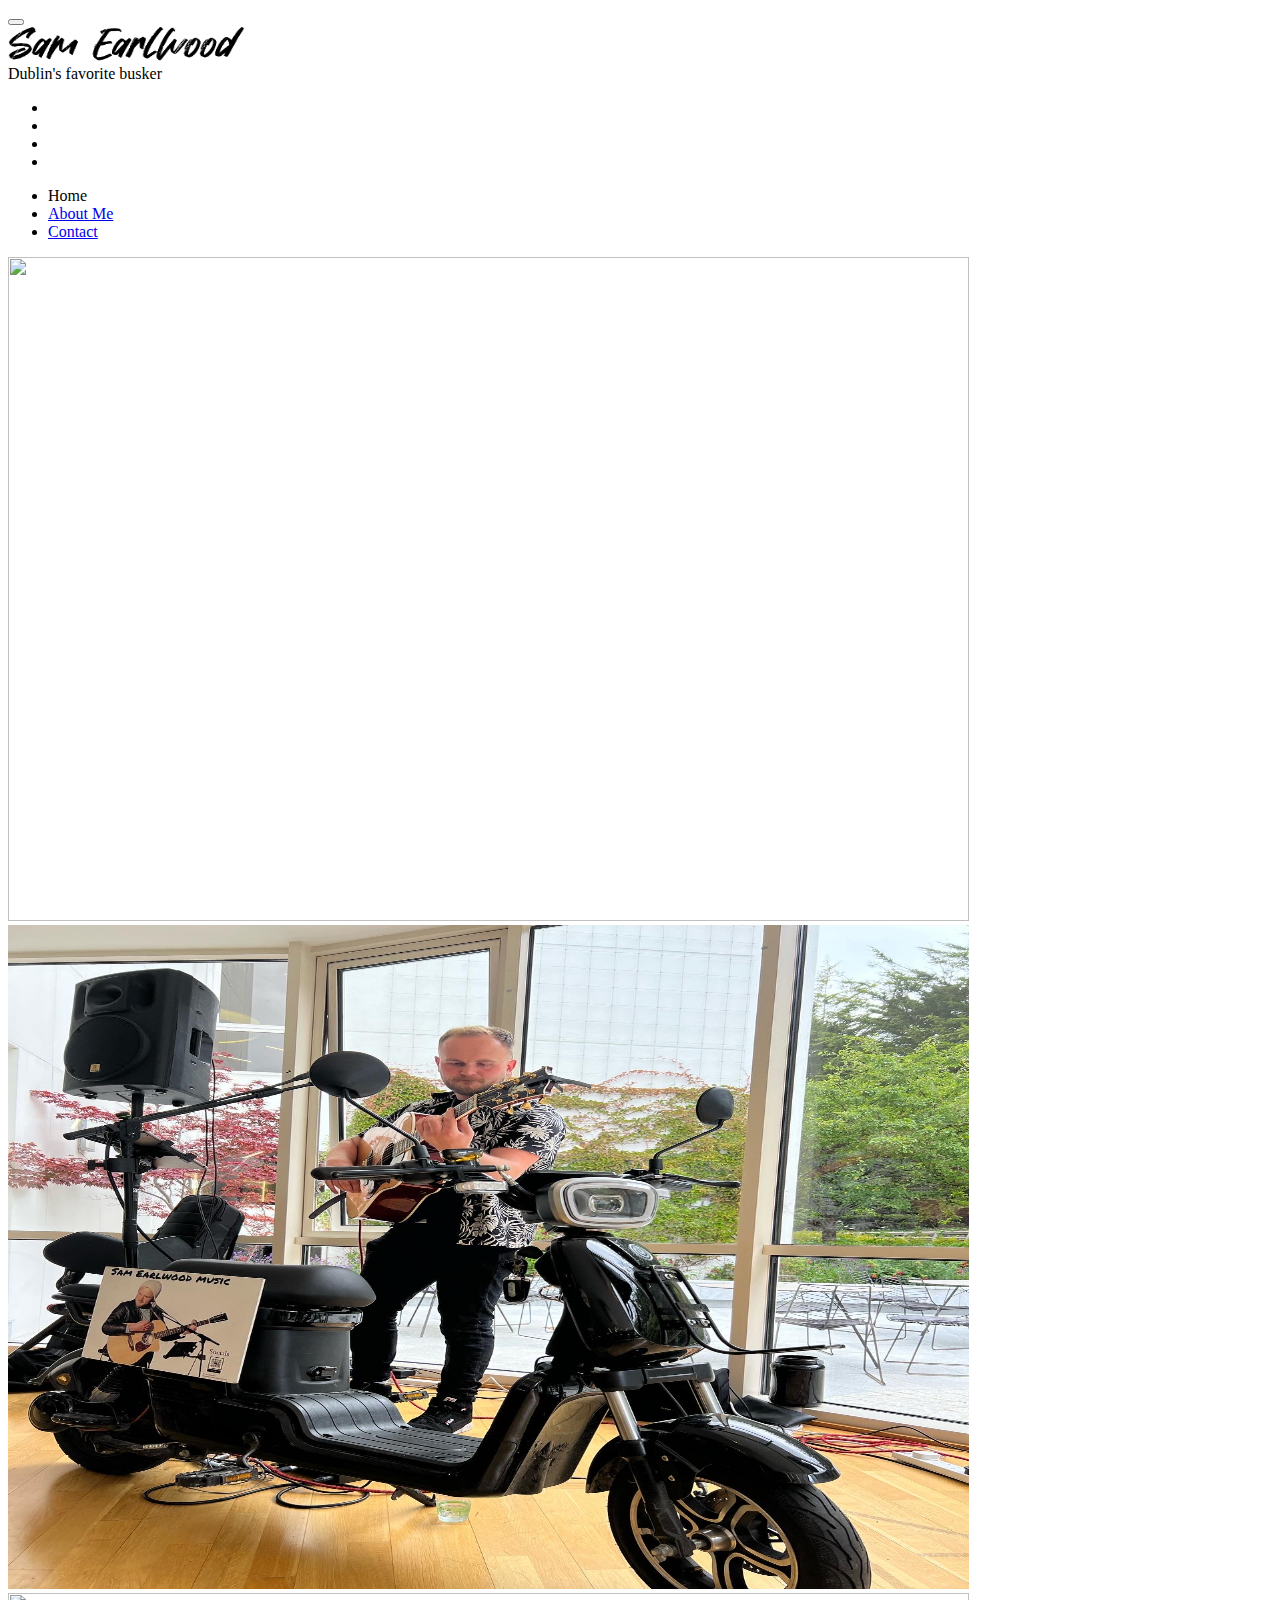
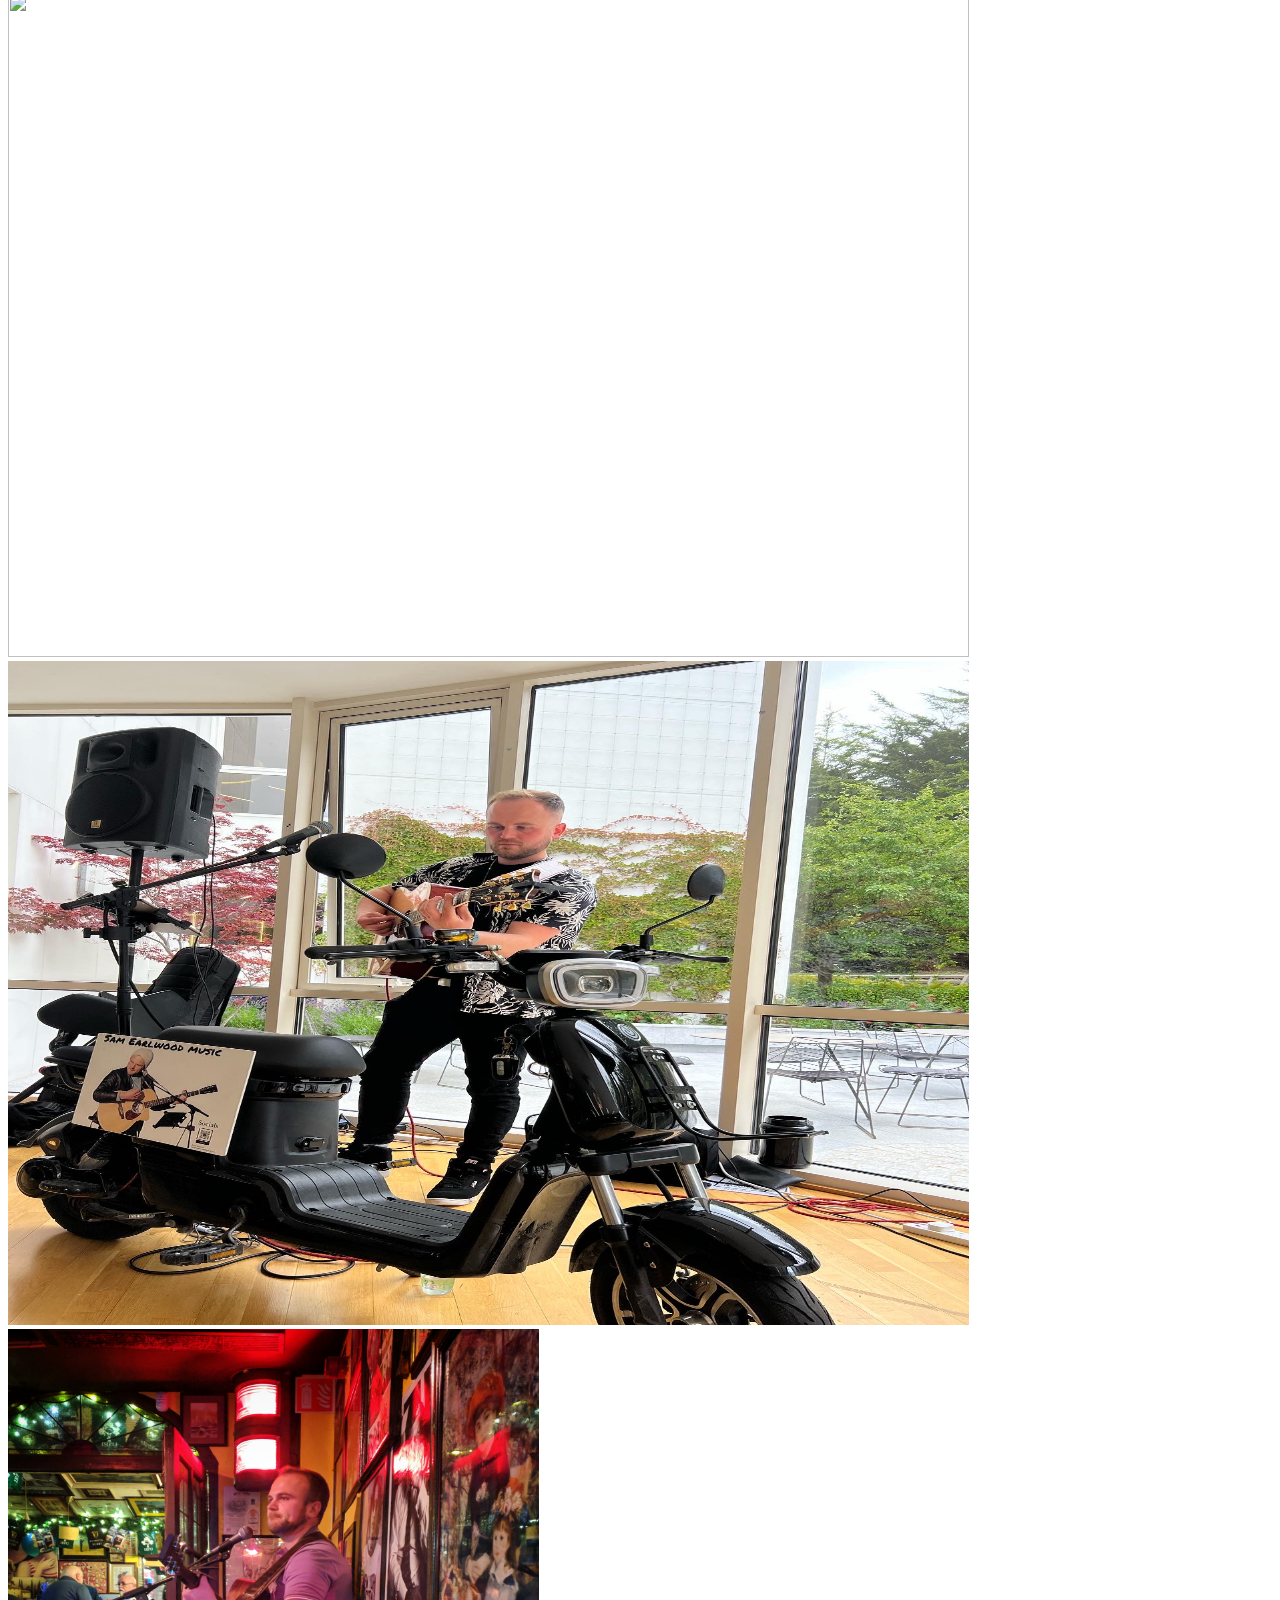
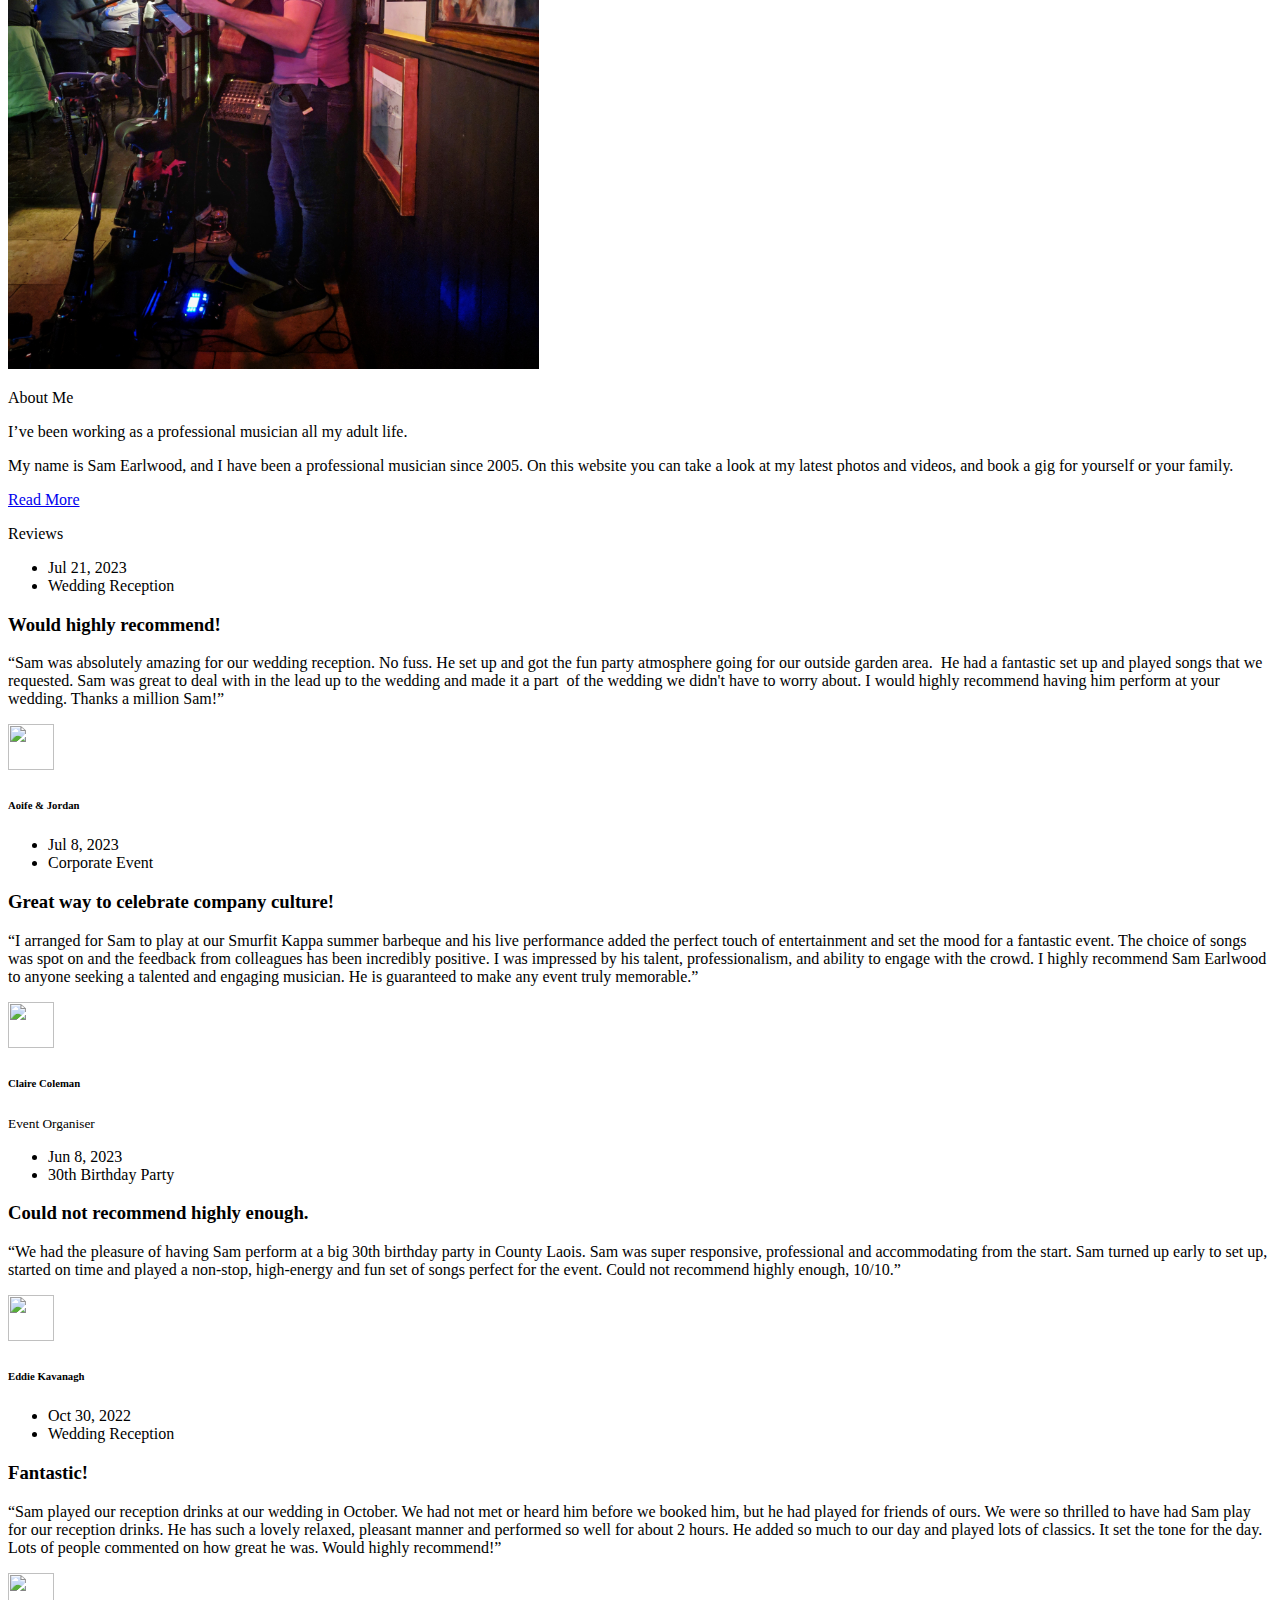
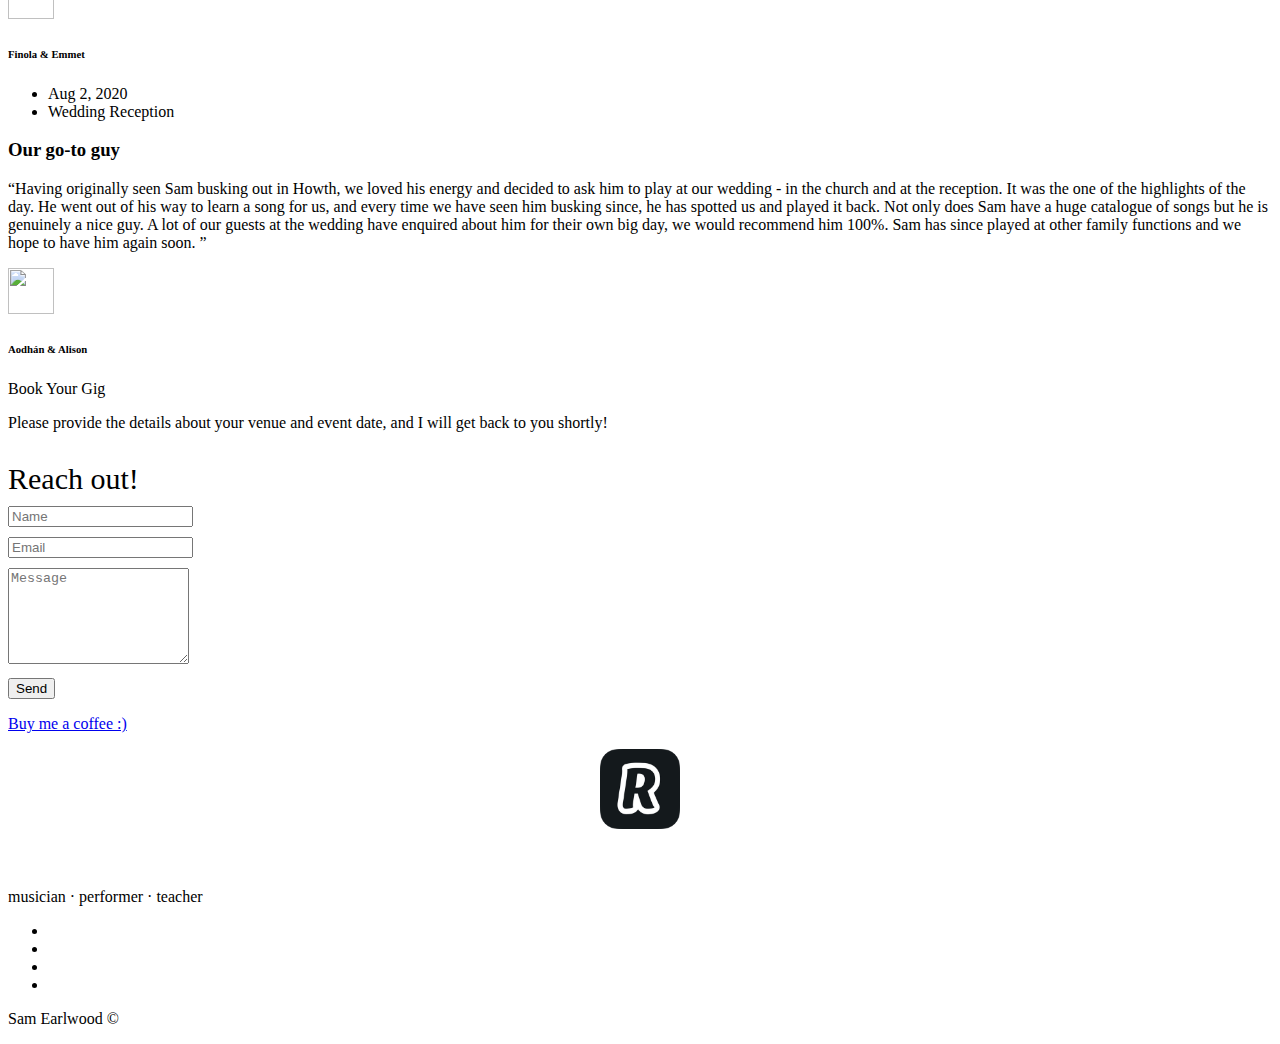
==== index.html @ df26194a "changed form" ====
<!DOCTYPE html>
<html class="wide wow-animation" lang="en"><head>
	<script src="https://kit.fontawesome.com/c8d0d8e462.js" crossorigin="anonymous"></script>
    <meta http-equiv="content-type" content="text/html; charset=utf-8">
    <!-- Site Title-->
    <title>Sam Earlwood</title>
    <meta name="format-detection" content="telephone=no">
    <meta name="viewport" content="width=device-width, height=device-height, initial-scale=1.0">
    <meta http-equiv="X-UA-Compatible" content="IE=edge">
    <link rel="icon" href="images/favicon.ico" type="image/x-icon">
    <!-- Stylesheets-->
    <link rel="stylesheet" type="text/css" href="//fonts.googleapis.com/css?family=Lato:300,400,700,400italic%7CJosefin+Sans:400,700,300italic">
    <link rel="stylesheet" href="css/bootstrap.css">
    <link rel="stylesheet" href="css/style.css">
    <style>.ie-panel{display: none;background: #ffffff;padding: 10px 0;box-shadow: 3px 3px 5px 0 rgba(0,0,0,.3);clear: both;text-align:center;position: relative;z-index: 1;} html.ie-10 .ie-panel, html.lt-ie-10 .ie-panel {display: block;}</style>
	<style> body {background-color: #ffffff; background-image: url('images/se3.jpg'); background-size: 100vw}
    </style>
  </head>
  <body>
    <div class="ie-panel"><a href="http://windows.microsoft.com/en-US/internet-explorer/"><img

          src="images/ie8-panel/warning_bar_0000_us.jpg" alt="You are using an outdated browser. For a faster, safer browsing experience, upgrade for free today."

          height="42" width="820"></a></div>
    <!-- Page Loader-->
    <div id="page-loader">
      <div class="page-loader-body">
        <div class="cssload-spinner">
          <div class="cssload-cube cssload-cube0"></div>
          <div class="cssload-cube cssload-cube1"></div>
          <div class="cssload-cube cssload-cube2"></div>
          <div class="cssload-cube cssload-cube3"></div>
          <div class="cssload-cube cssload-cube4"></div>
          <div class="cssload-cube cssload-cube5"></div>
          <div class="cssload-cube cssload-cube6"> </div>
          <div class="cssload-cube cssload-cube7"></div>
          <div class="cssload-cube cssload-cube8"></div>
          <div class="cssload-cube cssload-cube9"></div>
          <div class="cssload-cube cssload-cube10"></div>
          <div class="cssload-cube cssload-cube11"></div>
          <div class="cssload-cube cssload-cube12"></div>
          <div class="cssload-cube cssload-cube13"></div>
          <div class="cssload-cube cssload-cube14"></div>
          <div class="cssload-cube cssload-cube15"></div>
        </div>
      </div>
    </div>
    <!-- Page-->
    <div class="page">
      <!-- Page header-->
      <header class="section page-header">
        <!-- RD Navbar-->
        <div class="rd-navbar-wrap">
          <nav class="rd-navbar" data-layout="rd-navbar-fixed" data-sm-layout="rd-navbar-fixed"

            data-sm-device-layout="rd-navbar-fixed" data-md-layout="rd-navbar-static"

            data-md-device-layout="rd-navbar-fixed" data-lg-device-layout="rd-navbar-static"

            data-lg-layout="rd-navbar-static" data-stick-up-clone="false" data-md-stick-up-offset="5px"

            data-lg-stick-up-offset="5px" data-md-stick-up="true" data-lg-stick-up="true">
            <div class="rd-navbar-main-outer">
              <div class="rd-navbar-main">
                <!-- RD Navbar Panel-->
                <div class="rd-navbar-panel"> <button class="rd-navbar-toggle"

                    data-rd-navbar-toggle=".rd-navbar-nav-wrap"><span></span></button>
                  <!-- RD Navbar Brand-->
                  <div class="rd-navbar-brand"><a class="brand">
                      <div class="brand__name">
						  <img class="brand__logo-dark" src="images/sig.png" alt="" height="35" width="237">
						  <img class="brand__logo-light" src="images/sig_inverse.png" alt="" height="35" width="237">
					  </div>
                      <span class="brand__slogan text-center">Dublin's favorite busker</span></a></div>
                </div>
                <!-- RD Navbar Nav-->
                <div class="rd-navbar-nav-wrap">
                  <div class="rd-navbar-element">
                    <ul class="list-icons list-inline-sm">
                      <li><a class="icon icon-sm fa fa-instagram icon-style-camera"

                          href="https://www.instagram.com/sam_earlwood_music"><span></span><span></span><span></span><span></span></a><br>
                      </li>
                      <li><a class="icon icon-sm fa fa-facebook icon-style-camera"

                          href="https://www.facebook.com/samearlwoodmusic/"><span></span><span></span><span></span><span></span></a><br>
                      </li>
                      <li><a class="icon icon-sm fa fa-tiktok icon-style-camera"

                          href="https://www.tiktok.com/discover/sam-earlwood-music"><span></span><span></span><span></span><span></span></a><br>
                      </li>
					  <li><a class="icon icon-sm fa-brands fa-youtube icon-style-camera" 
						  href="https://www.youtube.com/user/SamTheMano7"><span></span><span></span><span></span><span></span></a><br>
						</li>
                    </ul>
                  </div>
                  <!-- RD Navbar Nav-->
                  <ul class="rd-navbar-nav">
		    <li>
		    <a onclick="window.scroll({ top: 0, behavior: 'smooth' }); window.location.hash = '';">Home
			<span></span><span></span><span></span><span></span></a>
                    </li>
                    <li><a href="#about">About Me<span></span><span></span><span></span><span></span></a>
                    </li>
                    <li><a href="#contact">Contact<span></span><span></span><span></span><span></span></a>
                    </li>
                  </ul>
                </div>
              </div>
            </div>
          </nav>
        </div>
      </header>
      <!-- My Best Photos -->
    <div class="nav" id="home"></div>
      <section class="section bg-gray-lighter text-center">
        <!-- Slick Carousel-->
        <div class="slick-wrap">
          <div class="slick-slider slick-style-1" data-arrows="true" data-autoplay="true"

            data-loop="true" data-dots="true" data-swipe="true" data-xs-swipe="true"

            data-sm-swipe="false" data-items="1" data-sm-items="3" data-md-items="3"

            data-lg-items="3" data-center-mode="true" data-lightgallery="group-slick">
            <div class="item">
              <div class="slick-slide-inner">
                <div class="slick-slide-caption"><a class="thumb-ann thumb-mixed_large"

                    href="images/IMG_20230707_122517-01.jpeg" data-lightgallery="item"><img

                      class="thumb-ann__image" src="images/IMG_20230707_122517-01.jpeg"

                      alt="" height="664" width="961">
                  </a> </div>
              </div>
            </div>
            <div class="item">
              <div class="slick-slide-inner">
                <div class="slick-slide-caption"><a class="thumb-ann thumb-mixed_large"

                    href="images/s8.JPG" data-lightgallery="item"><img

                      class="thumb-ann__image" src="images/s8.JPG"

                      alt="" height="664" width="961">
                  </a> </div>
              </div>
            </div>
            <div class="item">
              <div class="slick-slide-inner">
                <div class="slick-slide-caption"><a class="thumb-ann thumb-mixed_large"

                    href="images/s11.jpeg" data-lightgallery="item"><img

                      class="thumb-ann__image" src="images/s11.jpeg"

                      alt="" height="664" width="961">
                  </a> </div>
              </div>
            </div>
            <div class="item">
              <div class="slick-slide-inner">
                <div class="slick-slide-caption"><a class="thumb-ann thumb-mixed_large"

                    href="images/s9.JPG" data-lightgallery="item"><img

                      class="thumb-ann__image" src="images/s9.JPG"

                      alt="" height="664" width="961">
                  </a> </div>
              </div>
            </div>
          </div>
        </div>
      </section>
      <!-- About Me-->
		
	<div class="nav" id="about"></div>
      <section class="section section-md bg-white">
        <div class="shell">
          <div class="range range-50 range-sm-center range-md-left range-md-middle range-md-reverse">
            <div class="cell-sm-6 wow fadeInRightSmall">
              <div class="thumb-line"><img src="images/se4.jpeg" alt=""

                  height="640" width="531"> </div>
            </div>
            <div class="cell-sm-6">
              <div class="box-width-3">
                <p class="heading-1 wow fadeInLeftSmall">About Me</p>
                <article class="quote-big wow fadeInLeftSmall" data-wow-delay=".1s">
                  <p class="q">I’ve been working as a professional musician all my adult life.</p>
                </article>
                <div class="divider wow fadeInLeftSmall" data-wow-delay=".2s"></div>
                <p class="wow fadeInLeftSmall" data-wow-delay=".3s">My name is
                  Sam Earlwood, and I have been a professional musician since 2005. On this website you can take a look
                  at my latest photos and videos, and book a gig for yourself or
                  your family.</p>
                <a class="button button-primary-outline button-ujarak button-size-1 wow fadeInLeftSmall"

                  href="#about" data-wow-delay=".4s">Read More</a> </div>
            </div>
          </div>
        </div>
      </section>

      <!-- Reviews -->
     <section class="section section-md bg-gray-lighter text-center">
        <div class="shell">
          <p class="heading-1">Reviews</p>
          <div class="range range-30">
            <div class="cell-sm-6 cell-md-4 wow fadeInLeftSmall">
              <!-- Post boxed-->
              <article class="post-boxed">
                <ul class="post-boxed__meta">
                  <li> <time datetime="2023">Jul 21, 2023</time> </li>
                  <li>Wedding Reception</li>
                </ul>
                <div class="post-boxed__main">
                  <h3 class="post-boxed__title">Would highly recommend!</h3>
                  <p>“Sam was absolutely amazing for our wedding reception. No fuss. He set up and got the fun party atmosphere going for our outside garden area.
			  He had a fantastic set up and played songs that we requested. Sam was great to deal with in the lead up to the wedding and made it a part 
			  of the wedding we didn't have to worry about. I would highly recommend having him perform at your wedding. Thanks a million Sam!”</p>
                </div>
                <div class="post-boxed__aside">
                  <div class="unit unit-horizontal unit-middle unit-spacing-xs">
                    <div class="unit__left"><img class="post-boxed__avatar" src="images/user-6-46x46.jpg"

                        alt="" height="46" width="46"> </div>
                    <div class="unit__body">
                      <h6 class="text-uppercase">Aoife & Jordan</h6>
                    </div>
                  </div>
                </div>
              </article>
            </div>
            <div class="cell-sm-6 cell-md-4 wow fadeInLeftSmall">
              <!-- Post boxed-->
              <article class="post-boxed">
                <ul class="post-boxed__meta">
                  <li> <time datetime="2023">Jul 8, 2023</time> </li>
                  <li>Corporate Event</li>
                </ul>
                <div class="post-boxed__main">
                  <h3 class="post-boxed__title">Great way to celebrate company culture!</h3>
                  <p>“I arranged for Sam to play at our Smurfit Kappa summer barbeque and his live performance added the perfect touch of entertainment 
			  and set the mood for a fantastic event. The choice of songs was spot on and the feedback from colleagues has been incredibly positive.
			  I was impressed by his talent, professionalism, and ability to engage with the crowd. I highly recommend Sam Earlwood to anyone seeking a 
			  talented and engaging musician. He is guaranteed to make any event truly memorable.”</p>
                </div>
                <div class="post-boxed__aside">
                  <div class="unit unit-horizontal unit-middle unit-spacing-xs">
                    <div class="unit__left"><img class="post-boxed__avatar" src="images/user-6-46x46.jpg"

                        alt="" height="46" width="46"> </div>
                    <div class="unit__body">
                      <h6 class="text-uppercase">Claire Coleman</h6>
			<small>Event Organiser</small>
                    </div>
                  </div>
                </div>
              </article>
            </div>
	    <div class="cell-sm-6 cell-md-4 wow fadeInLeftSmall">
              <!-- Post boxed-->
              <article class="post-boxed">
                <ul class="post-boxed__meta">
                  <li> <time datetime="2023">Jun 8, 2023</time> </li>
                  <li>30th Birthday Party</li>
                </ul>
                <div class="post-boxed__main">
                  <h3 class="post-boxed__title">Could not recommend highly enough.</h3>
                  <p>“We had the pleasure of having Sam perform at a big 30th birthday party in County Laois. Sam was super responsive, professional and accommodating from the start.
			  Sam turned up early to set up, started on time and played a non-stop, high-energy and fun set of songs perfect for the event.
			  Could not recommend highly enough, 10/10.”</p>
                </div>
                <div class="post-boxed__aside">
                  <div class="unit unit-horizontal unit-middle unit-spacing-xs">
                    <div class="unit__left"><img class="post-boxed__avatar" src="images/user-6-46x46.jpg"

                        alt="" height="46" width="46"> </div>
                    <div class="unit__body">
                      <h6 class="text-uppercase">Eddie Kavanagh</h6>
                    </div>
                  </div>
                </div>
              </article>
            </div>
            <div class="cell-sm-6 cell-md-4 wow fadeInLeftSmall" data-wow-delay=".15s">
              <!-- Post boxed-->
              <article class="post-boxed">
                <ul class="post-boxed__meta">
                  <li> <time datetime="2022">Oct 30, 2022</time> </li>
                  <li>Wedding Reception</li>
                </ul>
                <div class="post-boxed__main">
                  <h3 class="post-boxed__title">Fantastic!</h3>
                  <p>“Sam played our reception drinks at our wedding in October. 
			  We had not met or heard him before we booked him, but he had played for friends of ours. 
We were so thrilled to have had Sam play for our reception drinks. He has such a lovely relaxed, pleasant manner and performed so well for about 2 hours.
			  He added so much to our day and played lots of classics. It set the tone for the day. Lots of people commented on how great he was.
			  Would highly recommend!”</p>
                </div>
                <div class="post-boxed__aside">
                  <div class="unit unit-horizontal unit-middle unit-spacing-xs">
                    <div class="unit__left"><img class="post-boxed__avatar" src="images/user-6-46x46.jpg"

                        alt="" height="46" width="46"> </div>
                    <div class="unit__body">
                      <h6 class="text-uppercase">Finola & Emmet</h6>
                    </div>
                  </div>
                </div>
              </article>
            </div>
            <div class="cell-sm-6 cell-md-4 wow fadeInLeftSmall" data-wow-delay=".3s">
              <!-- Post boxed-->
              <article class="post-boxed">
                <ul class="post-boxed__meta">
                  <li> <time datetime="2022">Aug 2, 2020</time> </li>
                  <li>Wedding Reception</li>
                </ul>
                <div class="post-boxed__main">
                  <h3 class="post-boxed__title">Our go-to guy</h3>
                  <p>“Having originally seen Sam busking out in Howth, we loved his energy and decided to ask him to play at our wedding - in the church and at the reception. It was the one of the highlights of the day. He went out of his way to learn a song for us, and every time we have seen him busking since, he has spotted us and played it back. Not only does Sam have a huge catalogue of songs but he is genuinely a nice guy. A lot of our guests at the wedding have enquired about him for their own big day, we would recommend him 100%. Sam has since played at other family functions and we hope to have him again soon. ”</p>
                </div>
                <div class="post-boxed__aside">
                  <div class="unit unit-horizontal unit-middle unit-spacing-xs">
                    <div class="unit__left"><img class="post-boxed__avatar" src="images/user-6-46x46.jpg"

                        alt="" height="46" width="46"> </div>
                    <div class="unit__body">
                      <h6 class="text-uppercase">Aodhán & Alison</h6>
                    </div>
                  </div>
                </div>
              </article>
            </div>
          </div>
        </div>
      </section>
      <!-- Book Your Photo Shoot-->
	<div class="nav" id="contact"></div>
      <section class="section section-md bg-white">
        <div class="shell">
          <div class="range range-50 range-sm-center range-md-left range-md-reverse range-md-middle">
            <div class="cell-sm-10 cell-md-6 wow fadeInRight">
              <div class="box-width-4 box-centered">
                <p class="heading-1">Book Your Gig</p>
                <p>Please provide the details about your
                  venue and event date, and I will get back to you shortly!</p>
              </div>
            </div>
            <div class="cell-sm-10 cell-md-6 wow fadeInLeft">
              <article class="box-line"><span></span><span></span><span></span><span></span>
                <div class="box-line__main">
					<p class="heading-1 text-center" style="margin-bottom:10px; font-size:30px;">Reach out!</p>
                  <!-- RD Mailform-->
				<form class="row g-3" action="https://formsubmit.co/72b14a71f861f041593f1333d36245db" method="POST">
					
				  <!-- Honeypot -->
				  <input type="text" name="_honey" style="display: none;">

				  <!-- Disable Captcha -->
				  <input type="hidden" name="_captcha" value="false">

				  <input type="hidden" name="_next" value="https://www.samearlwoodmusic.com/#contact" >
				<div class="d-grid gap-3">
				  <div class="col-md-12" style="margin-bottom:10px">
					<input type="text" class="form-control" name="name" id="Name" placeholder="Name" required>
				  </div>
				  <div class="col-md-12" style="margin-bottom:10px">
					<input type="email" class="form-control" name="email" id="Email" placeholder="Email" required>
				  </div>
				  <div class="col-md-12" style="margin-bottom:10px">
					<textarea class="form-control" id="message" name="comments,&nbsp;questions" rows="6" placeholder="Message"  required></textarea>
				  </div>
				  <div class="col-md-12 text-center">
					<button type="submit" class="btn btn-primary">Send</button>
				  </div>
								</div>
				</form>
				<!-- Option 1: Bootstrap Bundle with Popper -->
				<script src="https://cdn.jsdelivr.net/npm/bootstrap@5.0.1/dist/js/bootstrap.bundle.min.js" integrity="sha384-gtEjrD/SeCtmISkJkNUaaKMoLD0//ElJ19smozuHV6z3Iehds+3Ulb9Bn9Plx0x4" crossorigin="anonymous"></script>
                </div>
              </article>
            </div>
          </div>
        </div>
			</section>

      <!-- Tips -->
	<section class="section bg-white text-center">
	    <p class="heading-1"><a href="https://revolut.me/samearlwoodmusic">Buy me a coffee :)</a></p>
	    <center><p class="centered-image"><a href="https://revolut.me/samearlwoodmusic">
	        <img src="images/Revolut.png" style="width: 80px; height: auto; max-width: 100%;" alt="Revolut">
	    </a></p></center>
	</section>
	    
      <!-- Page Footer-->
      <footer class="footer-centered section bg-gray-darker">
        <div class="shell nav" id="tips">
          <div class="range range-sm-center">
            <div class="cell-sm-10 cell-md-8 cell-lg-6">
              <!-- Brand--><a class="brand">
                <div class="brand__name"><img src="images/sig_inverse.png" alt="" height="35" width="237"> </div>
                <span class="brand__slogan text-center">musician &middot performer &middot teacher</span></a>
				
              <ul class="list-icons list-inline-sm">
                <li><a class="icon icon-sm fa fa-instagram icon-style-camera" href="https://www.instagram.com/sam_earlwood_music"><span></span><span></span><span></span><span></span></a><br>
                </li>
                <li><a class="icon icon-sm fa fa-facebook icon-style-camera" href="https://www.facebook.com/samearlwoodmusic/"><span></span><span></span><span></span><span></span></a><br>
                </li>
                <li><a class="icon icon-sm fa-brands fa-tiktok icon-style-camera" href="https://www.tiktok.com/discover/sam-earlwood-music"><span></span><span></span><span></span><span></span></a><br>
                </li>
                <li><a class="icon icon-sm fa-brands fa-youtube icon-style-camera" href="https://www.youtube.com/user/SamTheMano7"><span></span><span></span><span></span><span></span></a><br>
                </li>
              </ul>
              <!-- Rights-->
              <p class="rights"><span>Sam Earlwood</span><span>&nbsp;©&nbsp; </span>
				  <span class="copyright-year"></span>&nbsp; <br class="veil-xs">
              </p>
            </div>
          </div>
        </div>
      </footer>
    </div>
    <!-- Global Mailform Output-->
    <div class="snackbars" id="form-output-global"></div>
    <!-- Javascript-->
    <script src="js/core.min.js"></script>
    <script src="js/script.js"></script>
    <!-- coded by Himic-->
  </body>
</html>
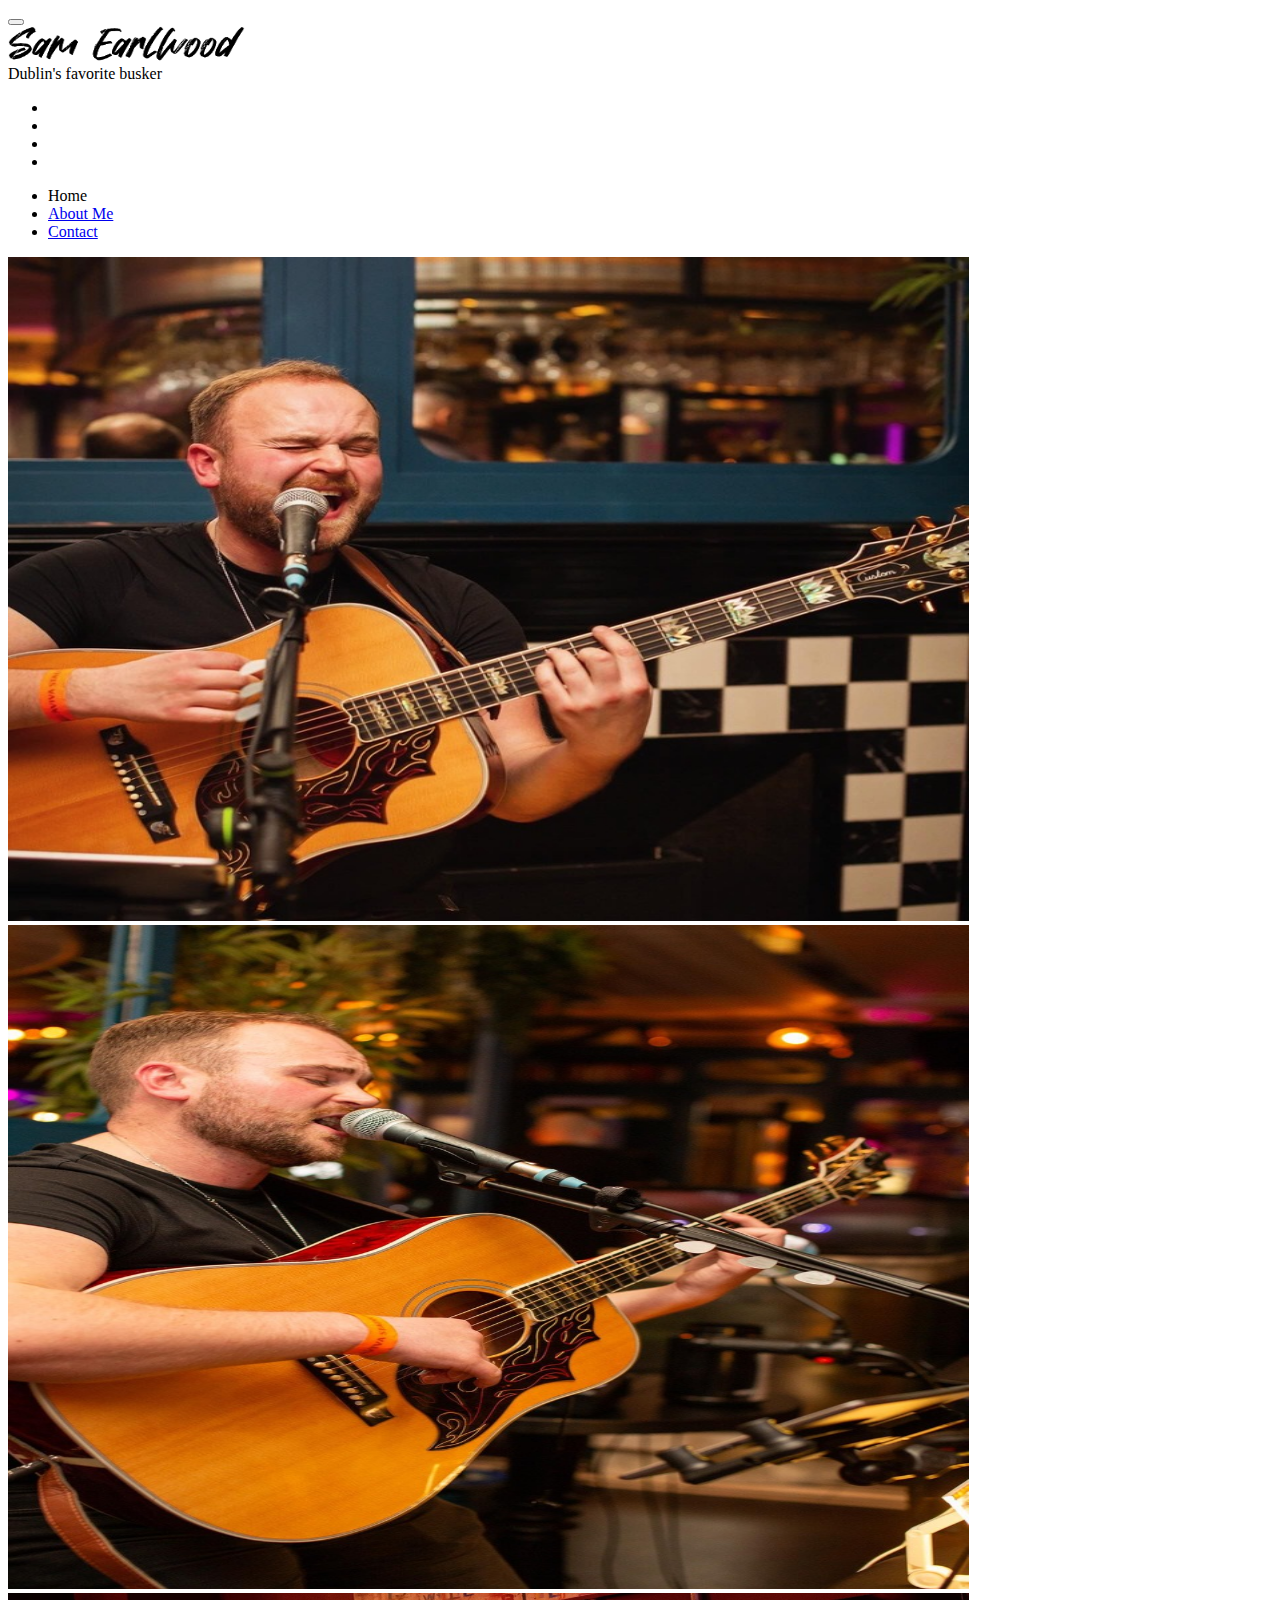
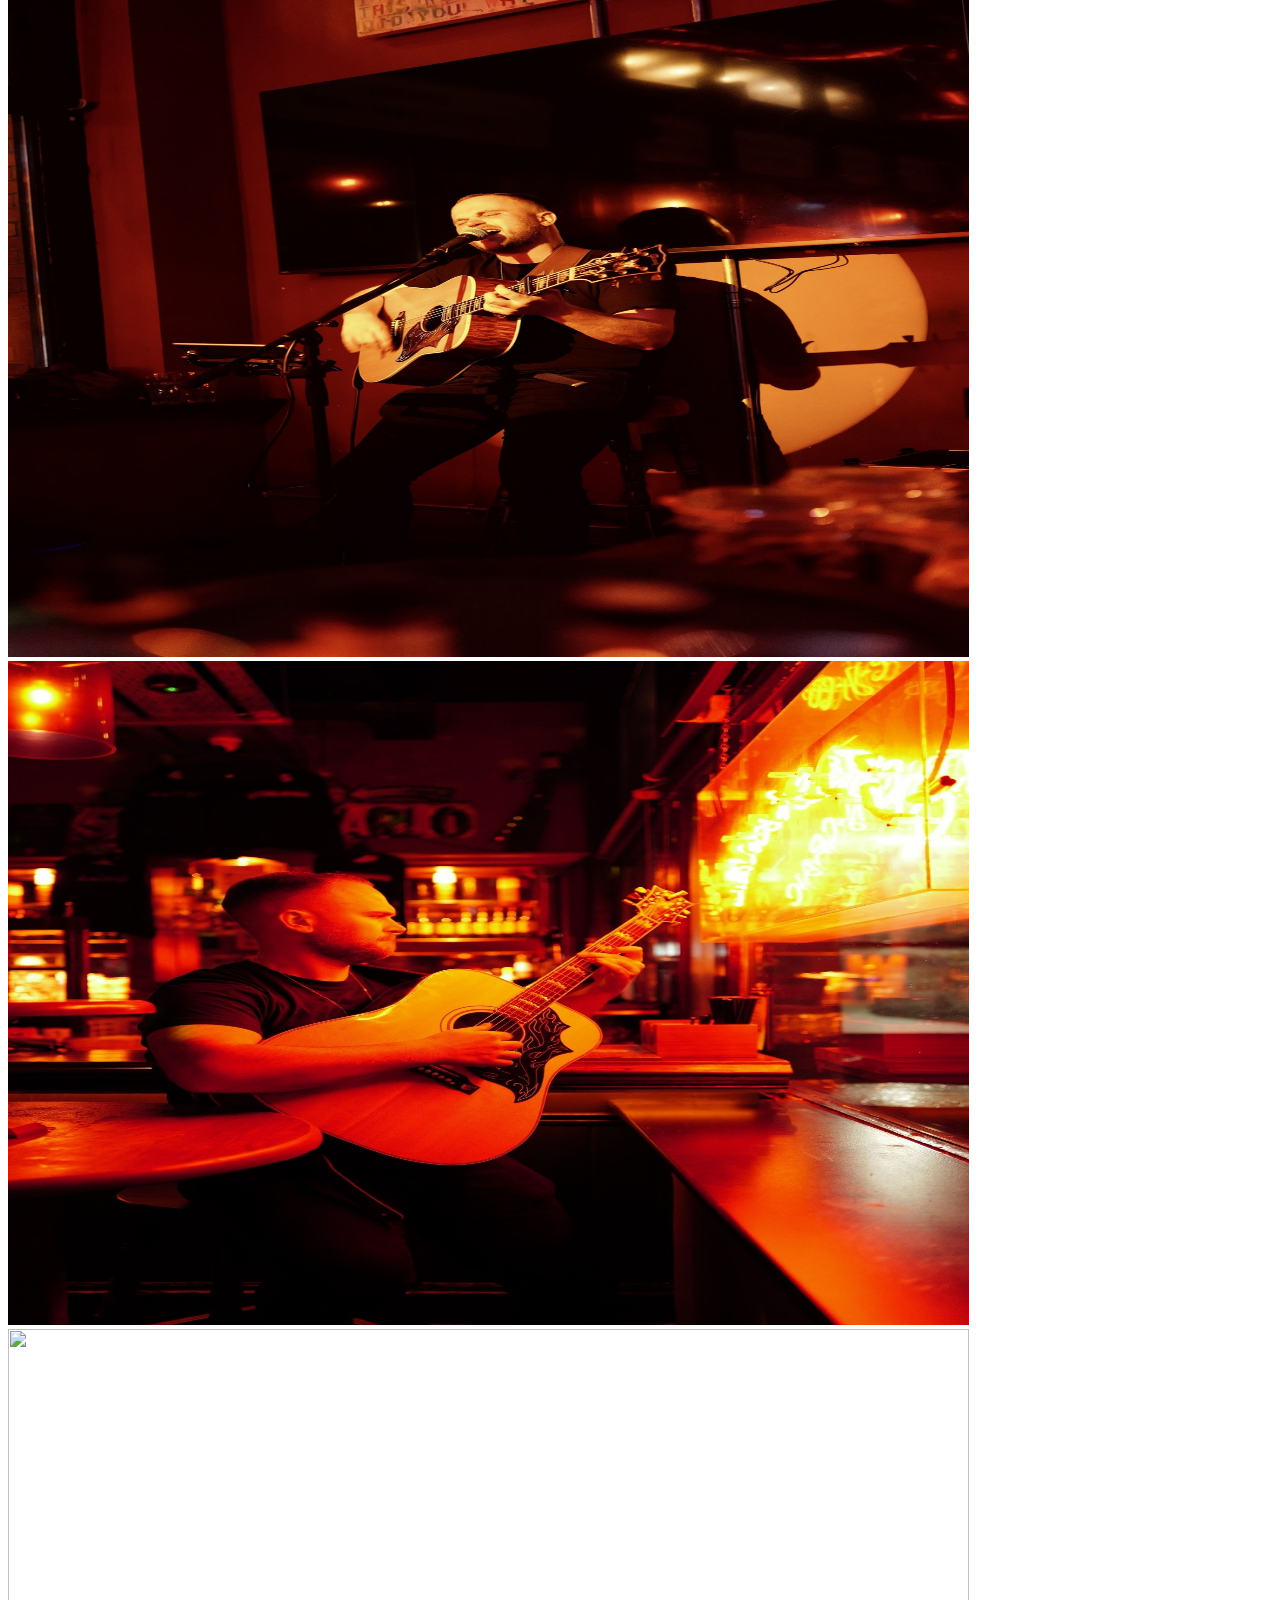
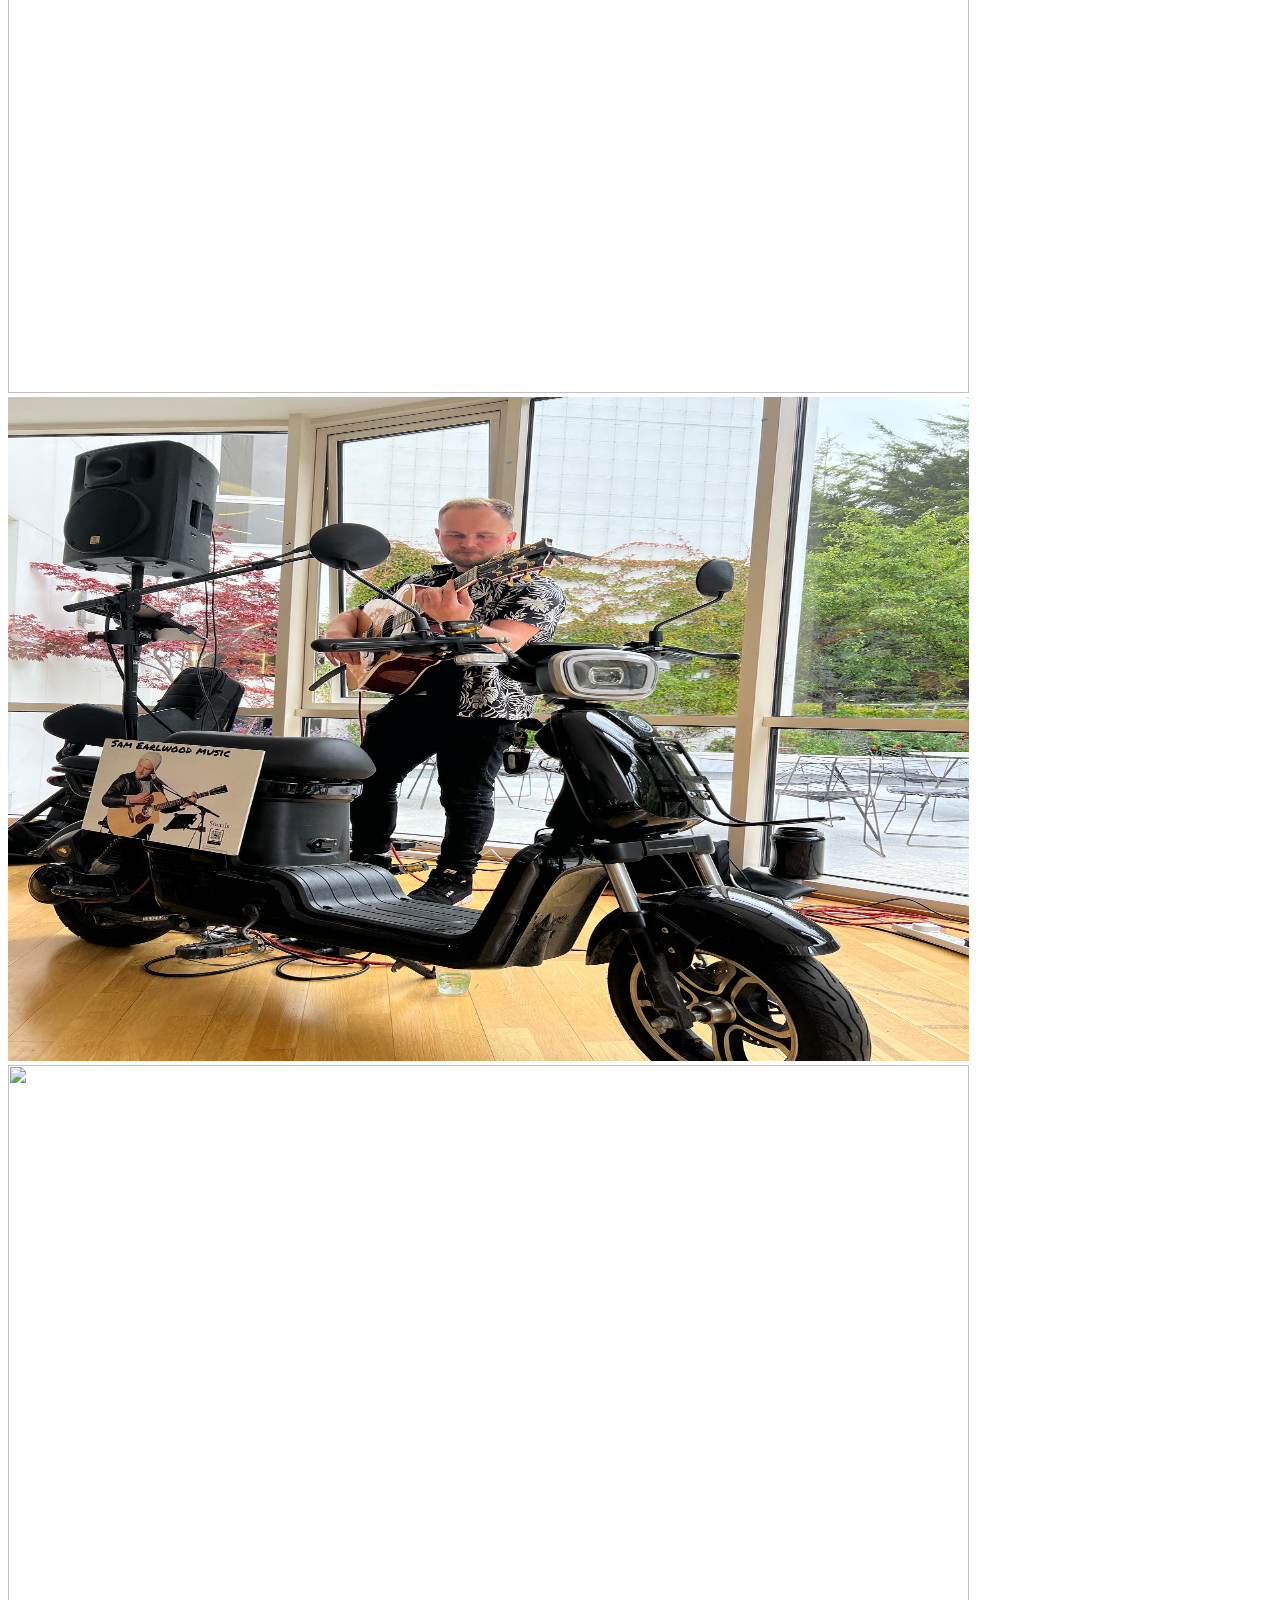
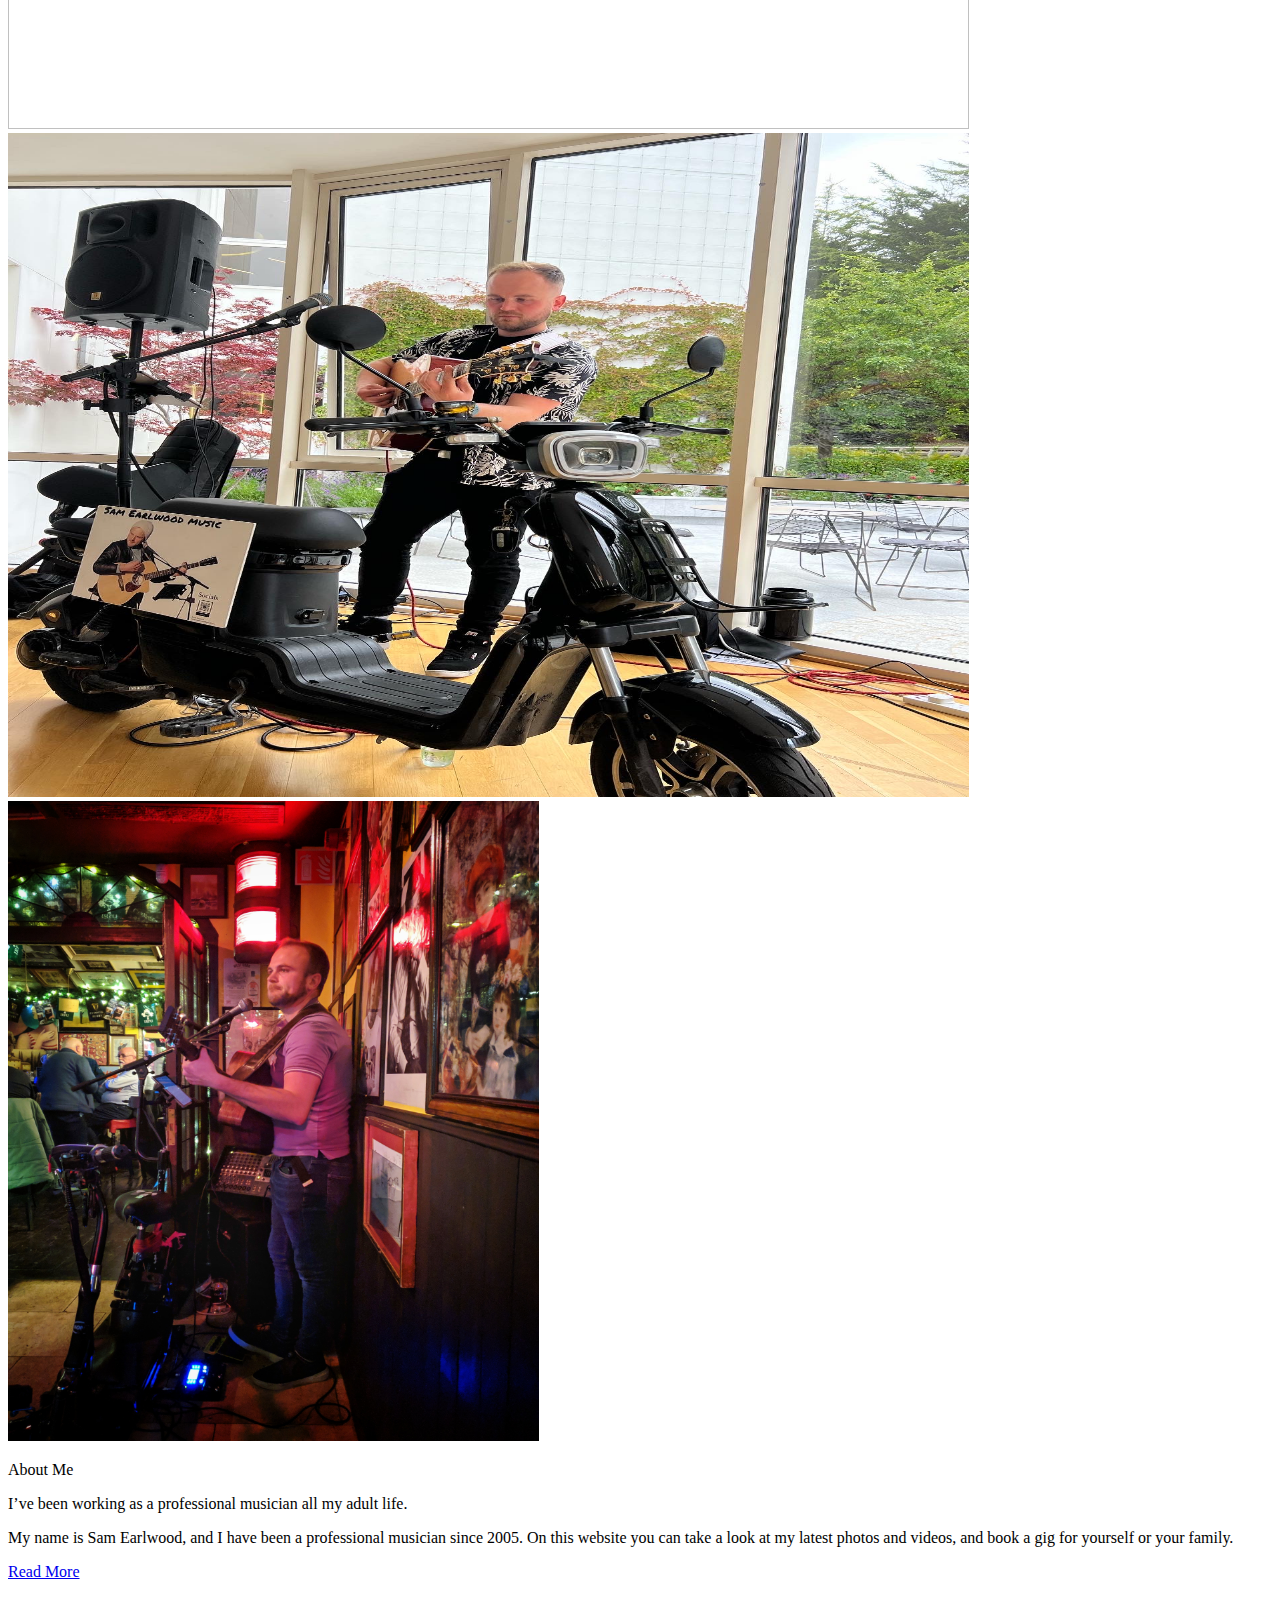
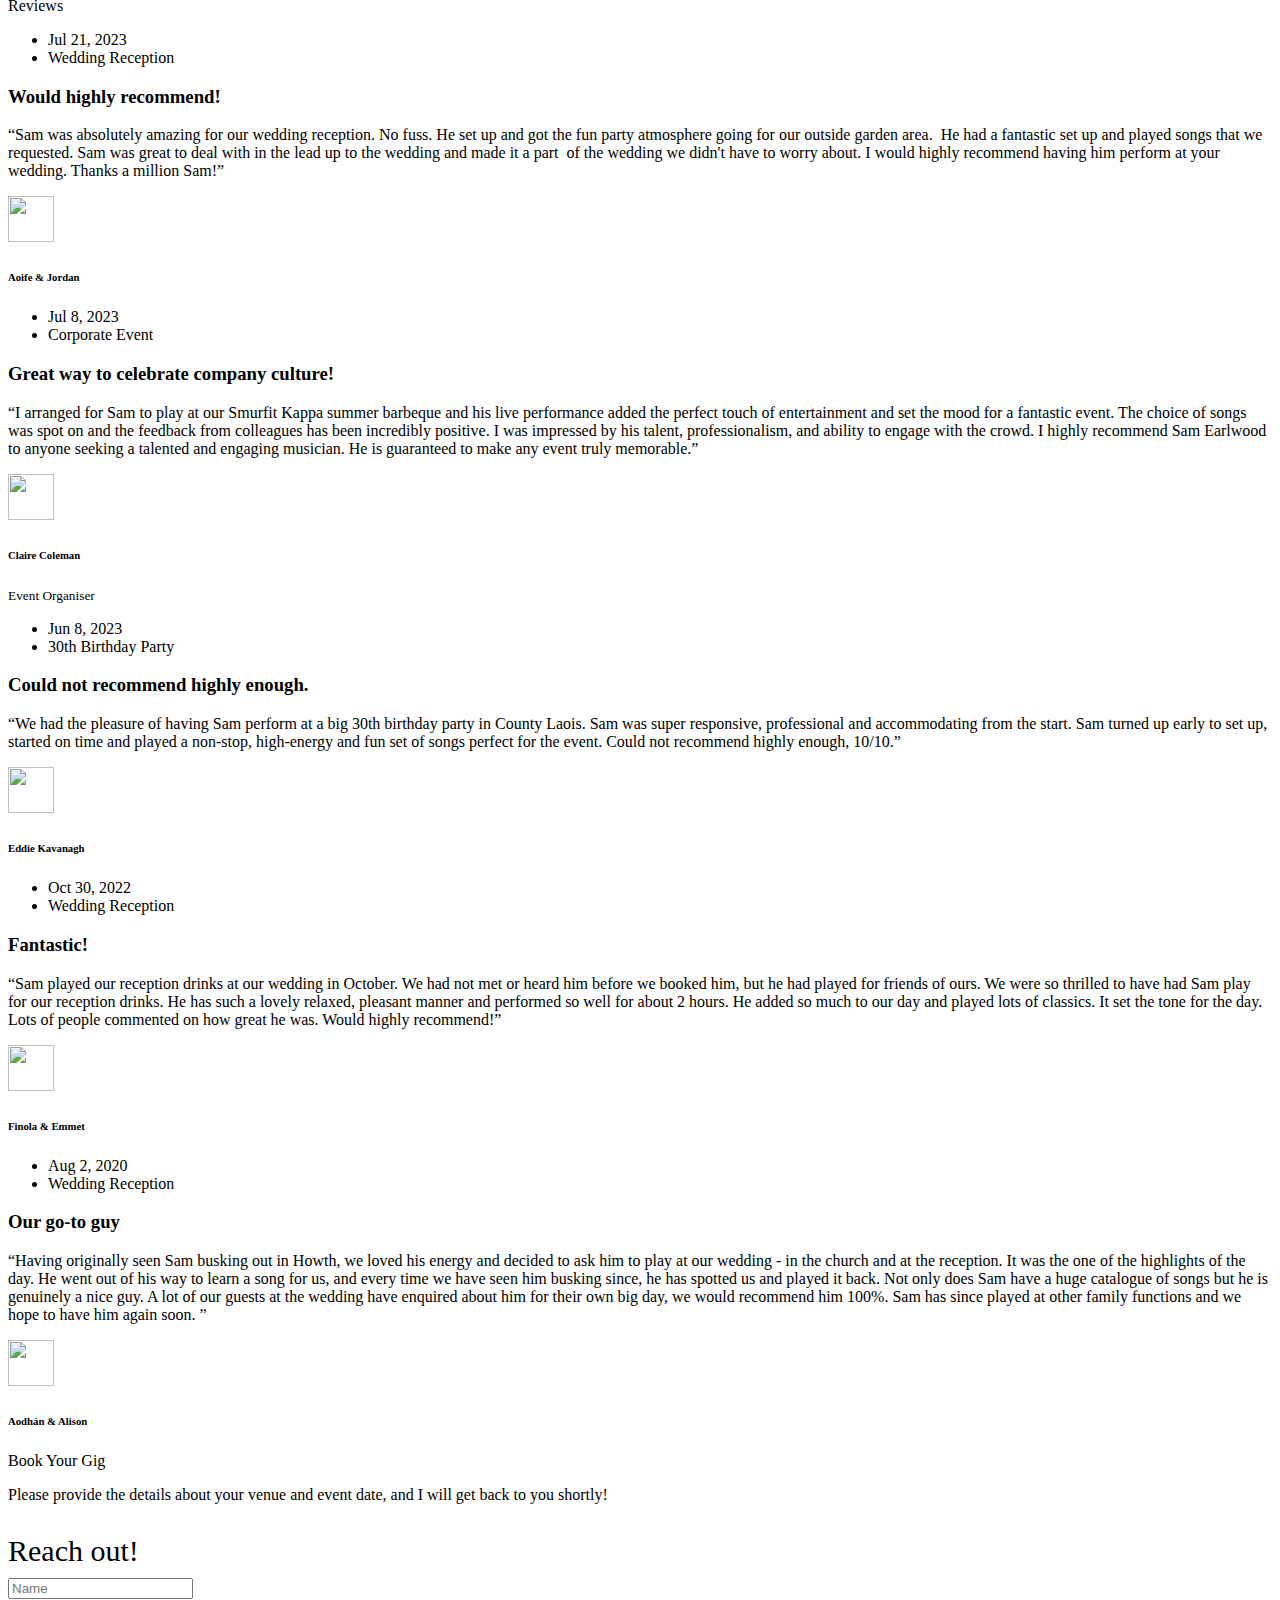
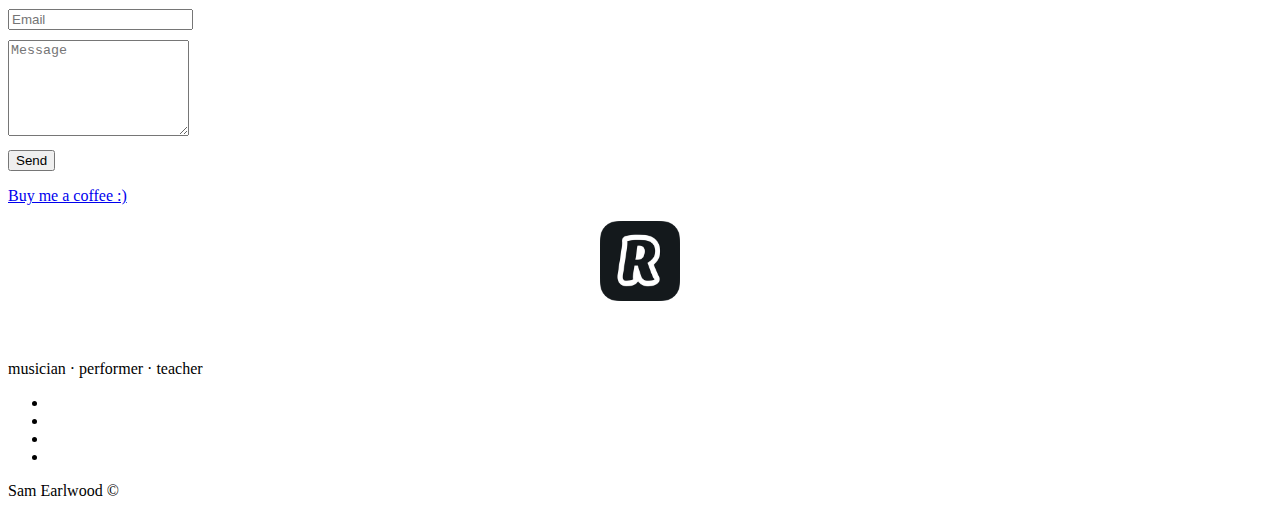
==== commit 7233e33d: "added more pics" ====
--- a/index.html
+++ b/index.html
@@ -124,6 +124,58 @@
             data-sm-swipe="false" data-items="1" data-sm-items="3" data-md-items="3"
 
             data-lg-items="3" data-center-mode="true" data-lightgallery="group-slick">
+            <div class="item">
+              <div class="slick-slide-inner">
+                <div class="slick-slide-caption"><a class="thumb-ann thumb-mixed_large"
+
+                    href="images/se12.jpg" data-lightgallery="item"><img
+
+                      class="thumb-ann__image" src="images/se12s.jpg"
+
+                      alt="" height="664" width="961">
+                  </a> </div>
+              </div>
+            </div>
+		  
+            <div class="item">
+              <div class="slick-slide-inner">
+                <div class="slick-slide-caption"><a class="thumb-ann thumb-mixed_large"
+
+                    href="images/se13.jpg" data-lightgallery="item"><img
+
+                      class="thumb-ann__image" src="images/se13s.jpg"
+
+                      alt="" height="664" width="961">
+                  </a> </div>
+              </div>
+            </div>
+		  
+            <div class="item">
+              <div class="slick-slide-inner">
+                <div class="slick-slide-caption"><a class="thumb-ann thumb-mixed_large"
+
+                    href="images/se14.jpg" data-lightgallery="item"><img
+
+                      class="thumb-ann__image" src="images/se14s.jpg"
+
+                      alt="" height="664" width="961">
+                  </a> </div>
+              </div>
+            </div>
+		  
+            <div class="item">
+              <div class="slick-slide-inner">
+                <div class="slick-slide-caption"><a class="thumb-ann thumb-mixed_large"
+
+                    href="images/se15.jpg" data-lightgallery="item"><img
+
+                      class="thumb-ann__image" src="images/se15s.jpg"
+
+                      alt="" height="664" width="961">
+                  </a> </div>
+              </div>
+            </div>
+		  
             <div class="item">
               <div class="slick-slide-inner">
                 <div class="slick-slide-caption"><a class="thumb-ann thumb-mixed_large"
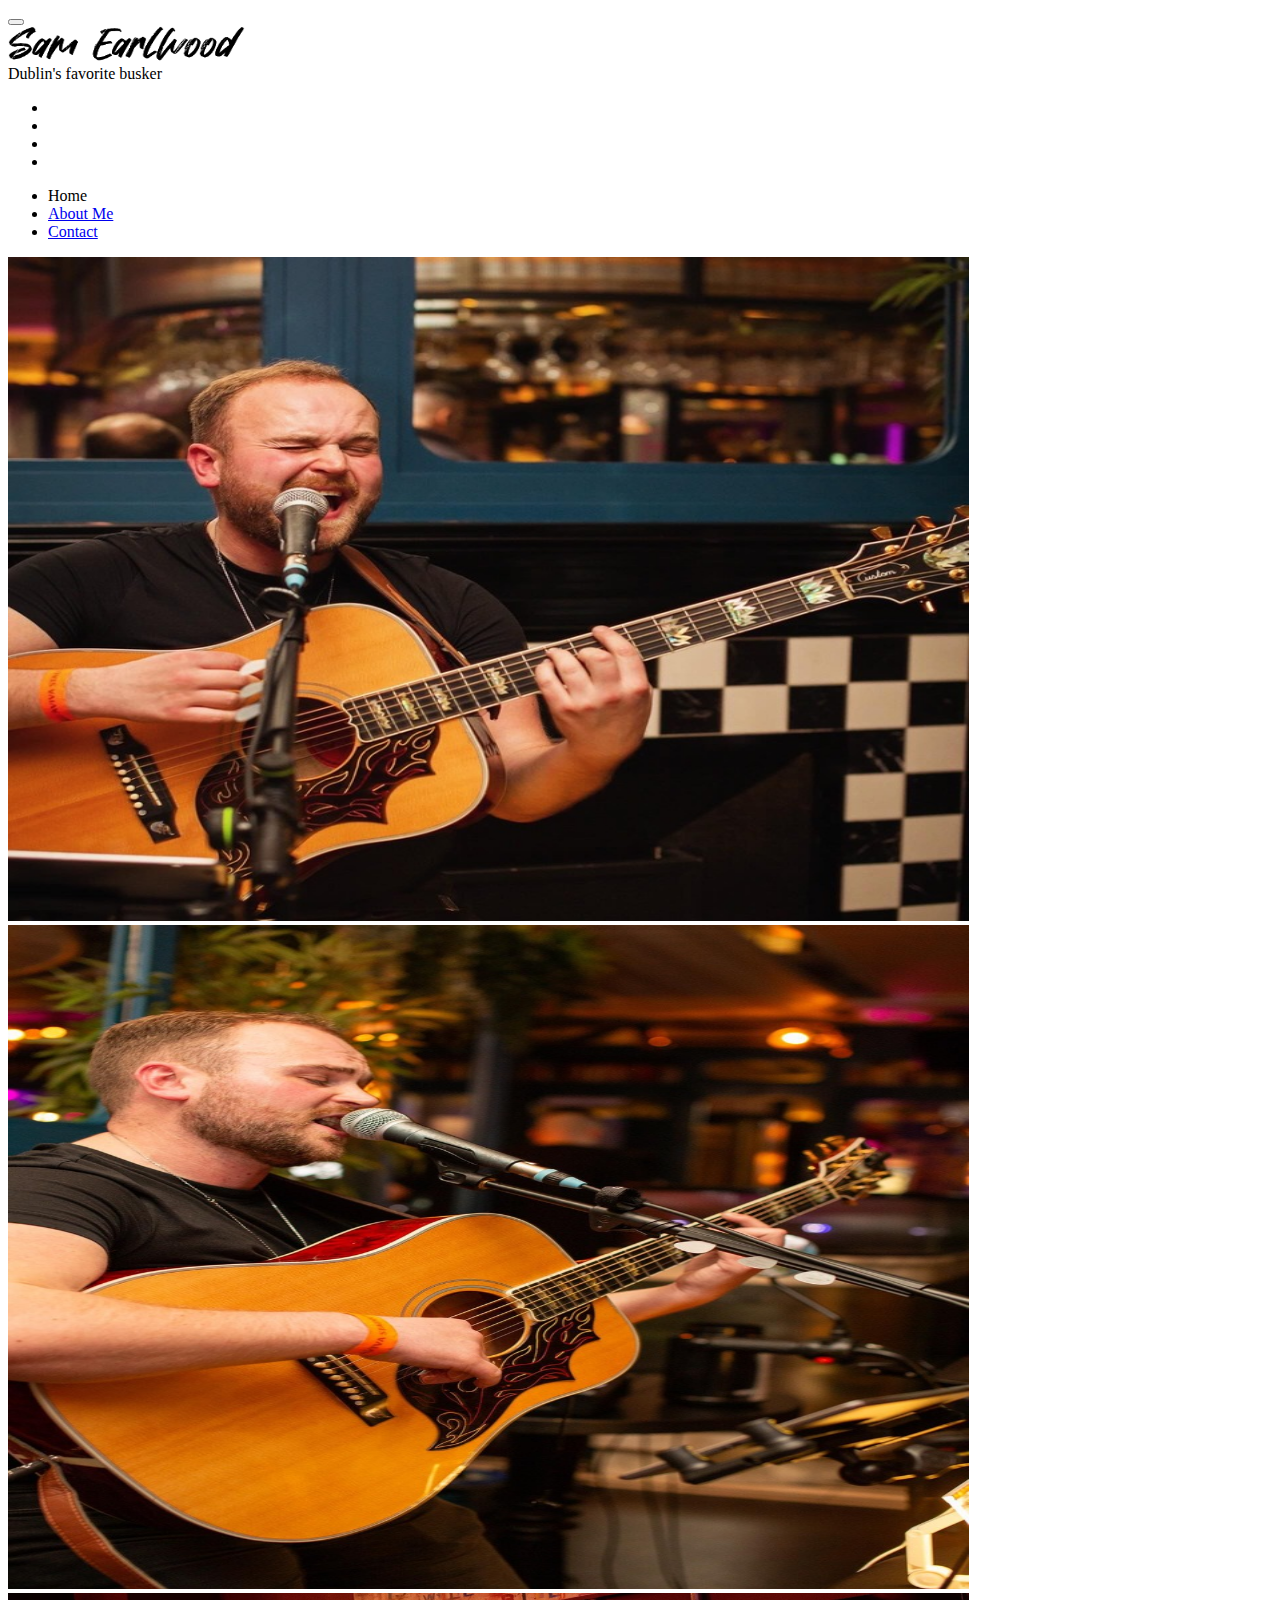
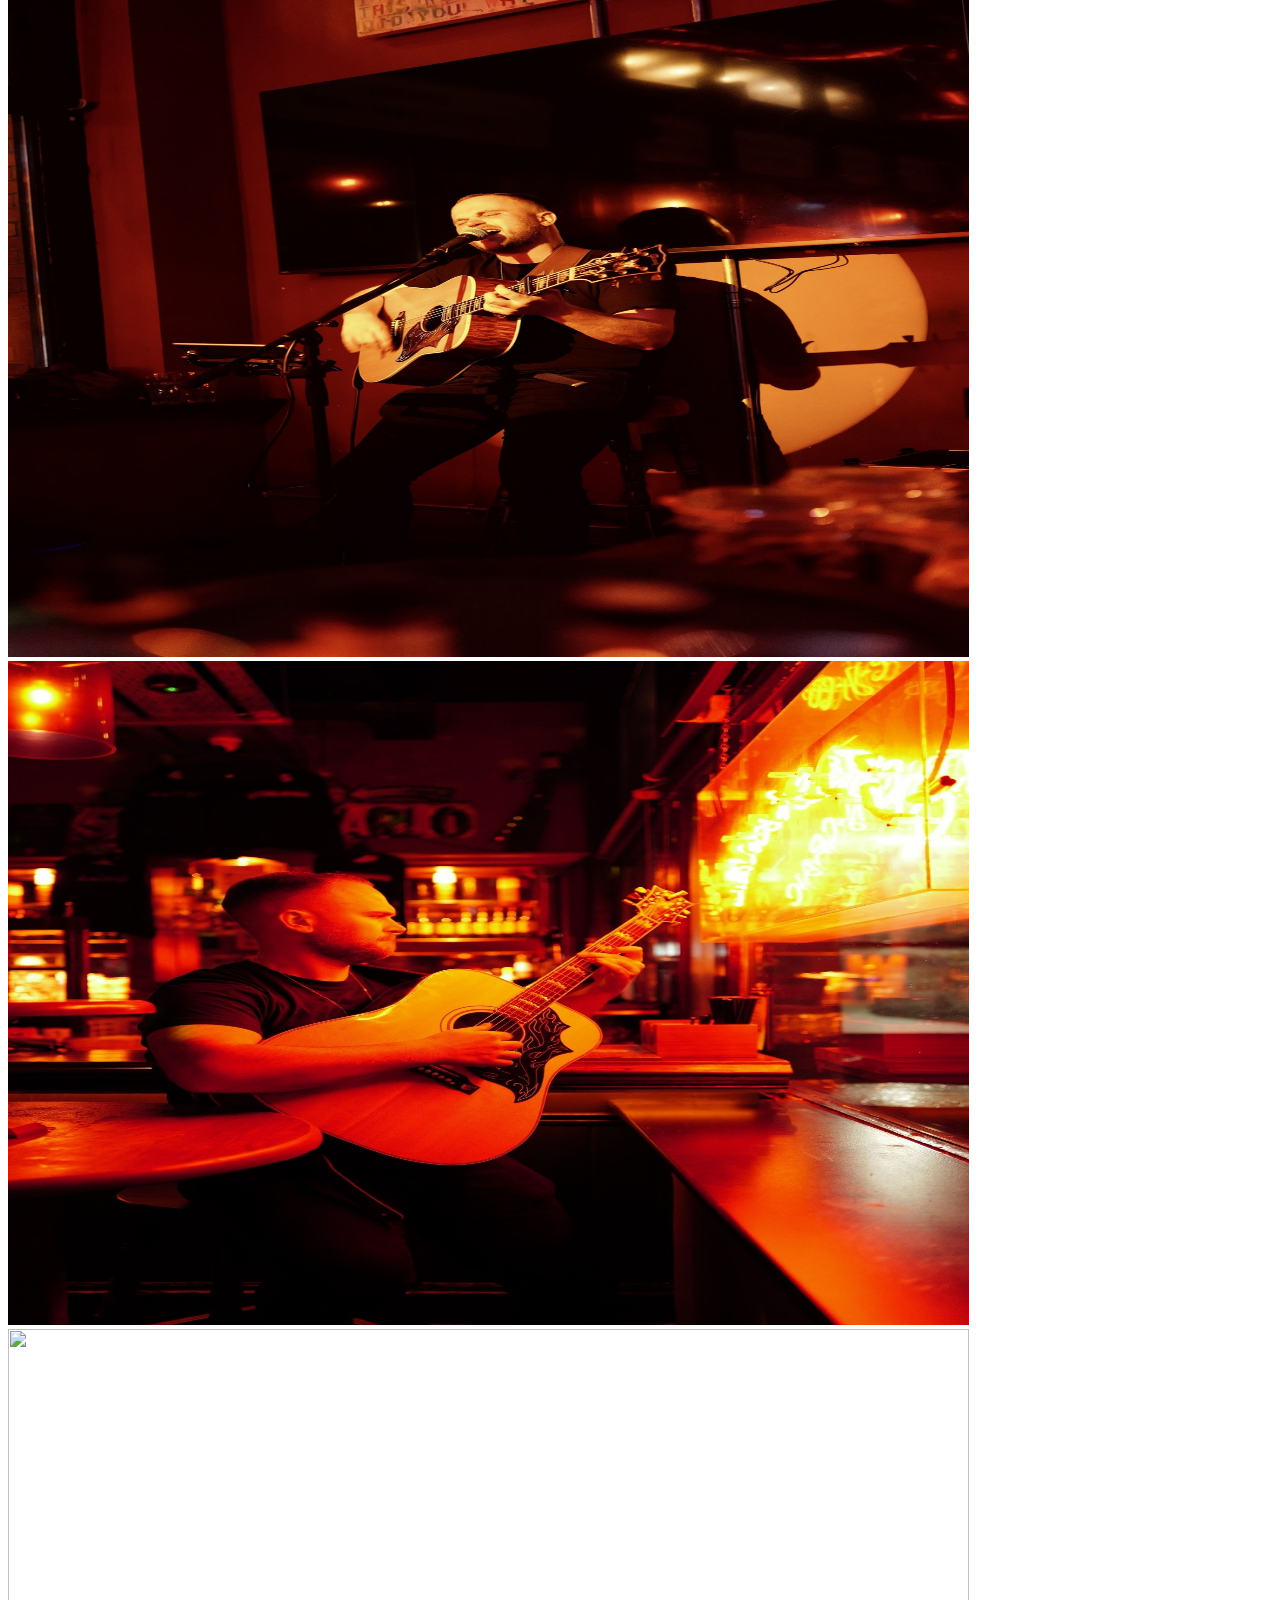
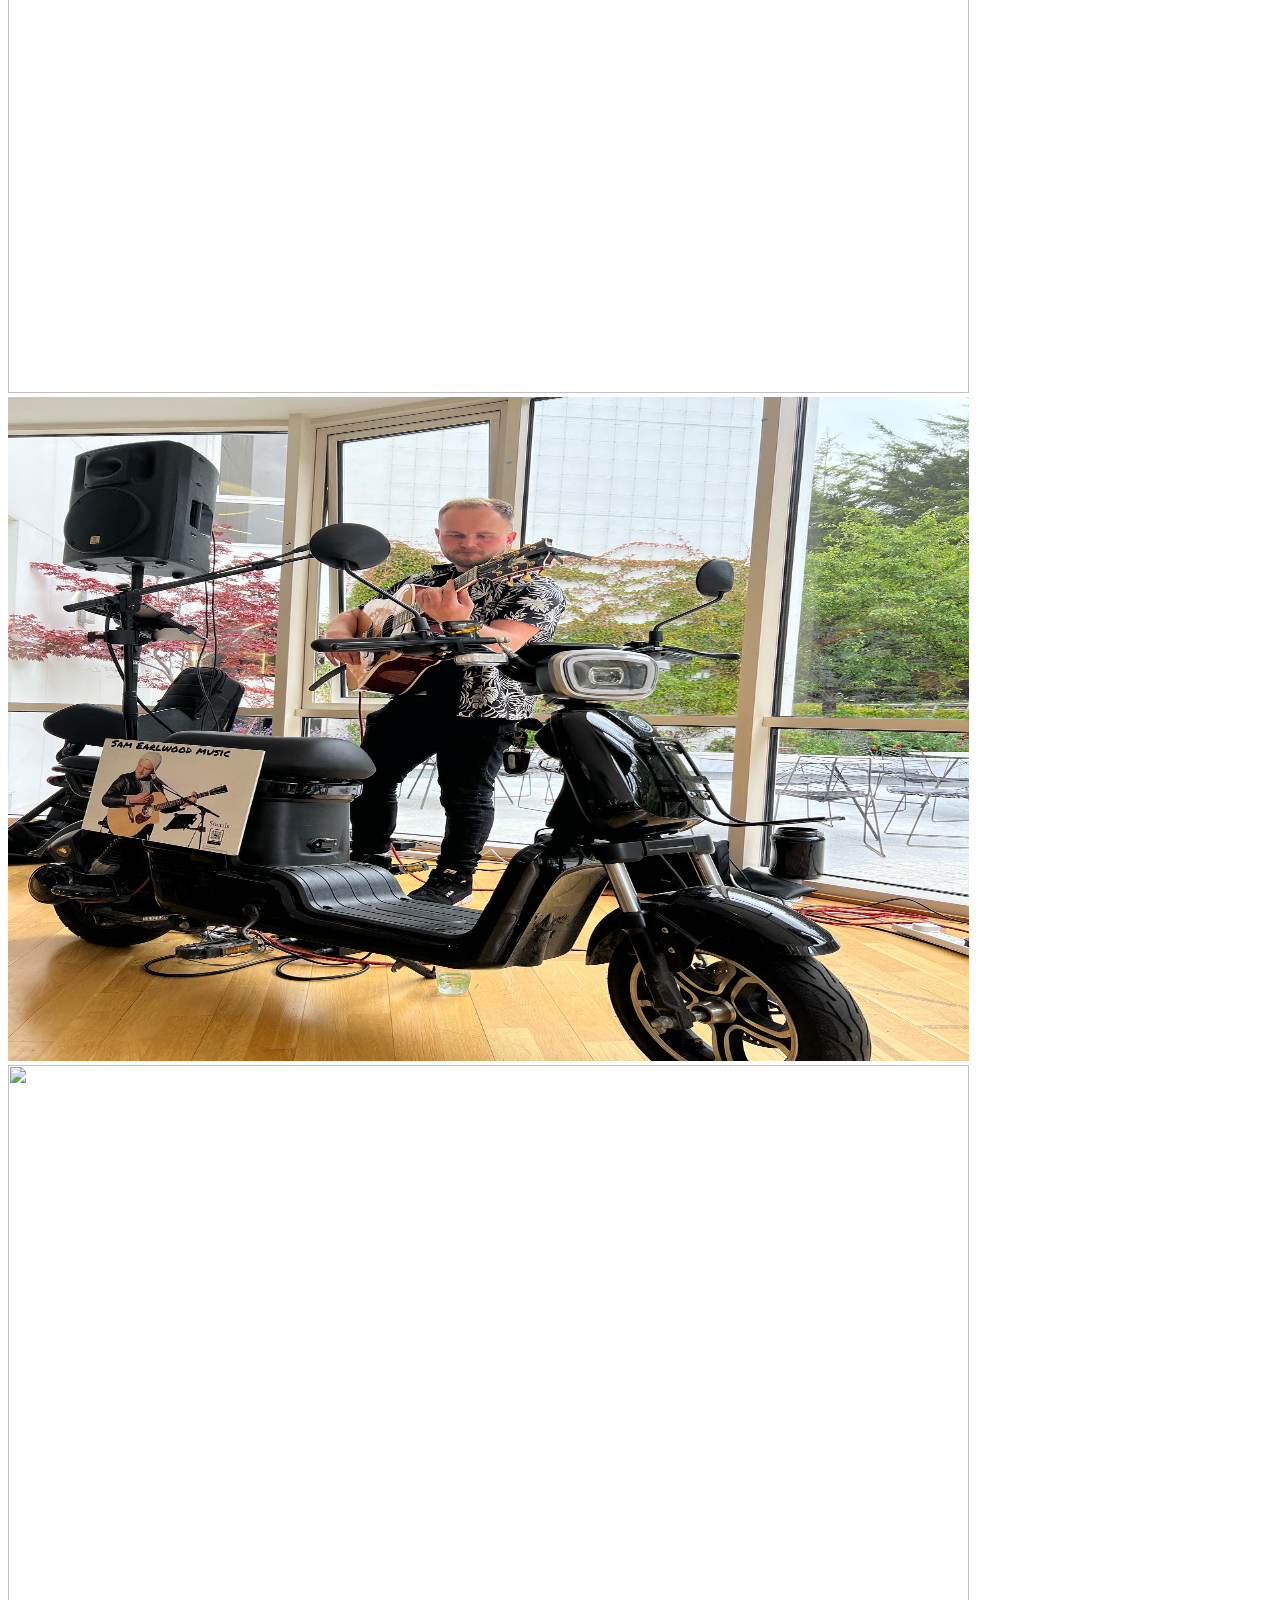
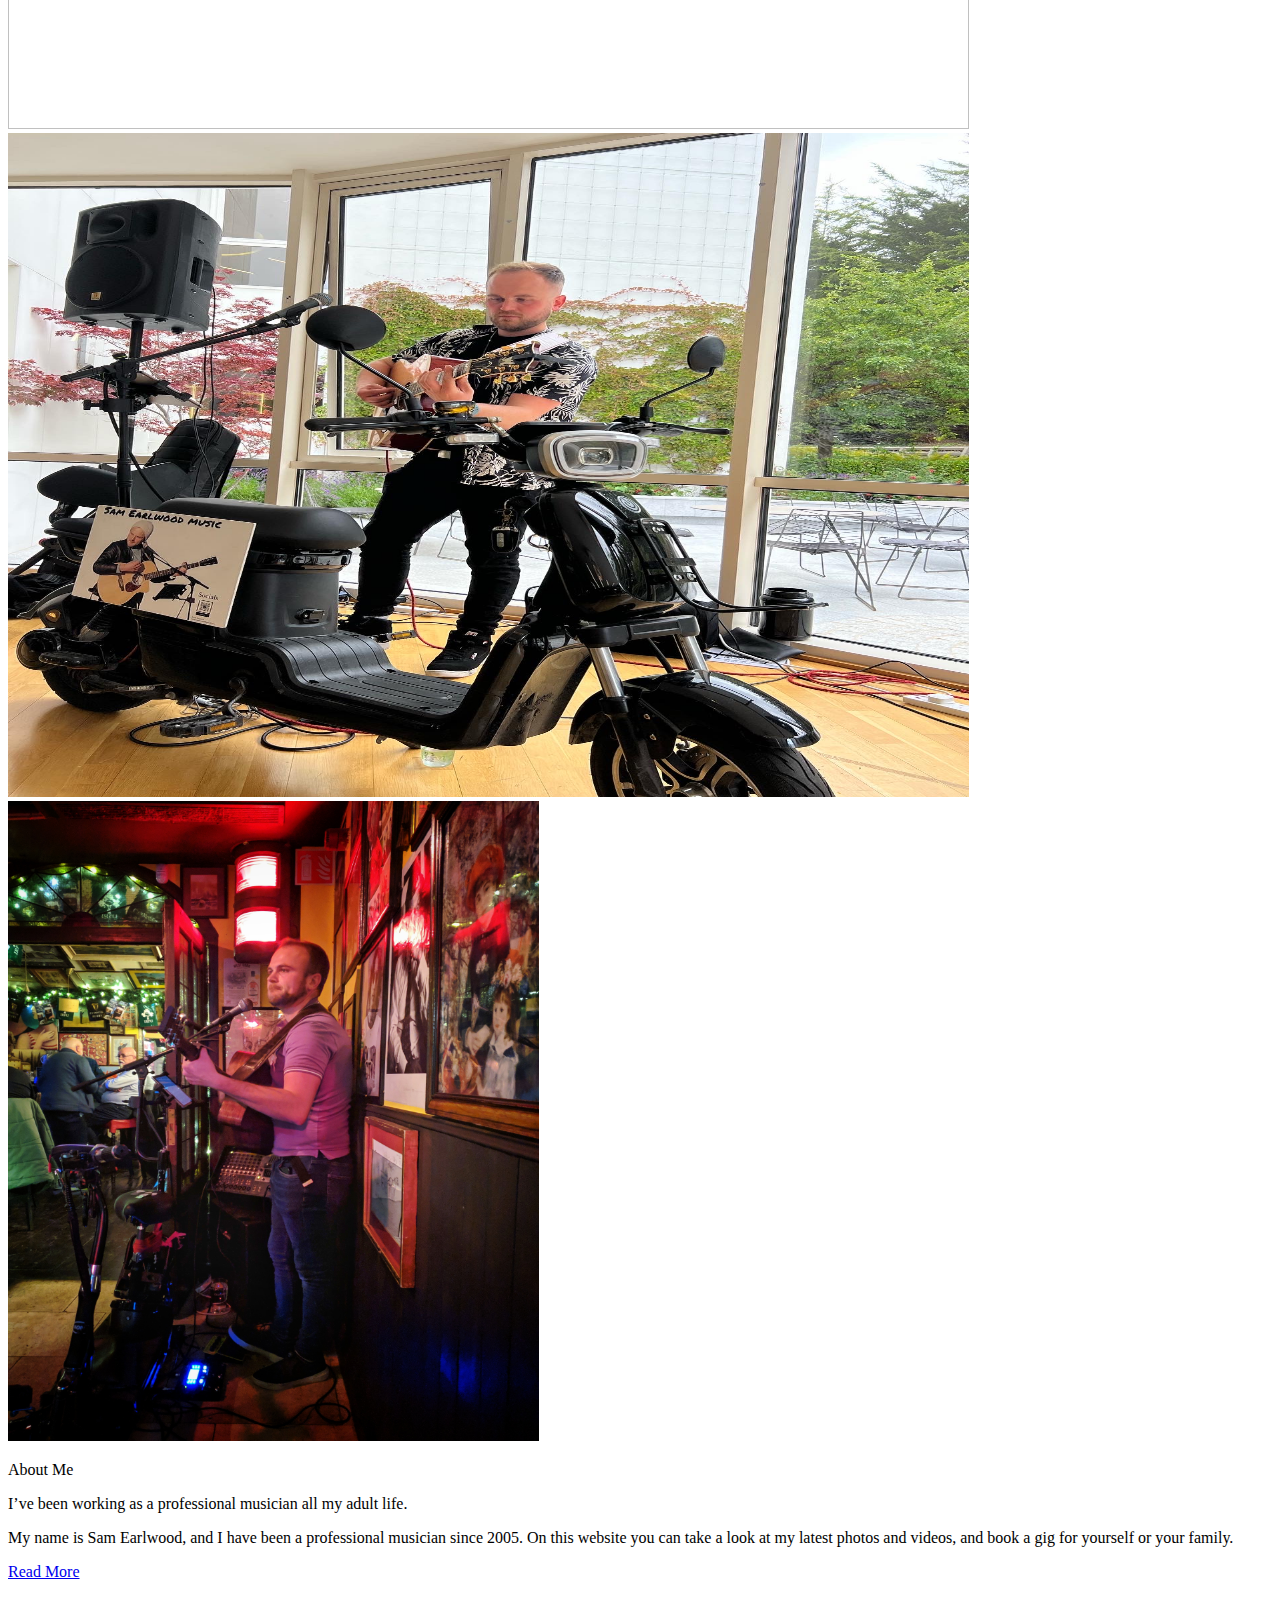
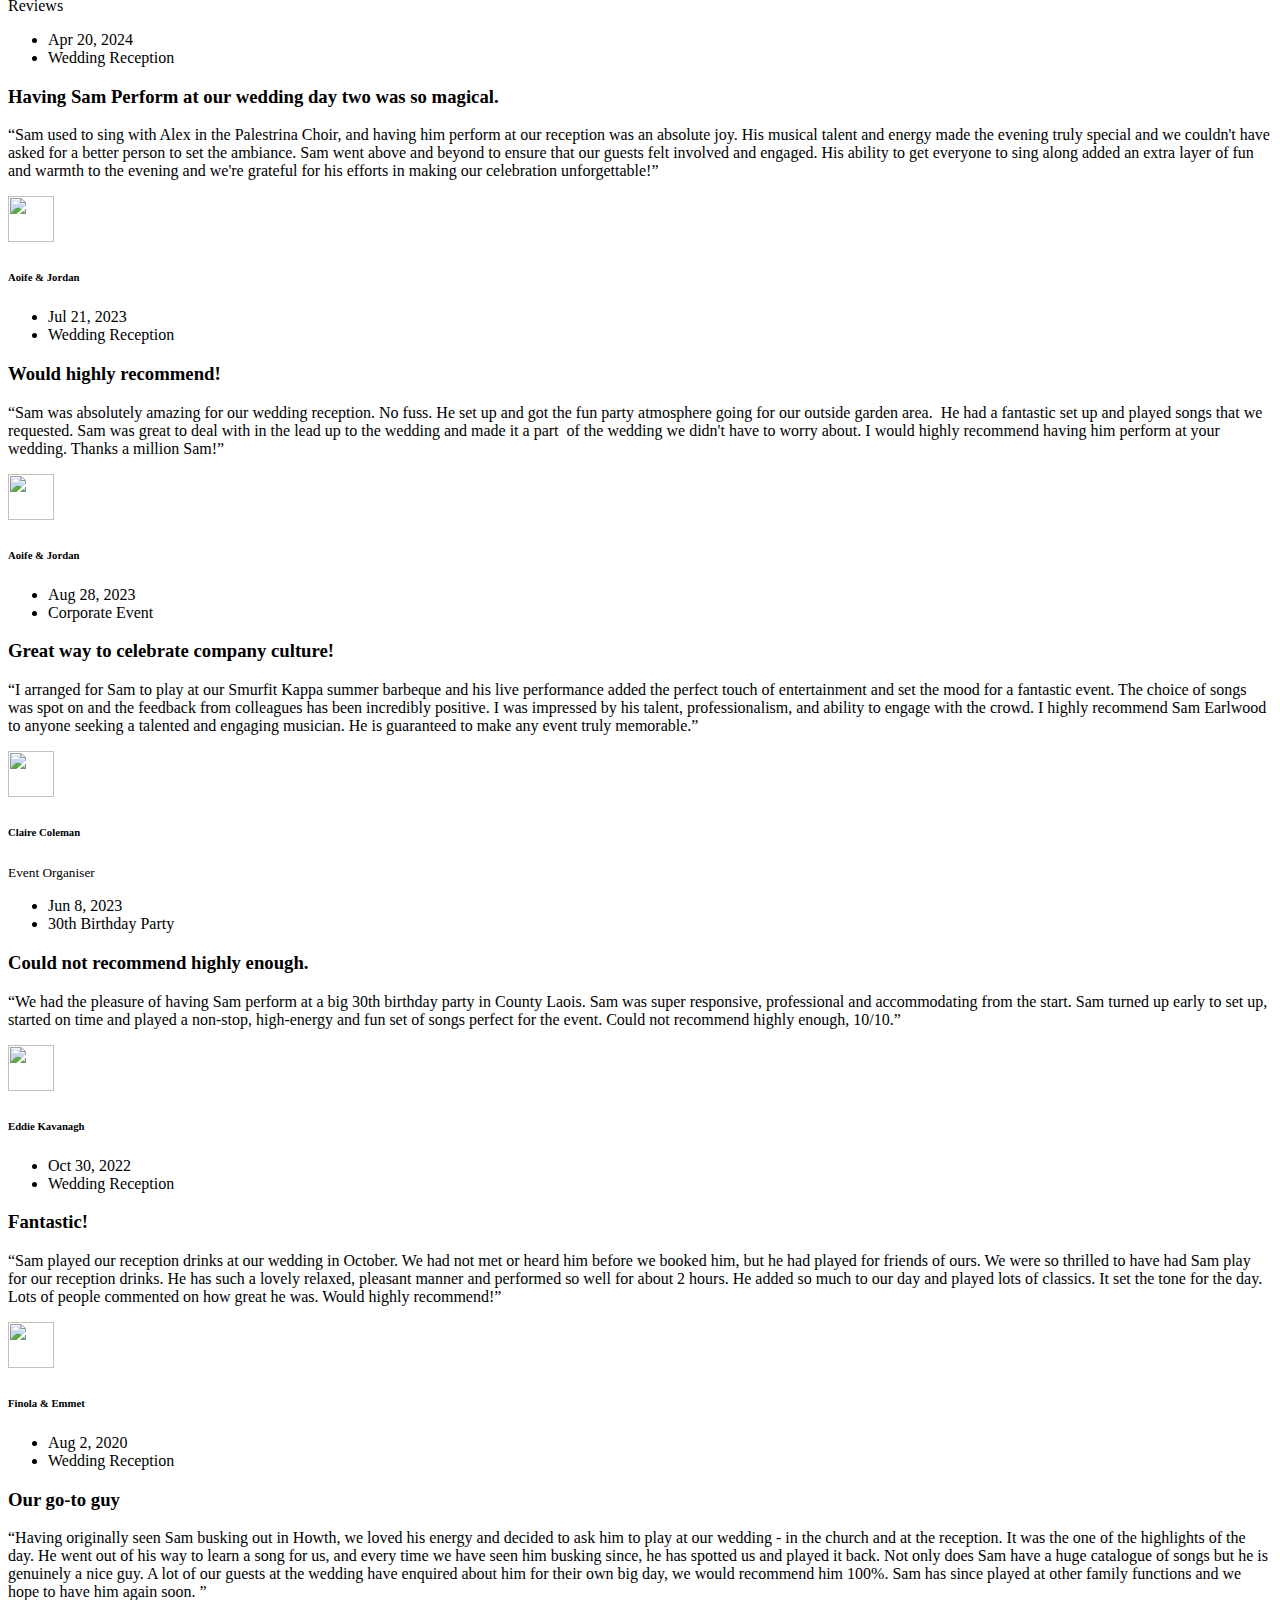
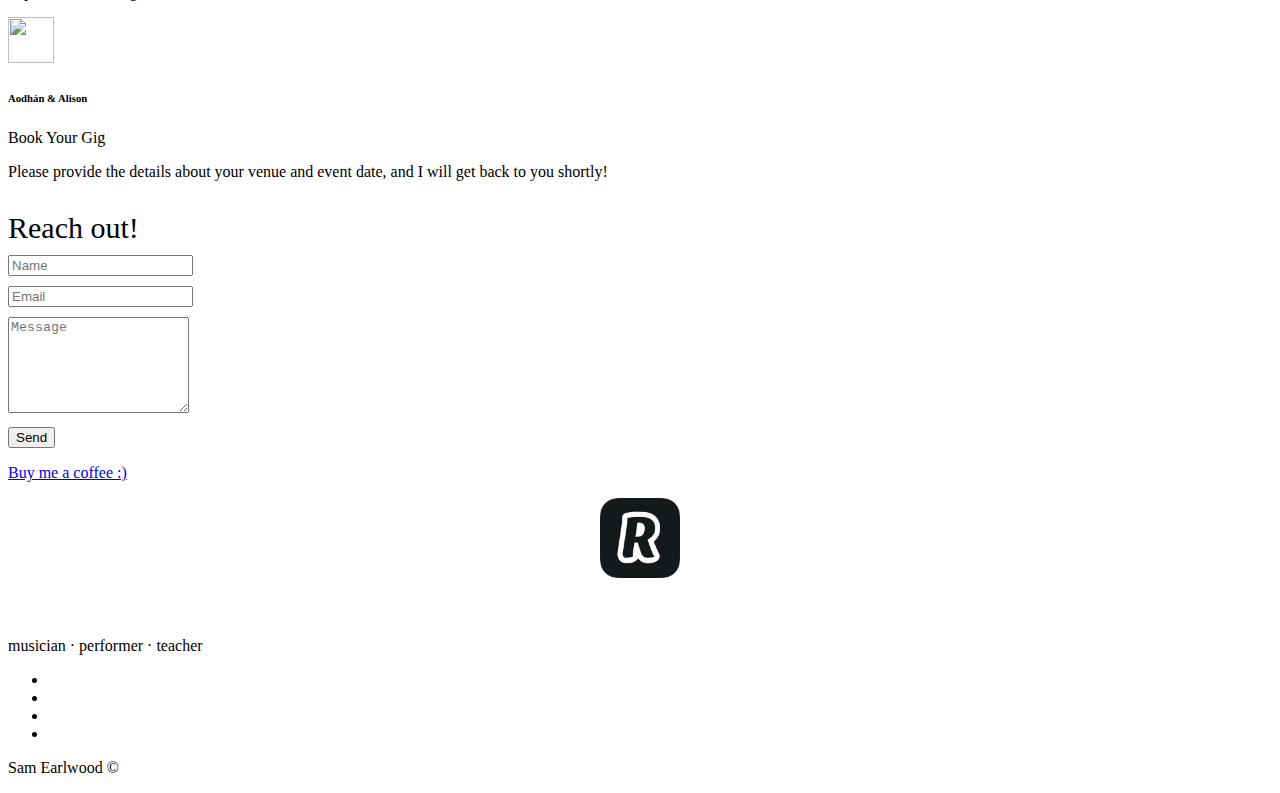
==== commit 66c25bc8: "review" ====
--- a/index.html
+++ b/index.html
@@ -266,6 +266,33 @@
               <!-- Post boxed-->
               <article class="post-boxed">
                 <ul class="post-boxed__meta">
+                  <li> <time datetime="2023">Apr 20, 2024</time> </li>
+                  <li>Wedding Reception</li>
+                </ul>
+                <div class="post-boxed__main">
+                  <h3 class="post-boxed__title">Having Sam Perform at our wedding day two was so magical.</h3>
+                  <p>“Sam used to sing with Alex in the Palestrina Choir, and having him perform at our reception was an absolute joy.
+			  His musical talent and energy made the evening truly special and we couldn't have asked for a better person to set the ambiance.
+			  Sam went above and beyond to ensure that our guests felt involved and engaged.
+			  His ability to get everyone to sing along added an extra layer of fun and warmth to the evening and 
+			  we're grateful for his efforts in making our celebration unforgettable!”</p>
+                </div>
+                <div class="post-boxed__aside">
+                  <div class="unit unit-horizontal unit-middle unit-spacing-xs">
+                    <div class="unit__left"><img class="post-boxed__avatar" src="images/user-6-46x46.jpg"
+
+                        alt="" height="46" width="46"> </div>
+                    <div class="unit__body">
+                      <h6 class="text-uppercase">Aoife & Jordan</h6>
+                    </div>
+                  </div>
+                </div>
+              </article>
+            </div>
+            <div class="cell-sm-6 cell-md-4 wow fadeInLeftSmall">
+              <!-- Post boxed-->
+              <article class="post-boxed">
+                <ul class="post-boxed__meta">
                   <li> <time datetime="2023">Jul 21, 2023</time> </li>
                   <li>Wedding Reception</li>
                 </ul>
@@ -291,7 +318,7 @@
               <!-- Post boxed-->
               <article class="post-boxed">
                 <ul class="post-boxed__meta">
-                  <li> <time datetime="2023">Jul 8, 2023</time> </li>
+                  <li> <time datetime="2023">Aug 28, 2023</time> </li>
                   <li>Corporate Event</li>
                 </ul>
                 <div class="post-boxed__main">
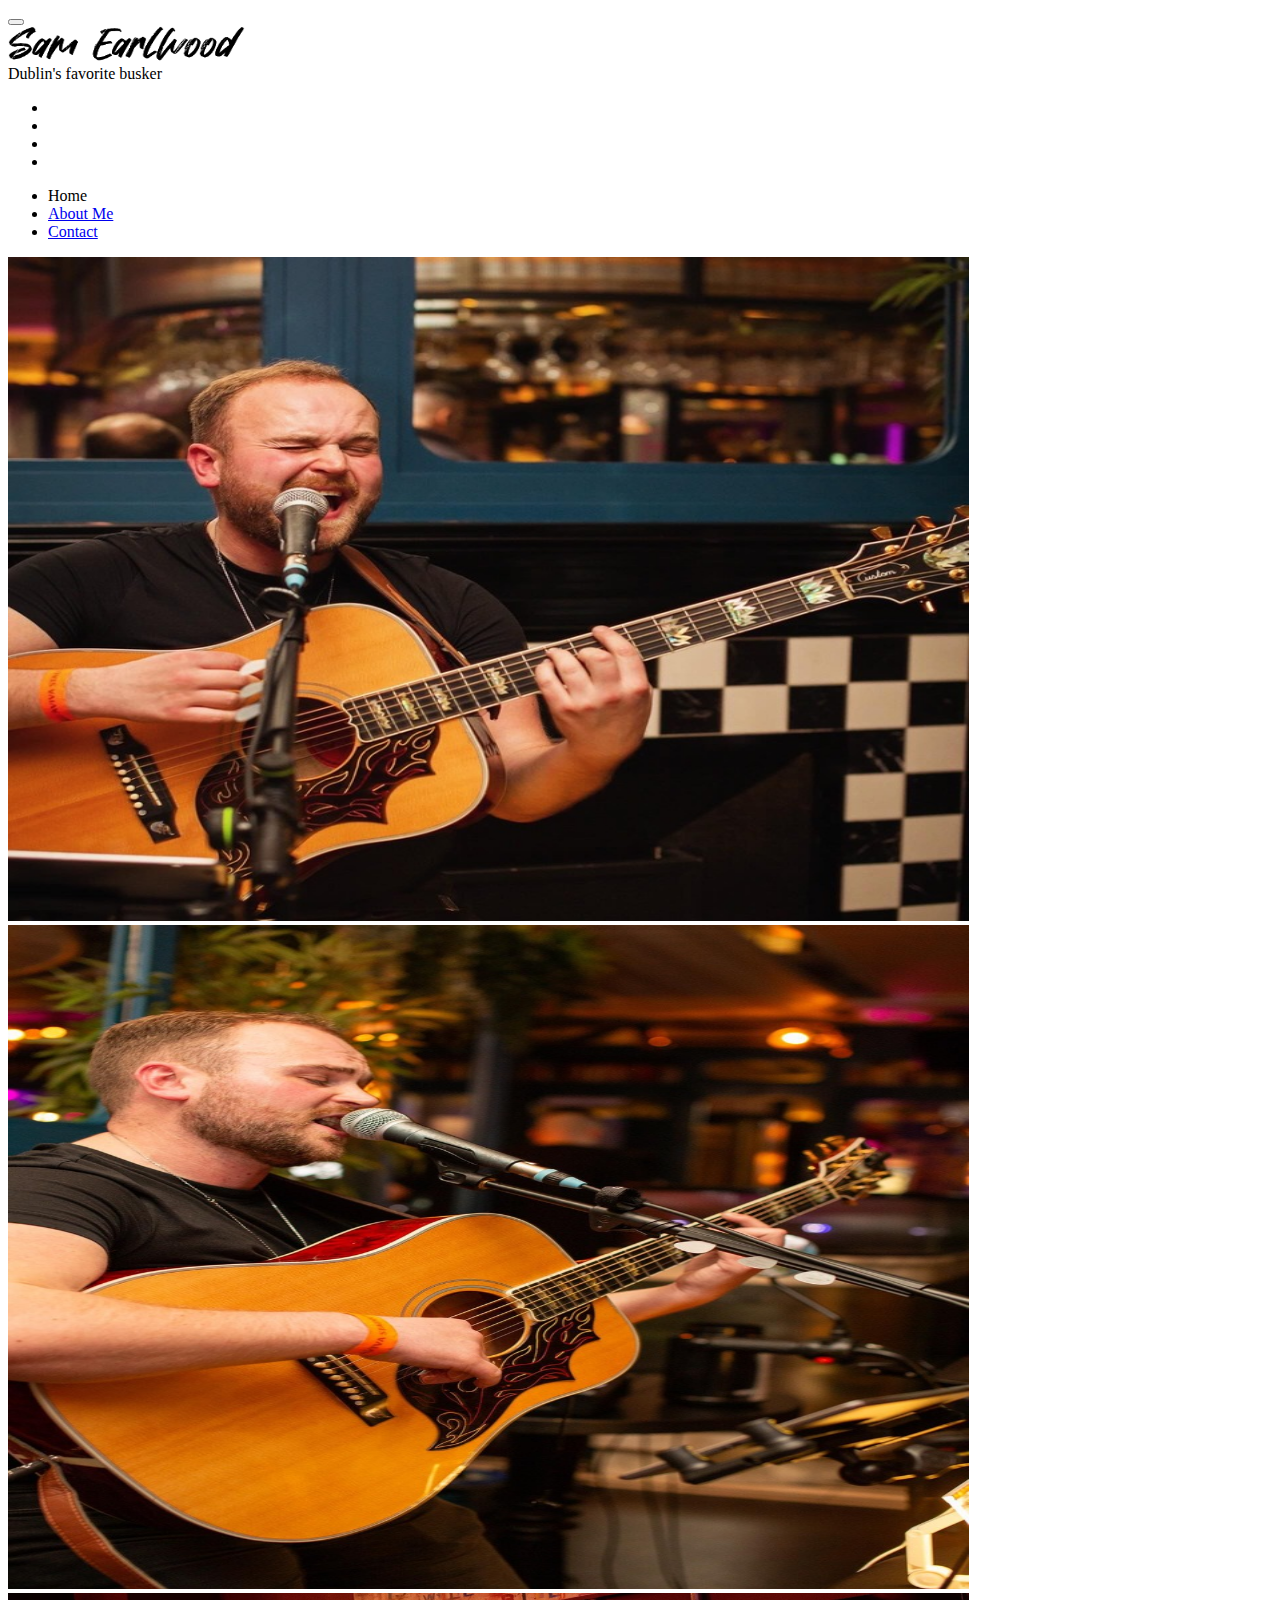
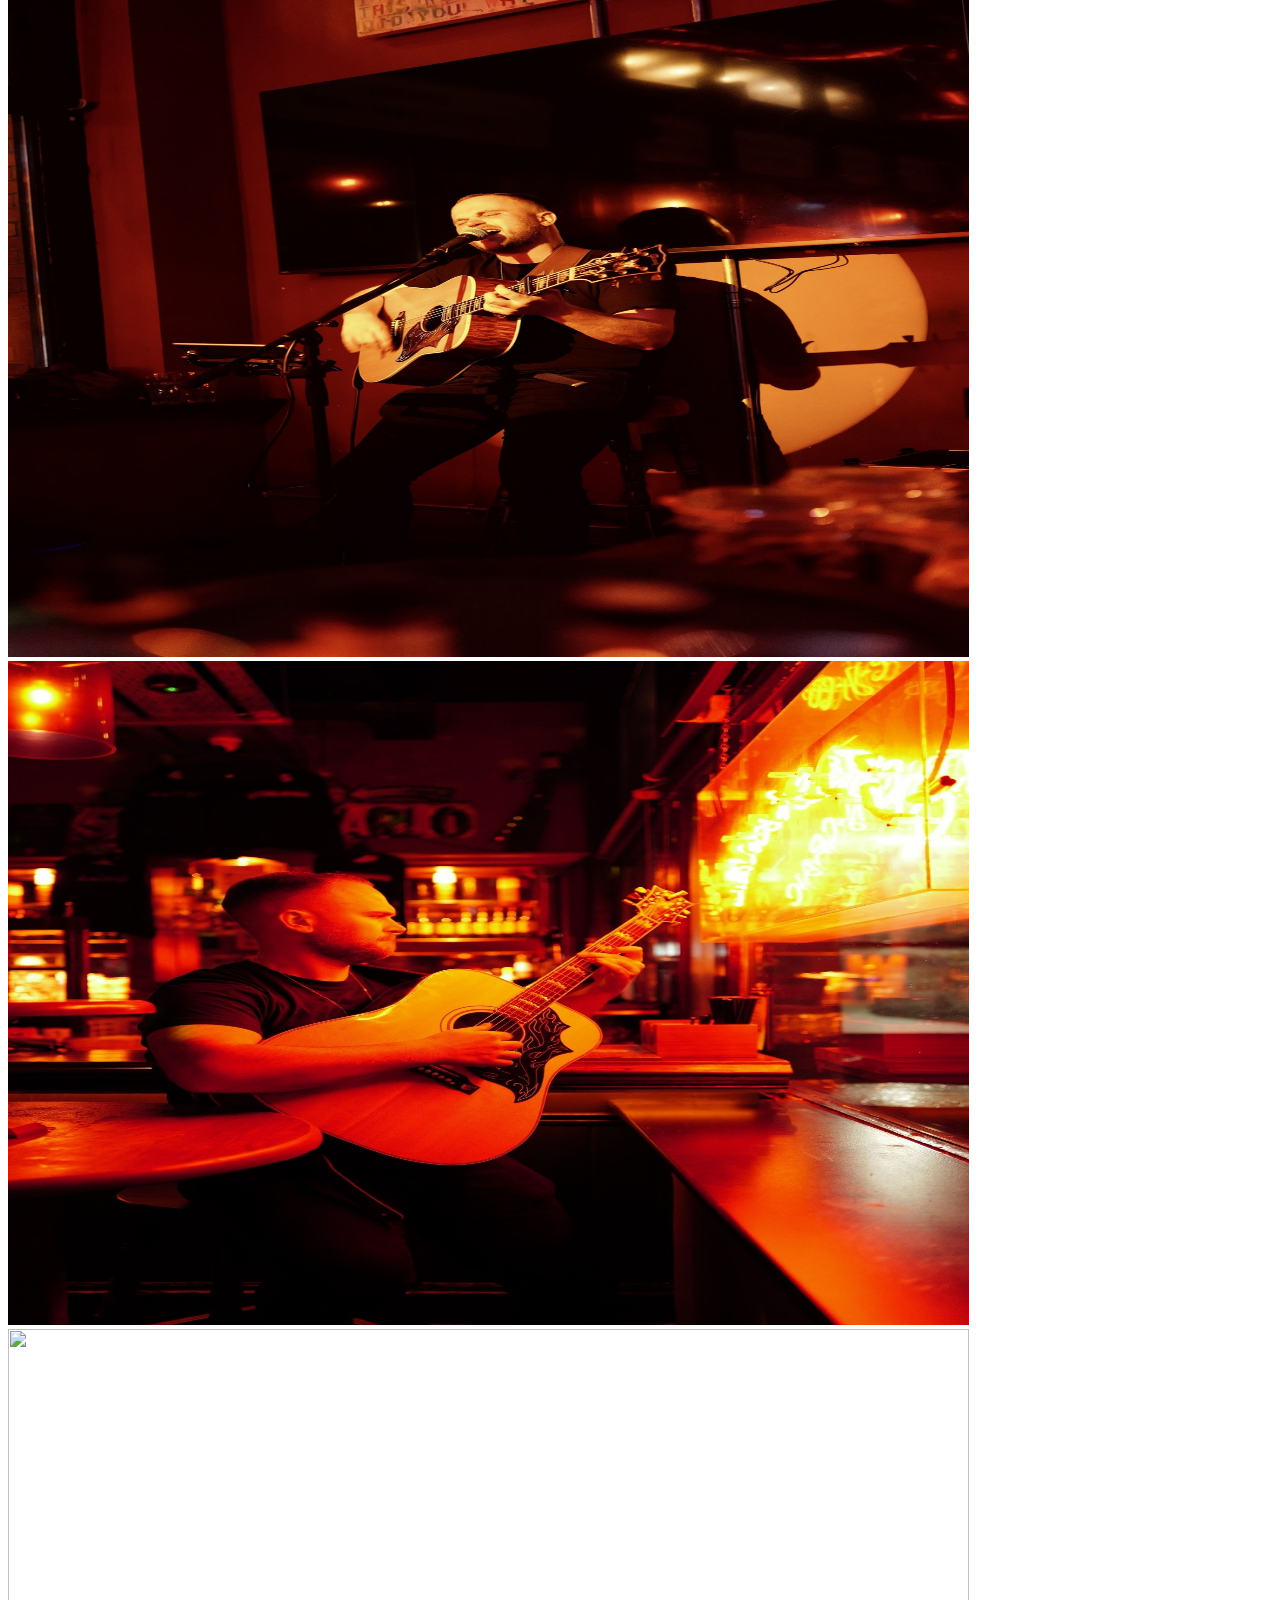
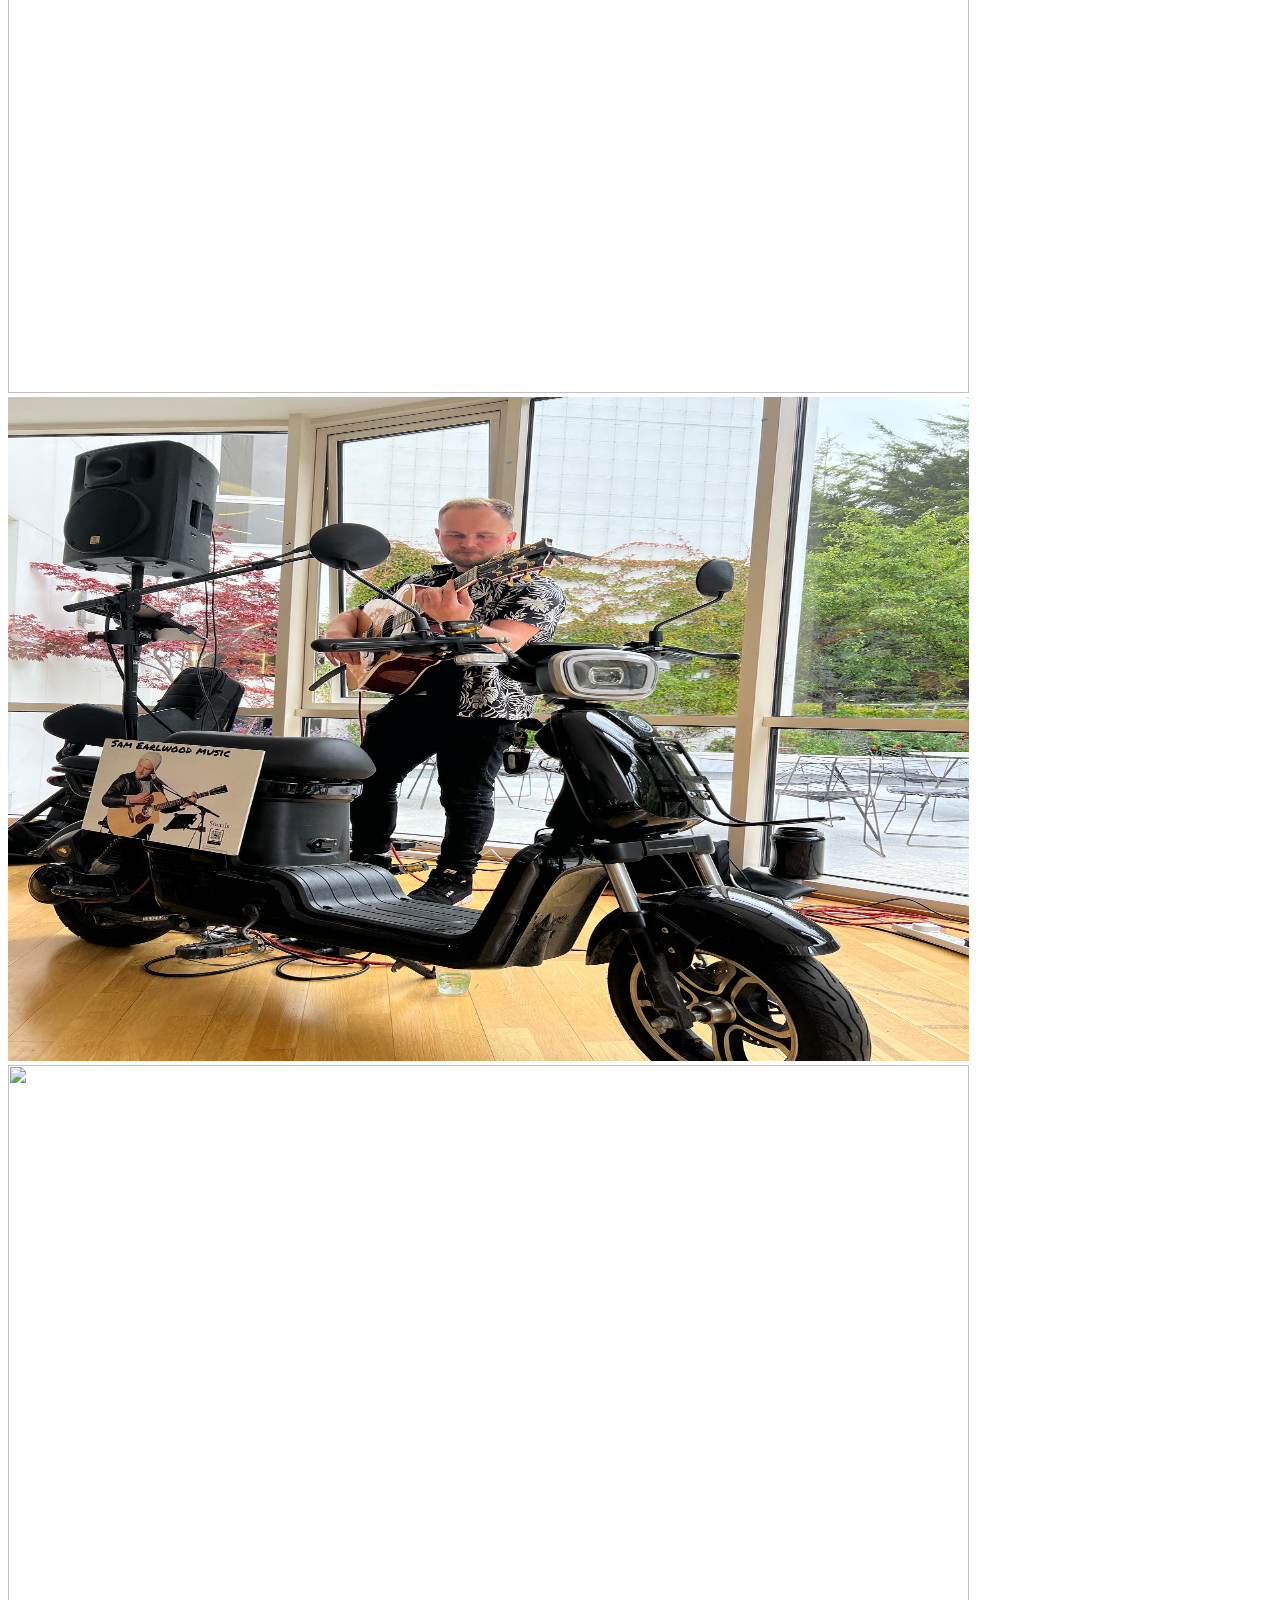
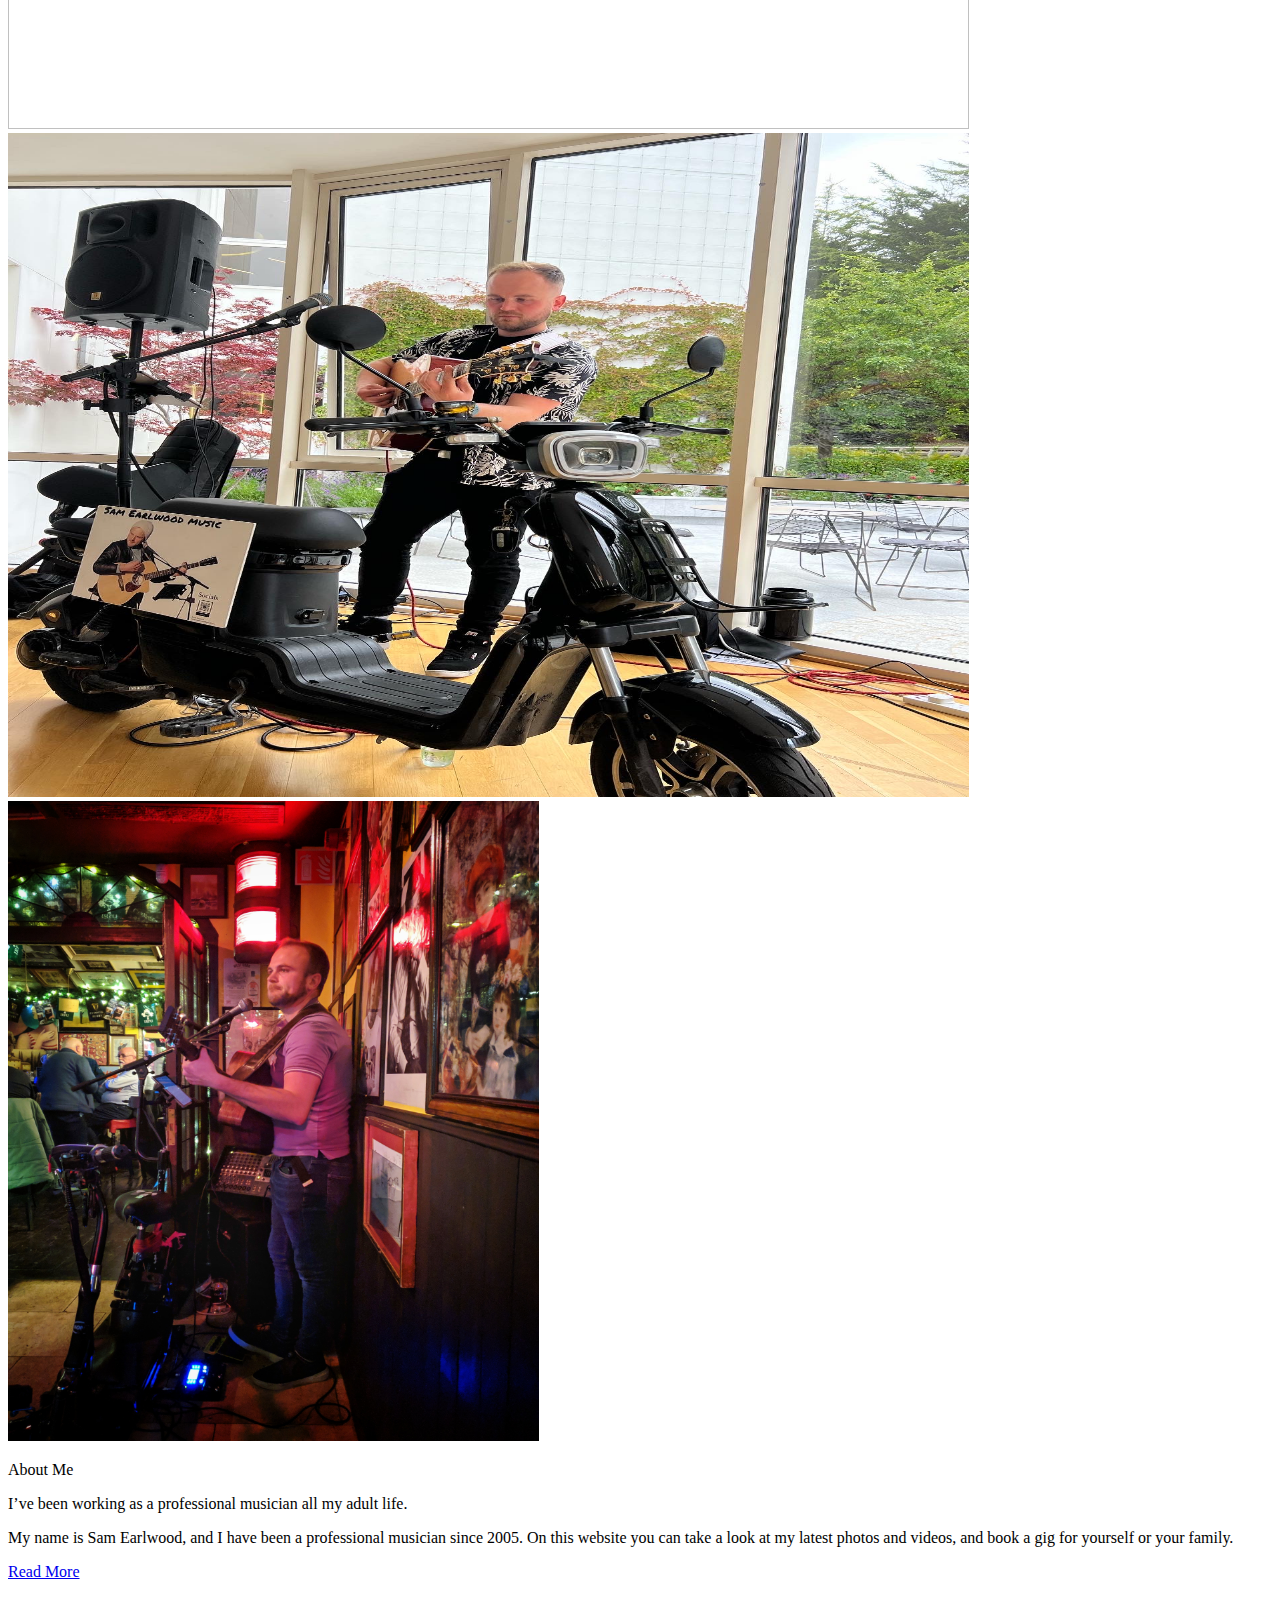
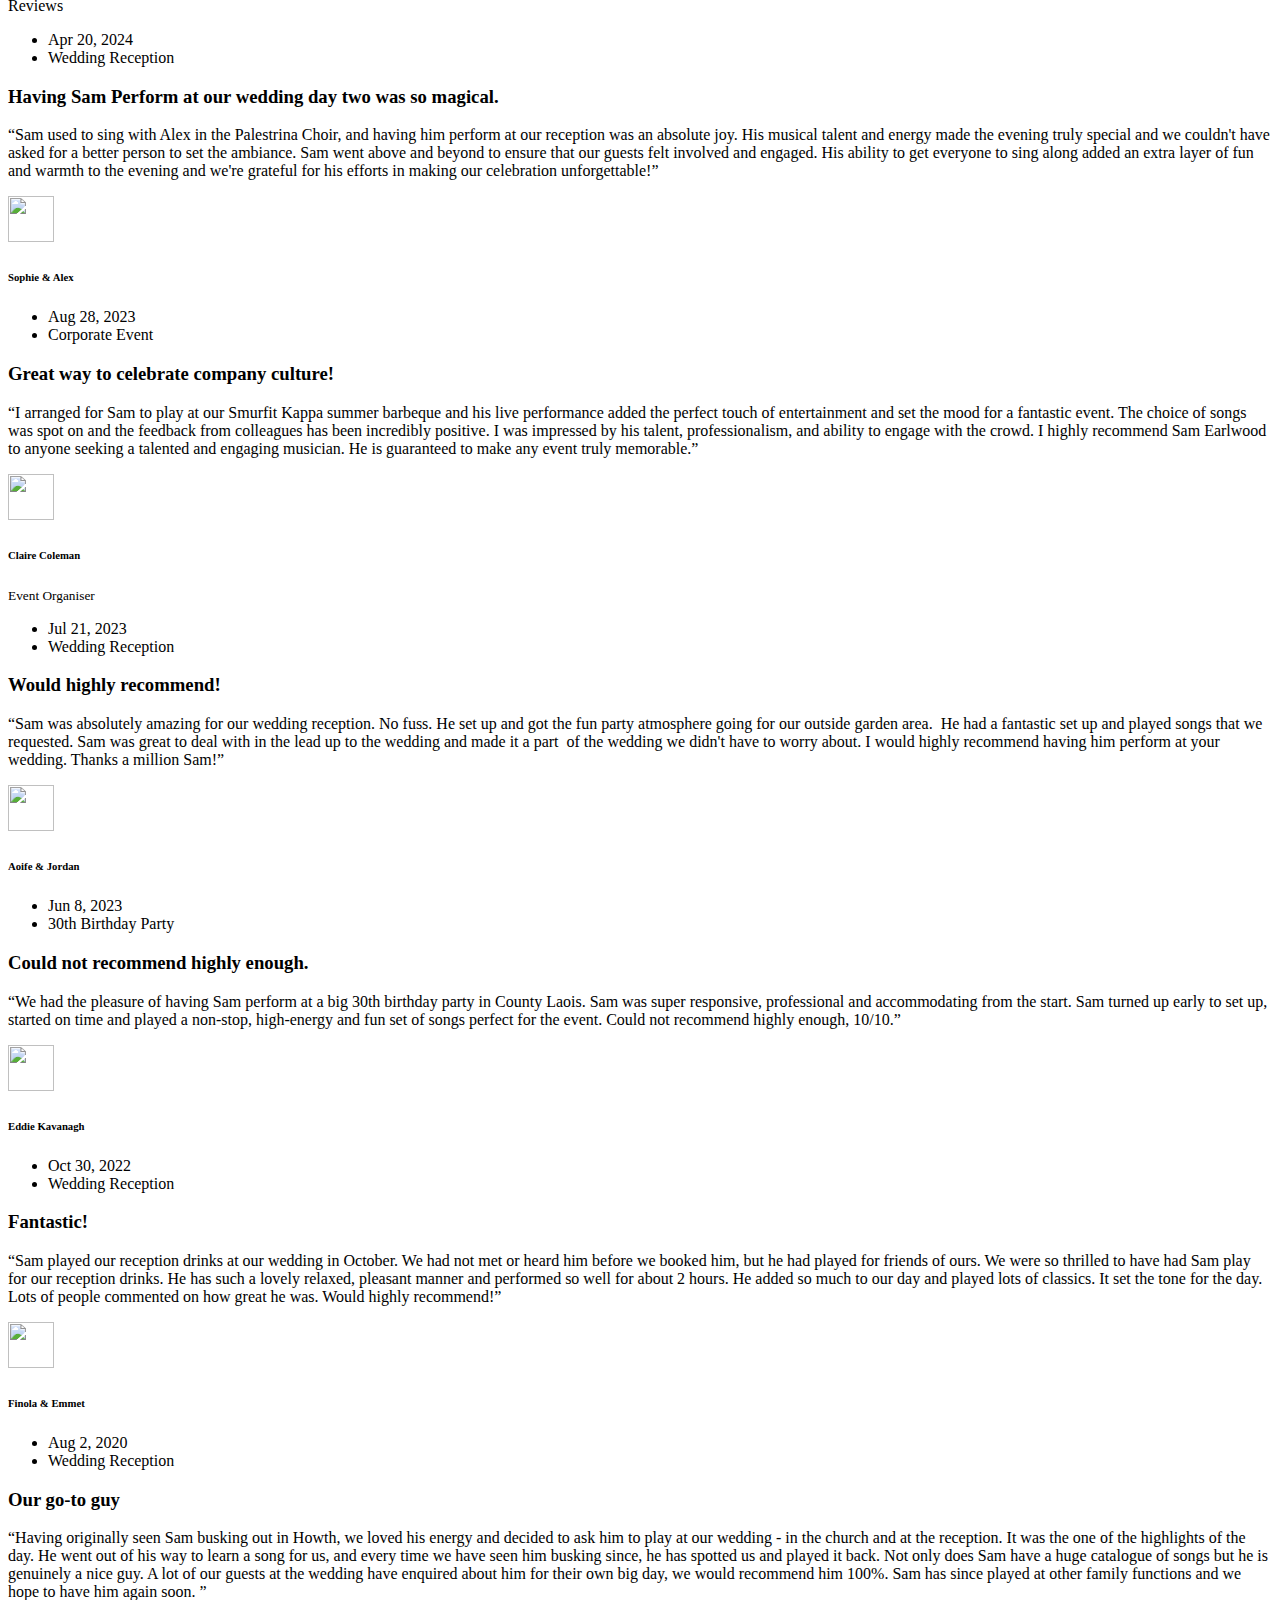
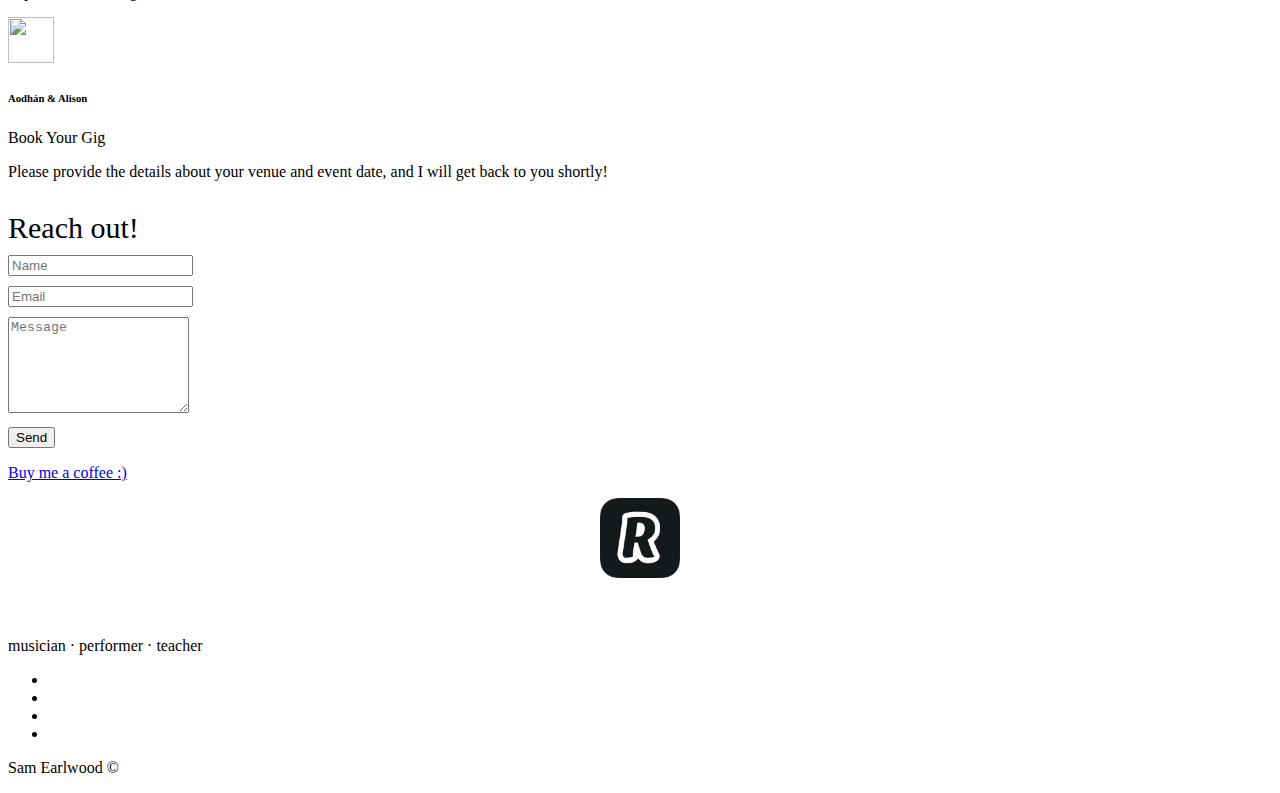
==== commit cd7d1d40: "updated review" ====
--- a/index.html
+++ b/index.html
@@ -283,32 +283,7 @@
 
                         alt="" height="46" width="46"> </div>
                     <div class="unit__body">
-                      <h6 class="text-uppercase">Aoife & Jordan</h6>
-                    </div>
-                  </div>
-                </div>
-              </article>
-            </div>
-            <div class="cell-sm-6 cell-md-4 wow fadeInLeftSmall">
-              <!-- Post boxed-->
-              <article class="post-boxed">
-                <ul class="post-boxed__meta">
-                  <li> <time datetime="2023">Jul 21, 2023</time> </li>
-                  <li>Wedding Reception</li>
-                </ul>
-                <div class="post-boxed__main">
-                  <h3 class="post-boxed__title">Would highly recommend!</h3>
-                  <p>“Sam was absolutely amazing for our wedding reception. No fuss. He set up and got the fun party atmosphere going for our outside garden area.
-			  He had a fantastic set up and played songs that we requested. Sam was great to deal with in the lead up to the wedding and made it a part 
-			  of the wedding we didn't have to worry about. I would highly recommend having him perform at your wedding. Thanks a million Sam!”</p>
-                </div>
-                <div class="post-boxed__aside">
-                  <div class="unit unit-horizontal unit-middle unit-spacing-xs">
-                    <div class="unit__left"><img class="post-boxed__avatar" src="images/user-6-46x46.jpg"
-
-                        alt="" height="46" width="46"> </div>
-                    <div class="unit__body">
-                      <h6 class="text-uppercase">Aoife & Jordan</h6>
+                      <h6 class="text-uppercase">Sophie & Alex</h6>
                     </div>
                   </div>
                 </div>
@@ -342,6 +317,31 @@
               </article>
             </div>
 	    <div class="cell-sm-6 cell-md-4 wow fadeInLeftSmall">
+              <!-- Post boxed-->
+              <article class="post-boxed">
+                <ul class="post-boxed__meta">
+                  <li> <time datetime="2023">Jul 21, 2023</time> </li>
+                  <li>Wedding Reception</li>
+                </ul>
+                <div class="post-boxed__main">
+                  <h3 class="post-boxed__title">Would highly recommend!</h3>
+                  <p>“Sam was absolutely amazing for our wedding reception. No fuss. He set up and got the fun party atmosphere going for our outside garden area.
+			  He had a fantastic set up and played songs that we requested. Sam was great to deal with in the lead up to the wedding and made it a part 
+			  of the wedding we didn't have to worry about. I would highly recommend having him perform at your wedding. Thanks a million Sam!”</p>
+                </div>
+                <div class="post-boxed__aside">
+                  <div class="unit unit-horizontal unit-middle unit-spacing-xs">
+                    <div class="unit__left"><img class="post-boxed__avatar" src="images/user-6-46x46.jpg"
+
+                        alt="" height="46" width="46"> </div>
+                    <div class="unit__body">
+                      <h6 class="text-uppercase">Aoife & Jordan</h6>
+                    </div>
+                  </div>
+                </div>
+              </article>
+            </div>
+            <div class="cell-sm-6 cell-md-4 wow fadeInLeftSmall">
               <!-- Post boxed-->
               <article class="post-boxed">
                 <ul class="post-boxed__meta">
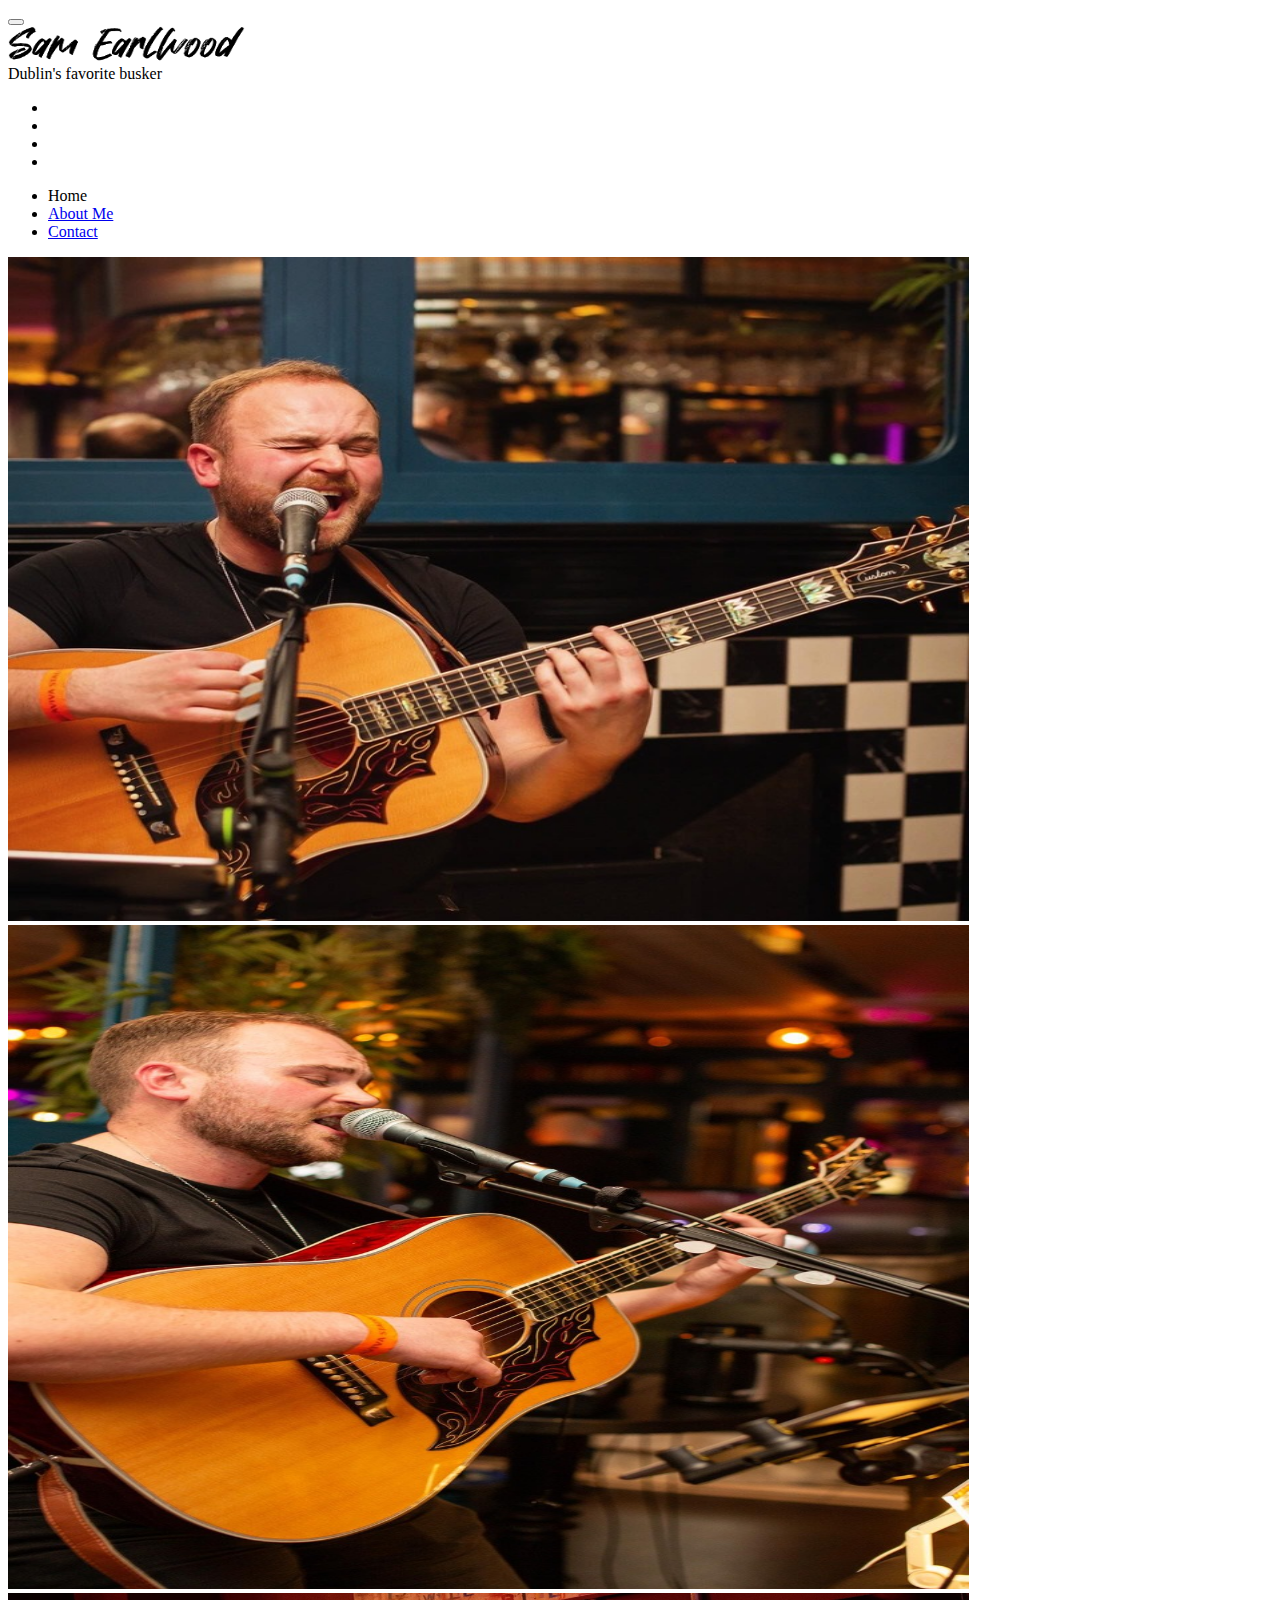
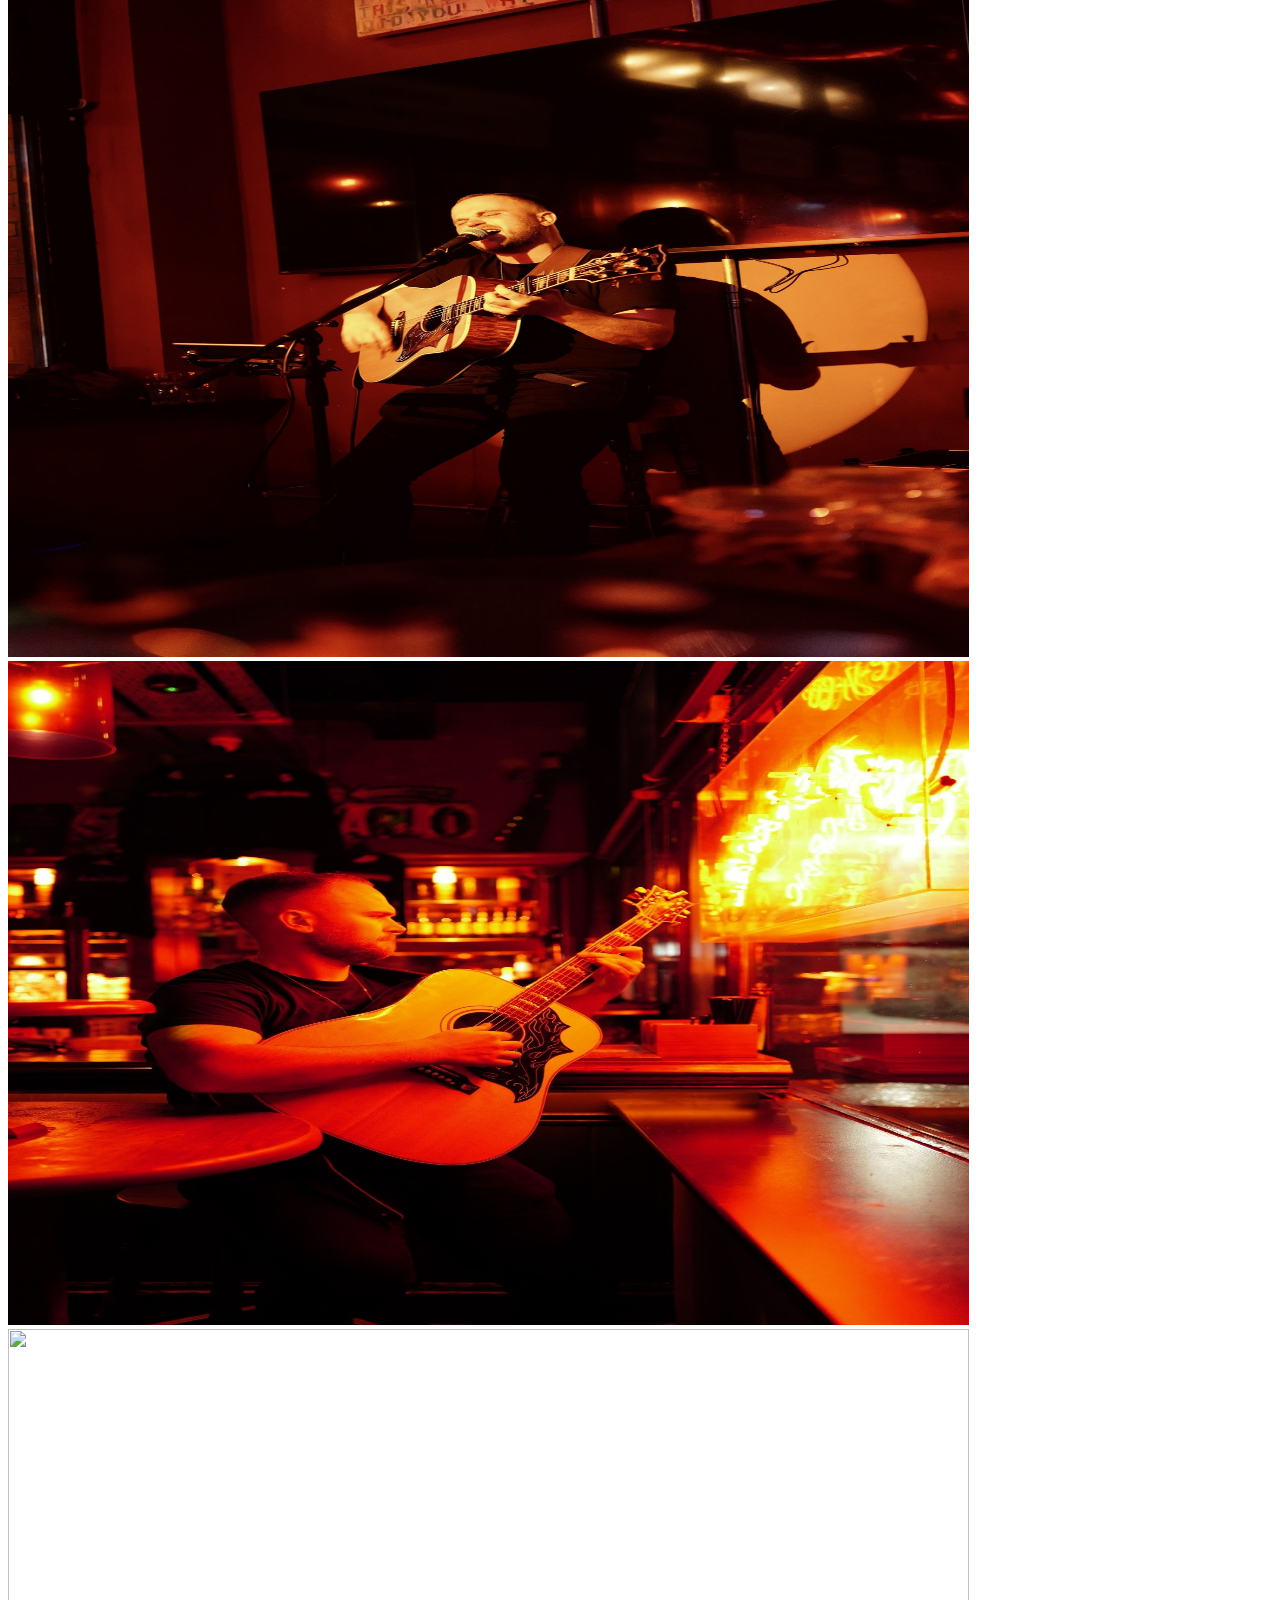
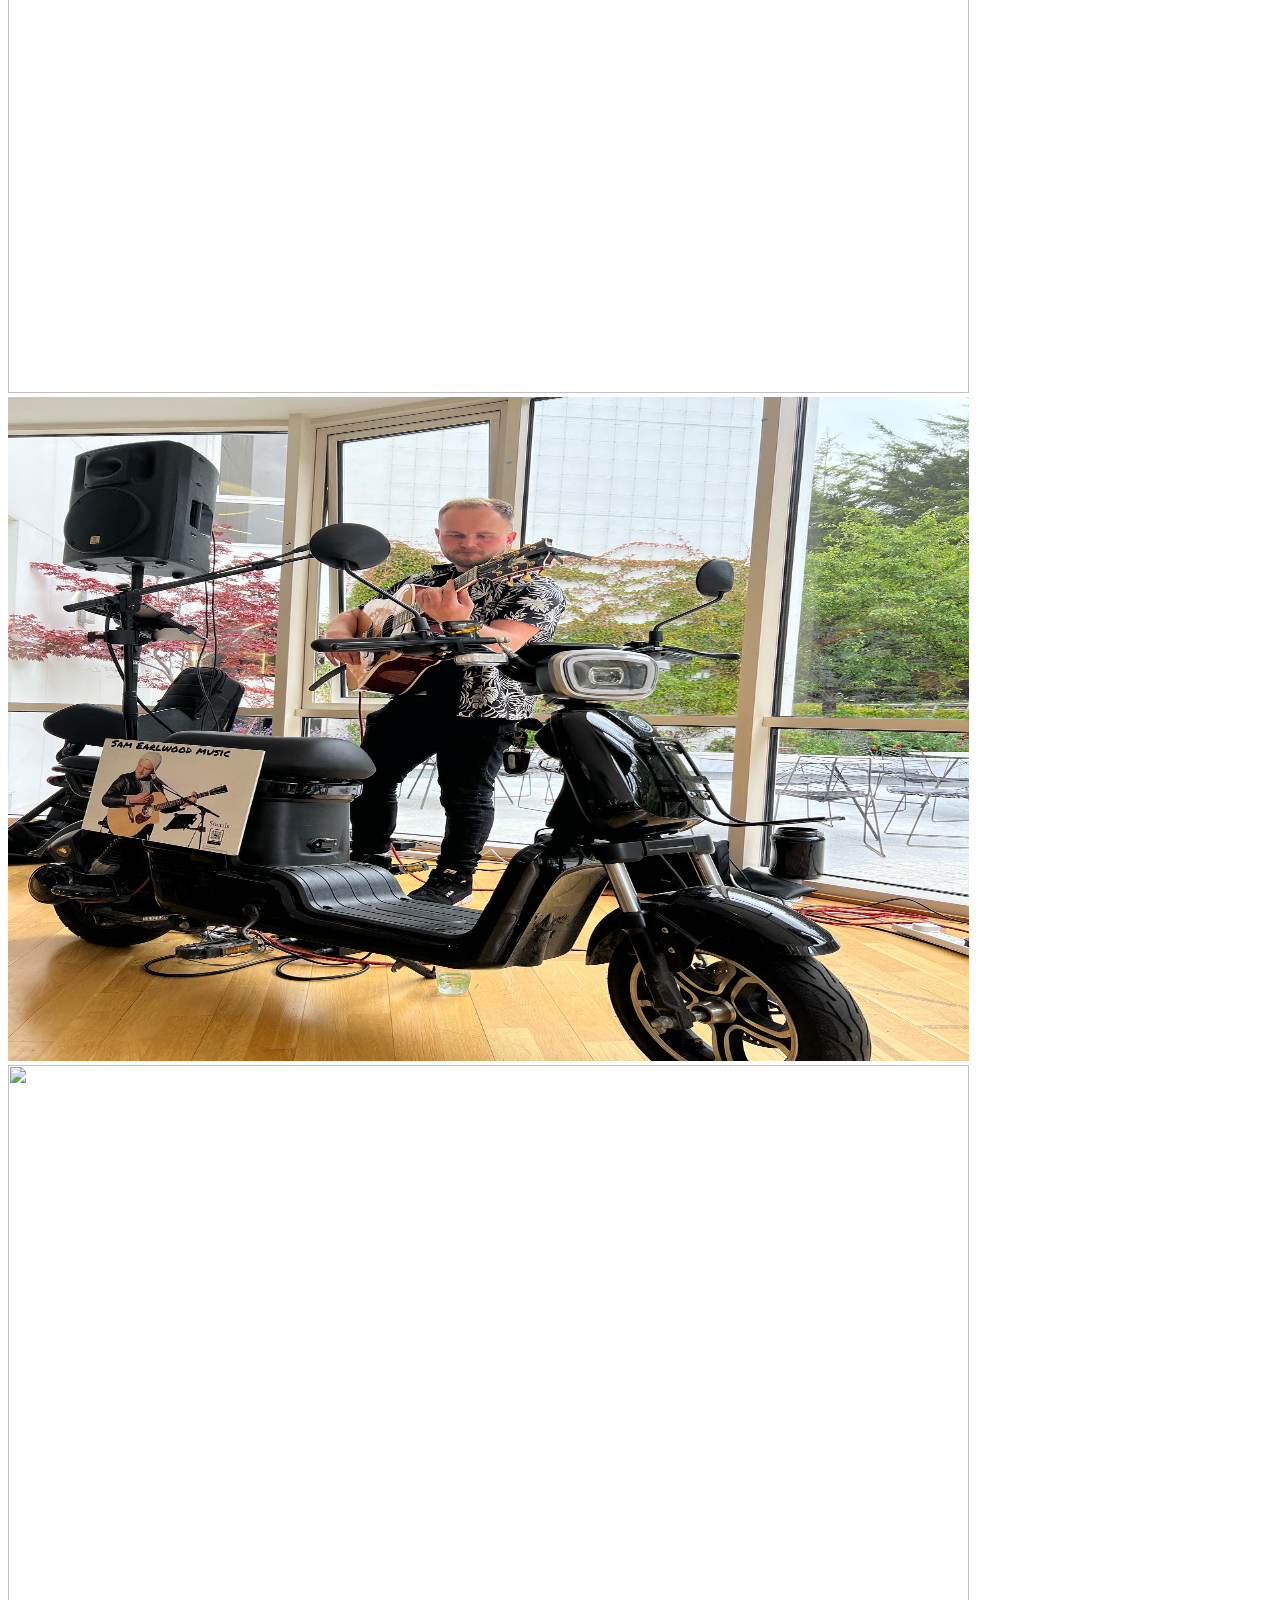
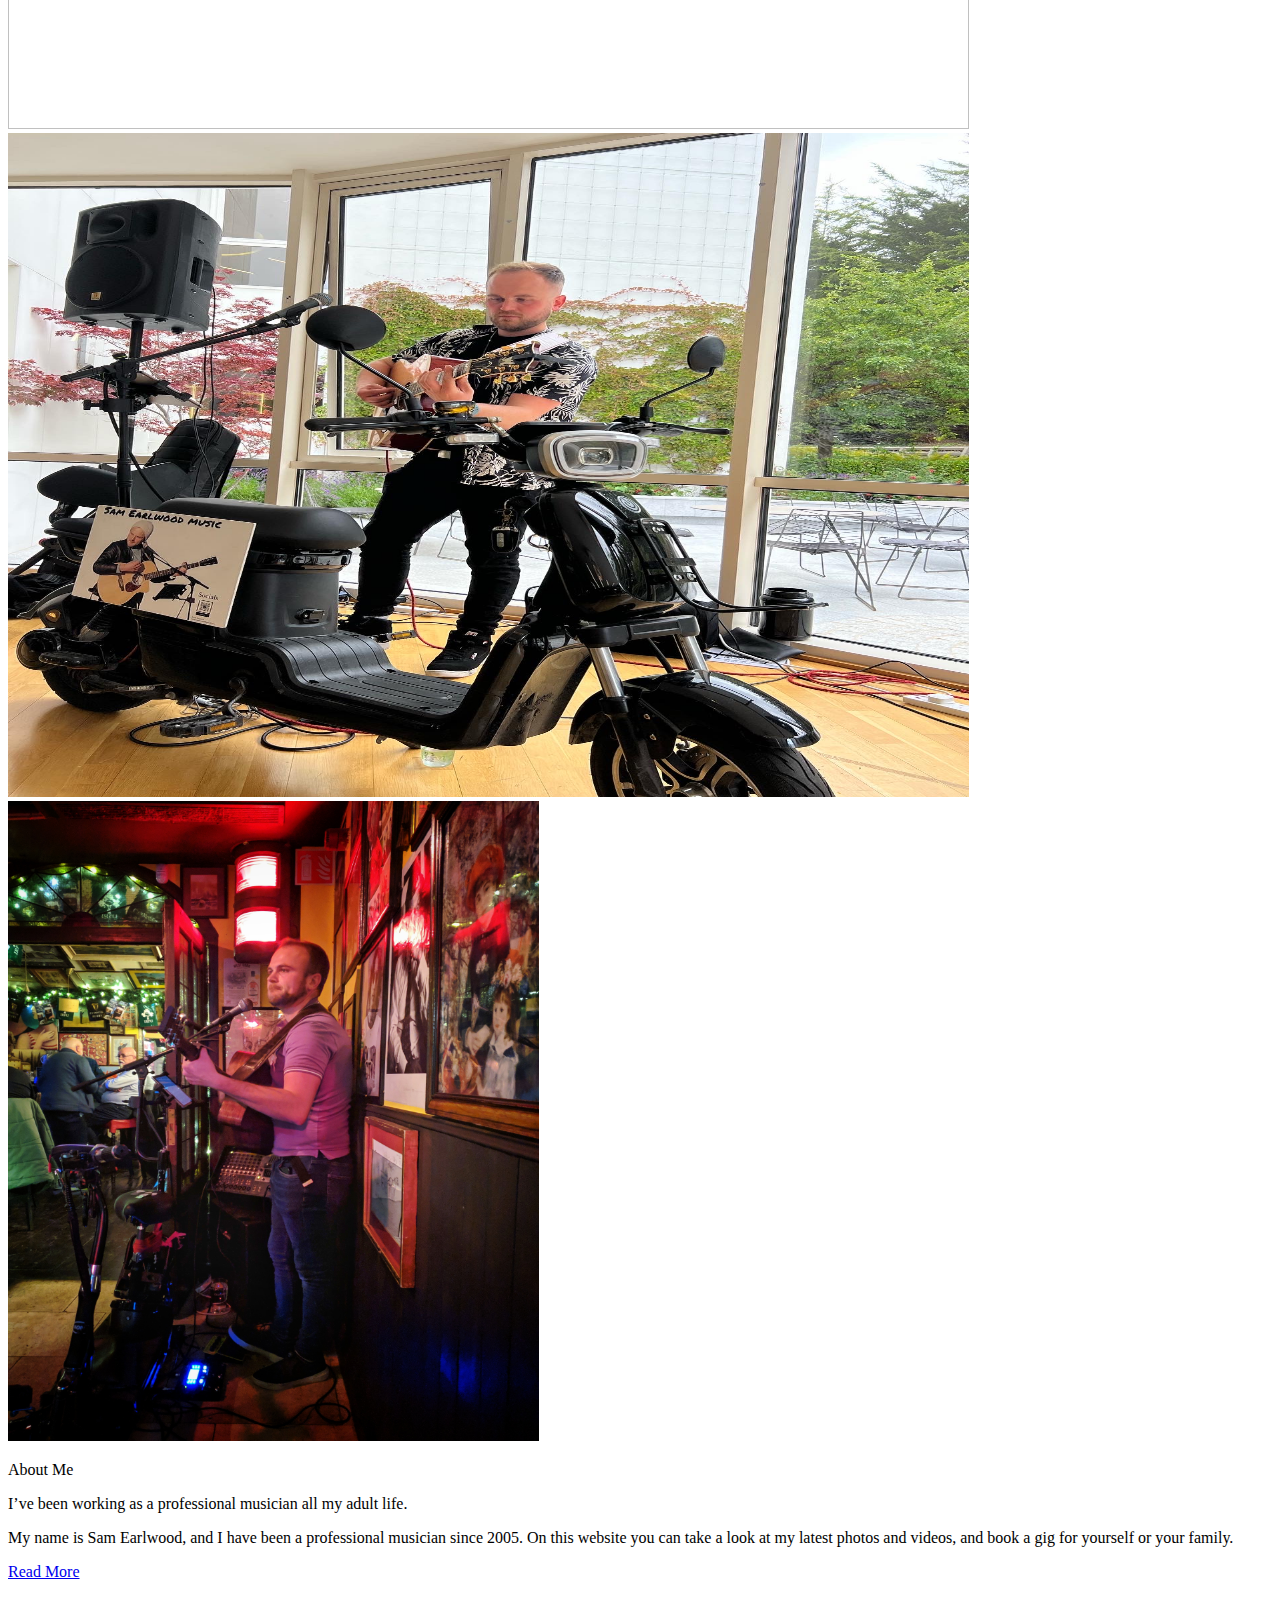
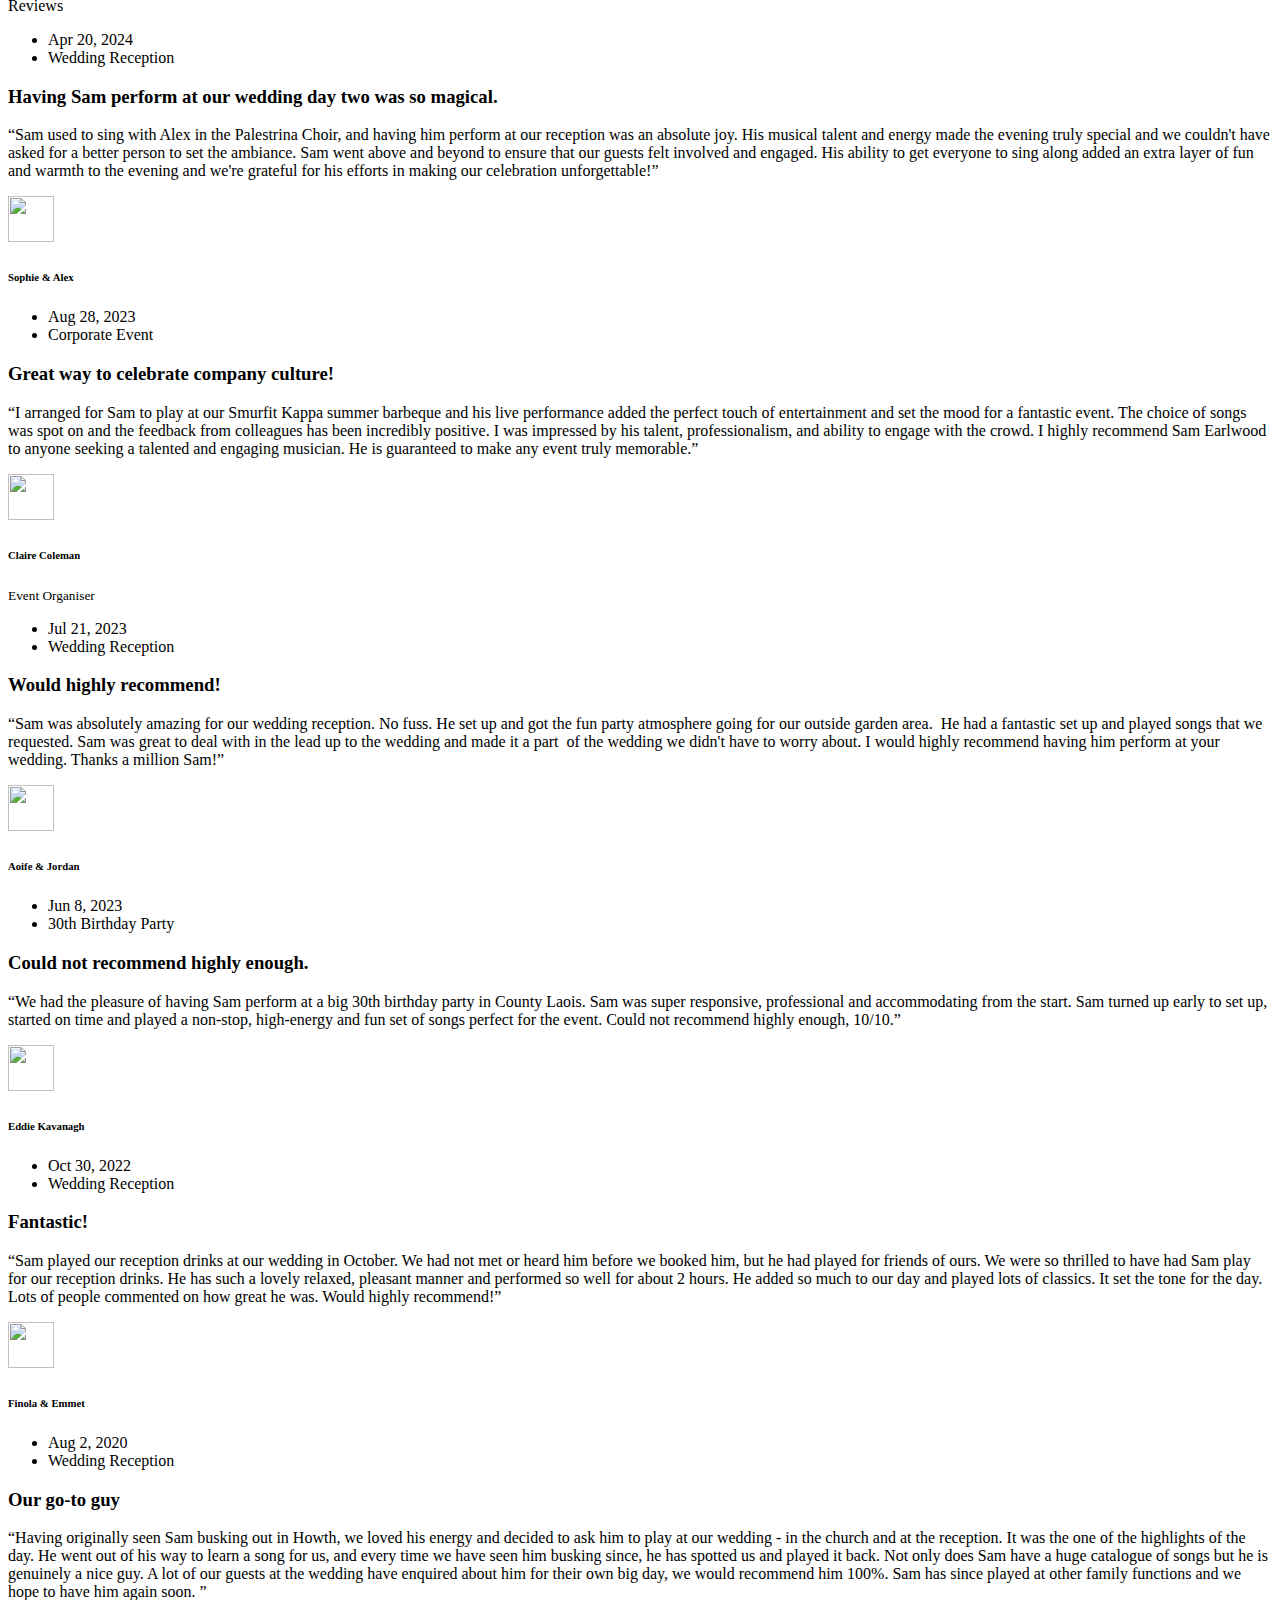
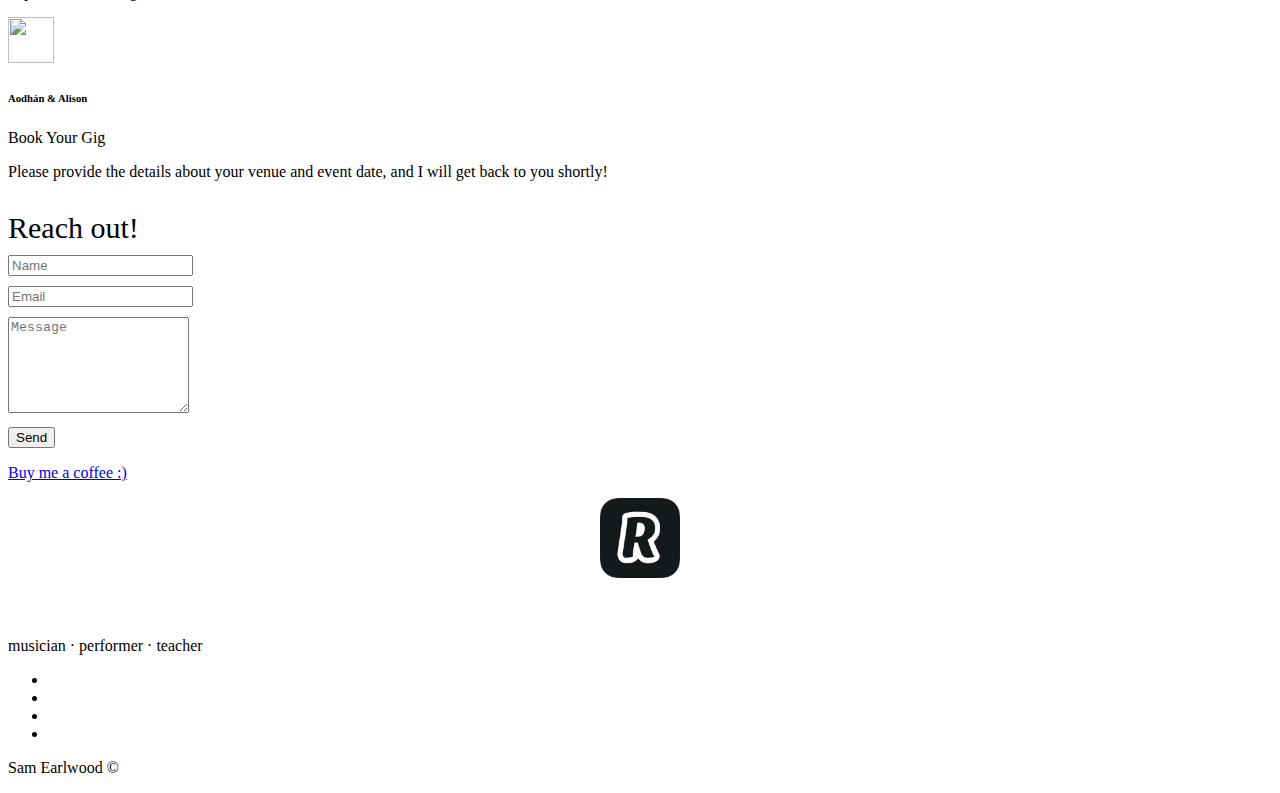
==== commit 6eb8e64b: "Update index.html" ====
--- a/index.html
+++ b/index.html
@@ -270,7 +270,7 @@
                   <li>Wedding Reception</li>
                 </ul>
                 <div class="post-boxed__main">
-                  <h3 class="post-boxed__title">Having Sam Perform at our wedding day two was so magical.</h3>
+                  <h3 class="post-boxed__title">Having Sam perform at our wedding day two was so magical.</h3>
                   <p>“Sam used to sing with Alex in the Palestrina Choir, and having him perform at our reception was an absolute joy.
 			  His musical talent and energy made the evening truly special and we couldn't have asked for a better person to set the ambiance.
 			  Sam went above and beyond to ensure that our guests felt involved and engaged.
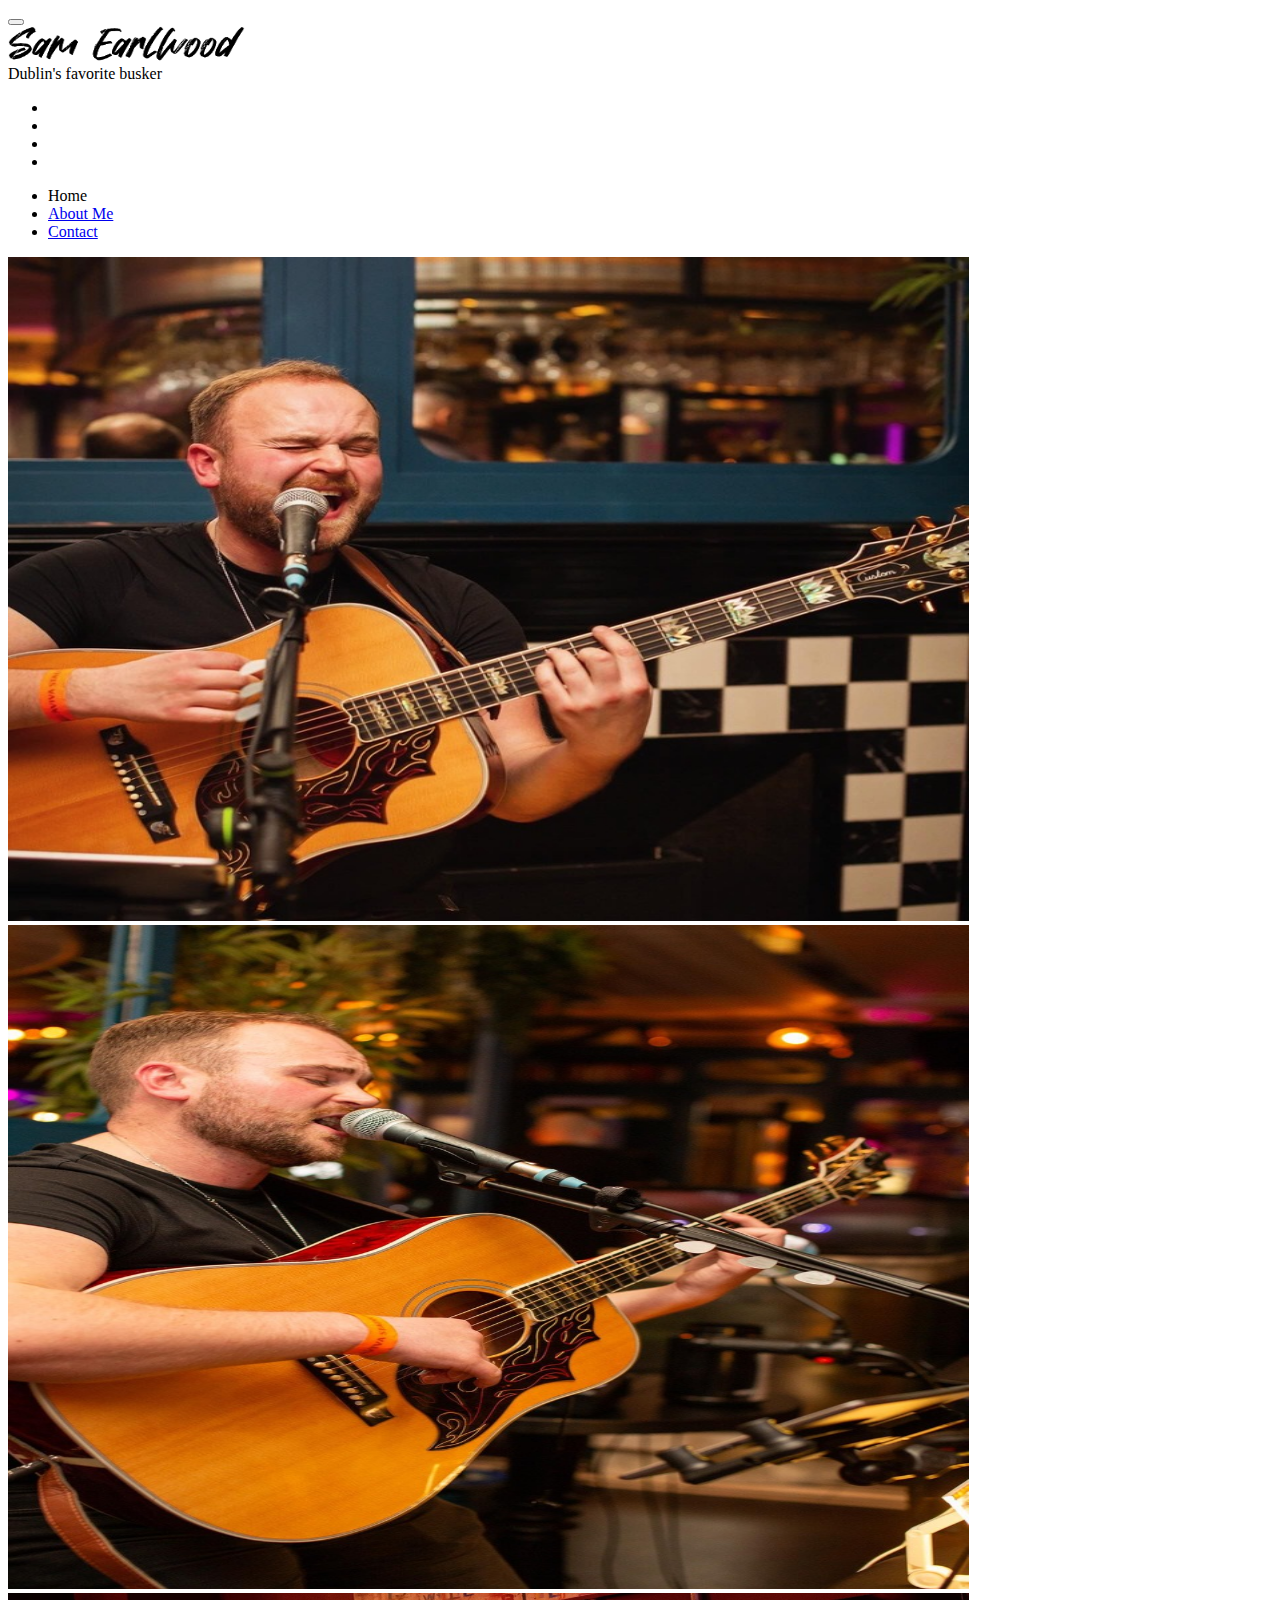
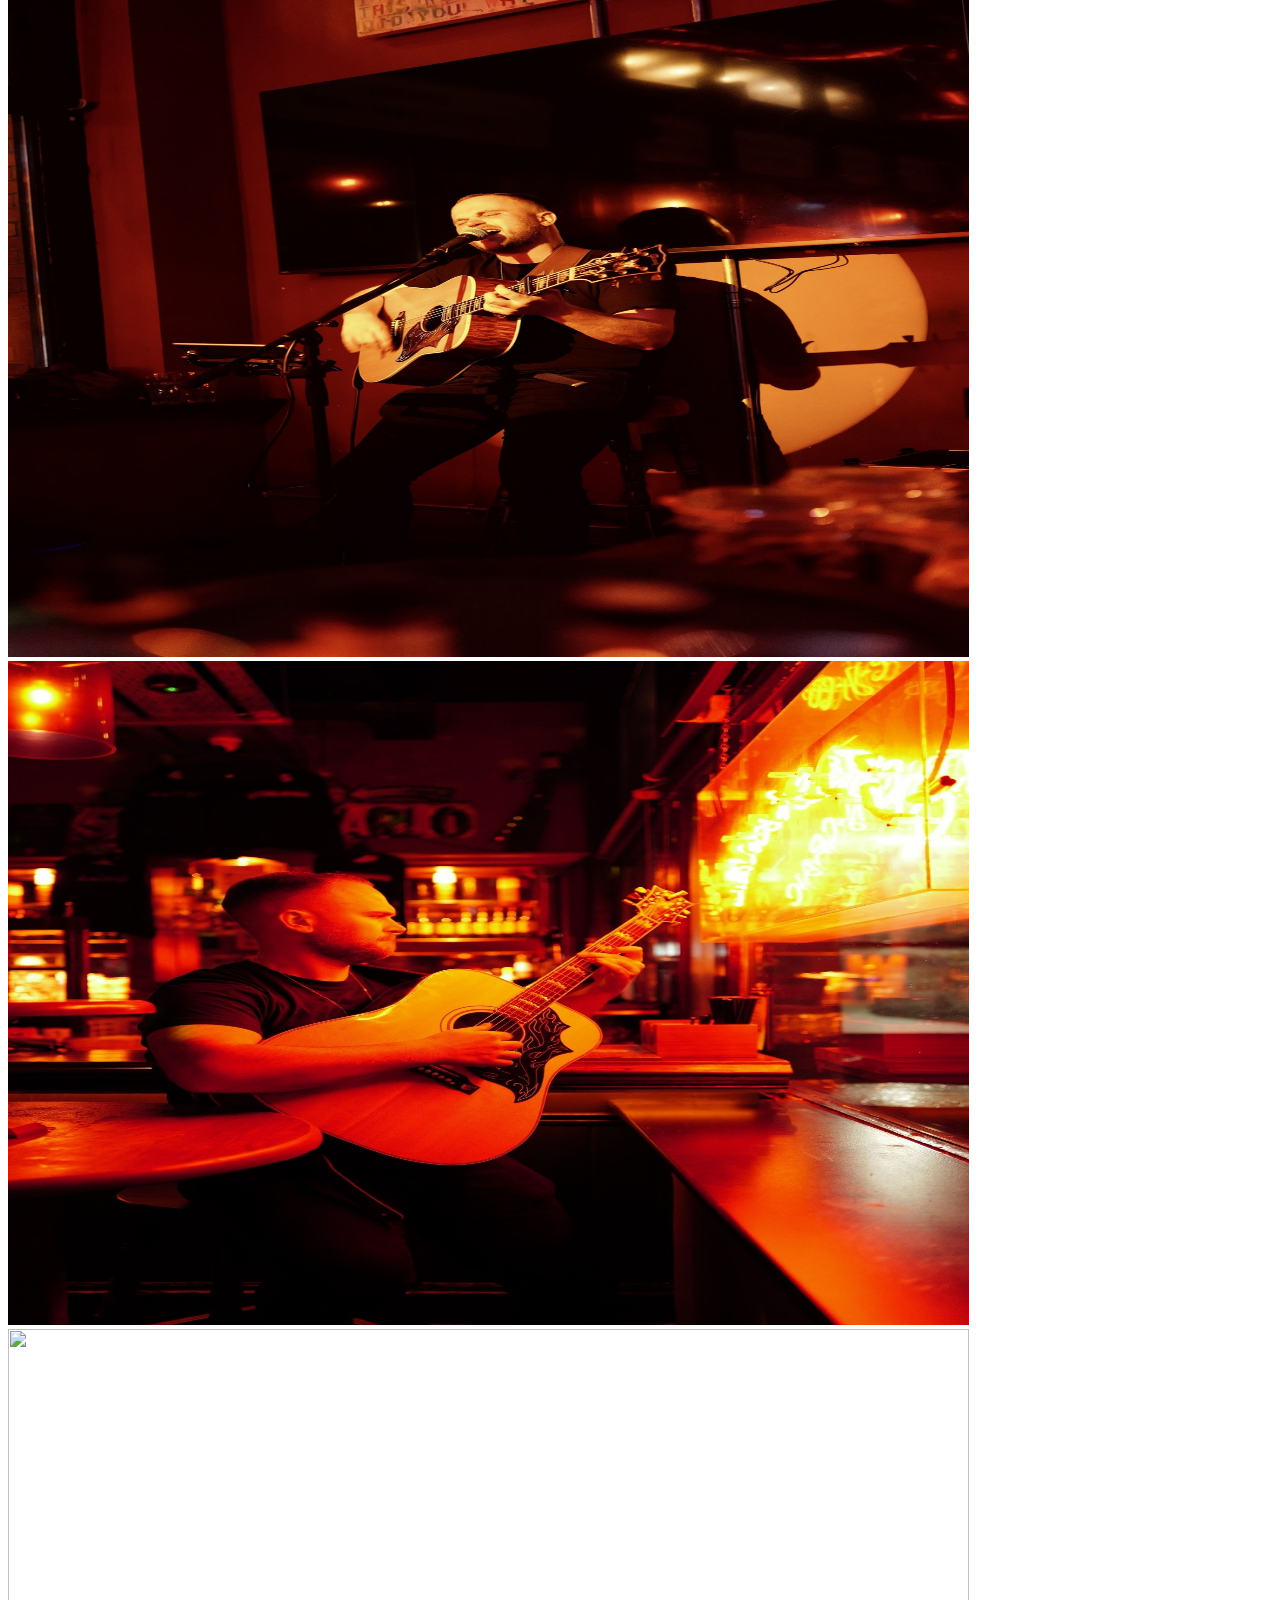
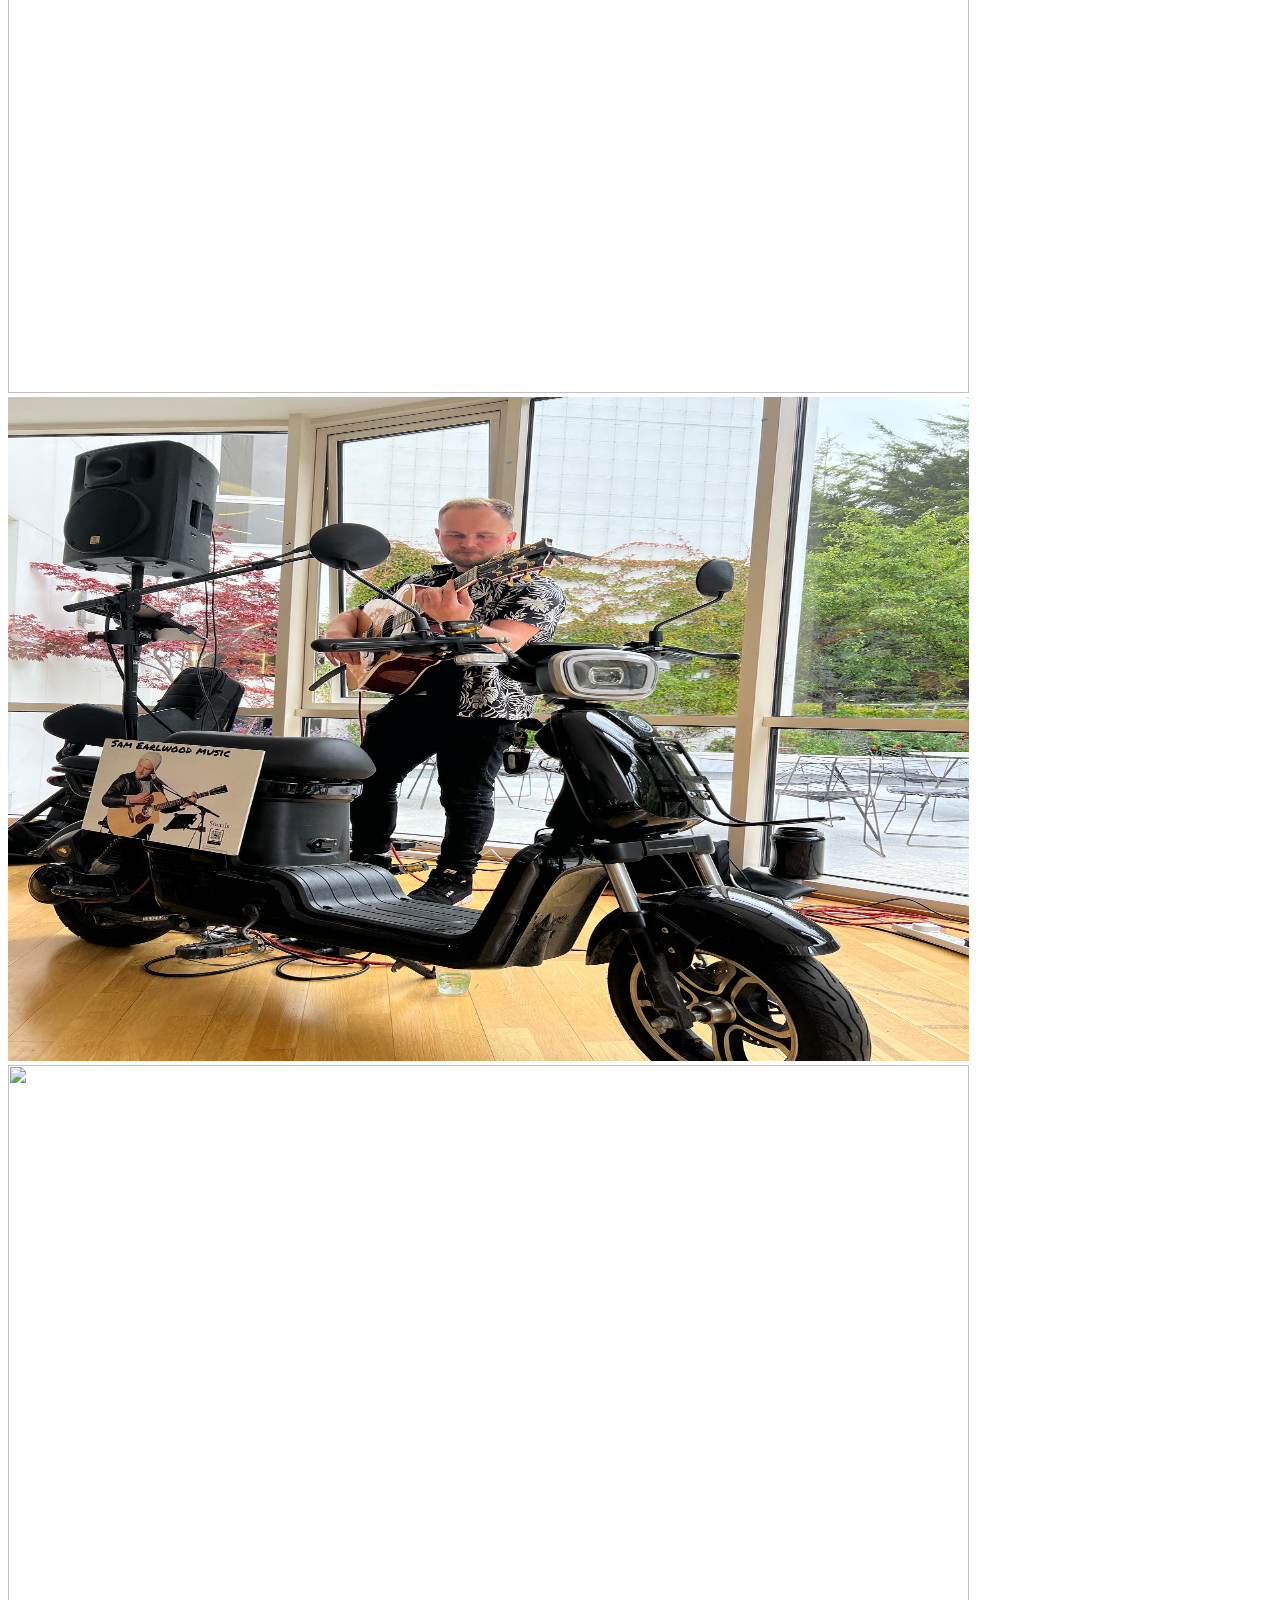
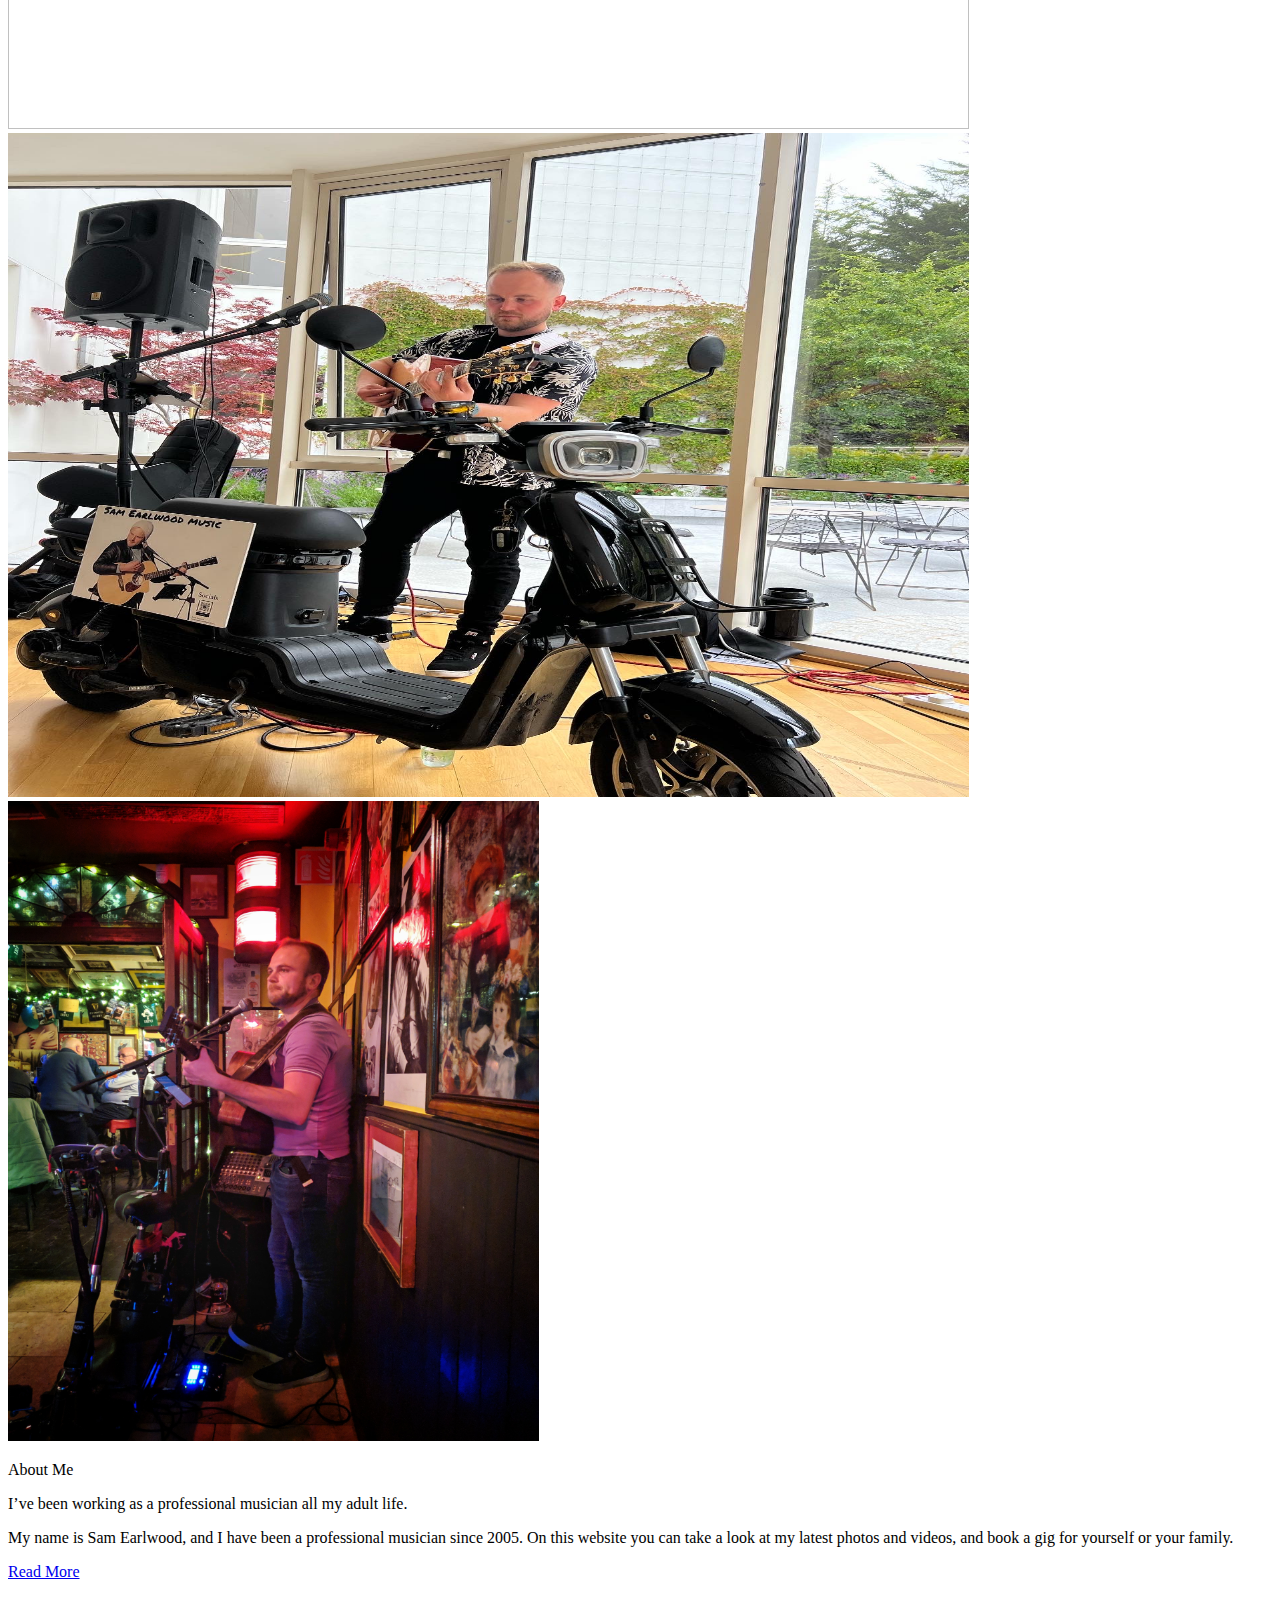
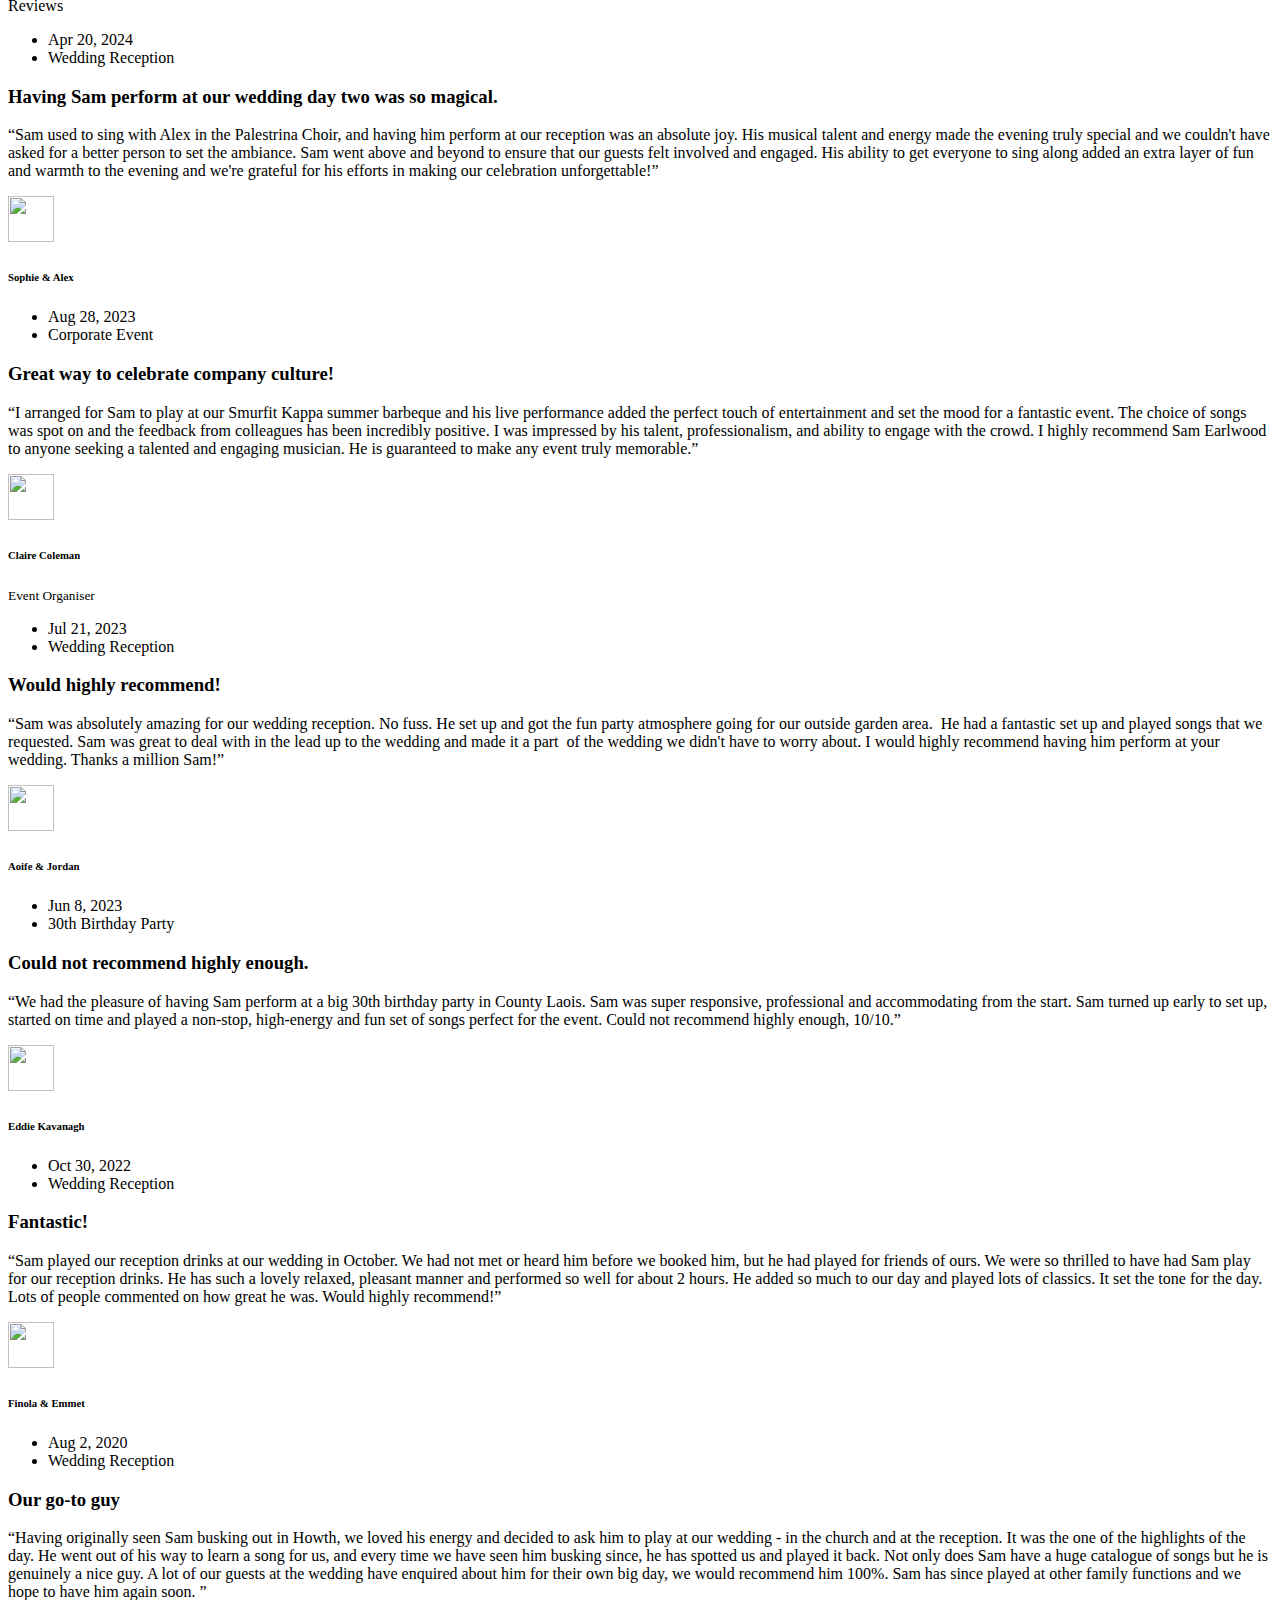
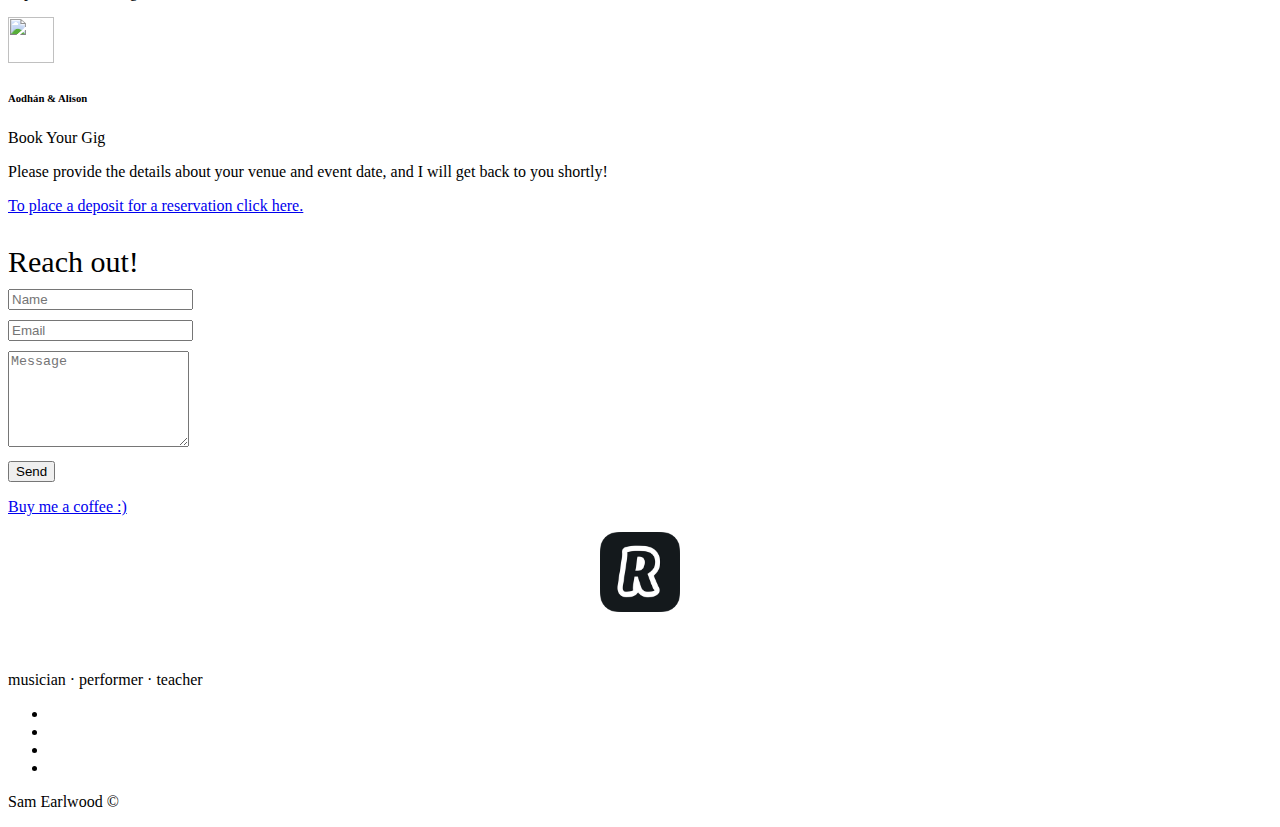
==== commit 9b28f0c3: "Update index.html" ====
--- a/index.html
+++ b/index.html
@@ -429,6 +429,7 @@
                 <p class="heading-1">Book Your Gig</p>
                 <p>Please provide the details about your
                   venue and event date, and I will get back to you shortly!</p>
+		<p class="heading-1"><a href="https://revolut.me/samearlwoodmusic"><u>To place a deposit for a reservation click here.</u></a></p>
               </div>
             </div>
             <div class="cell-sm-10 cell-md-6 wow fadeInLeft">
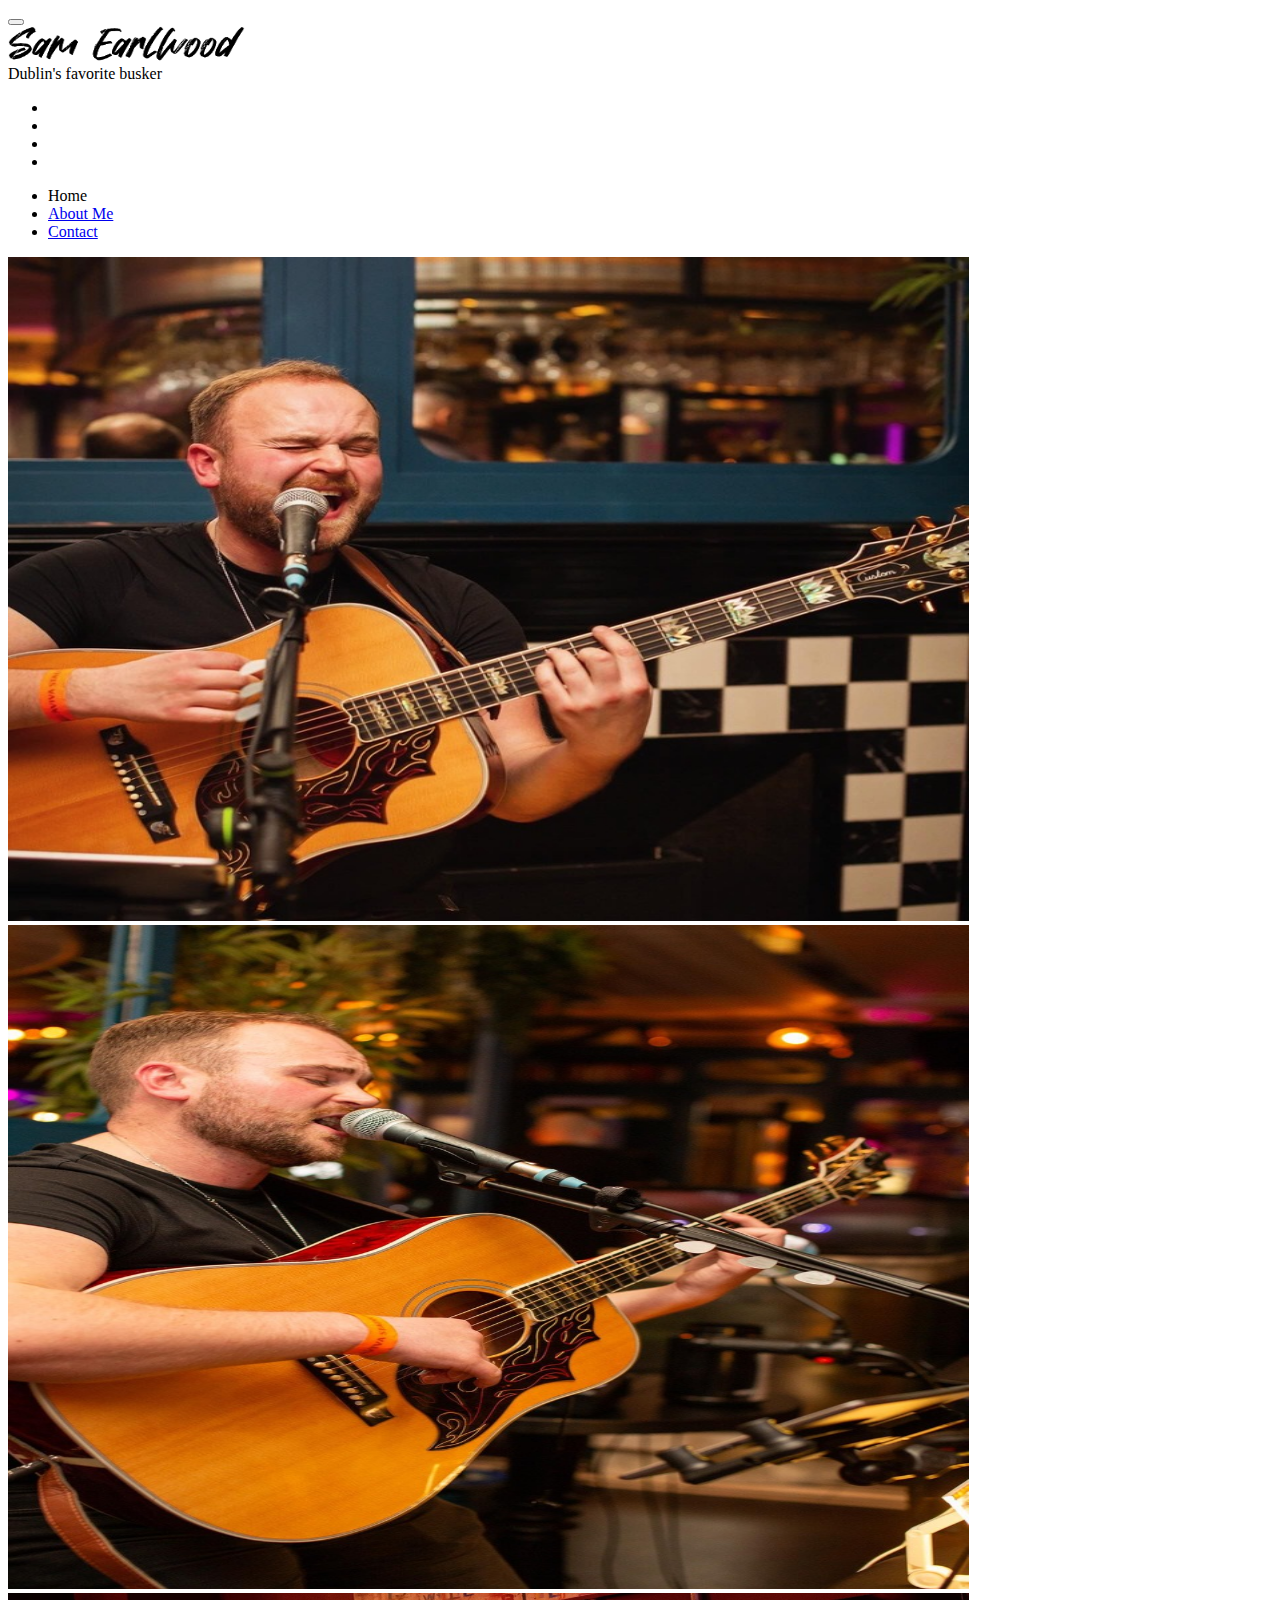
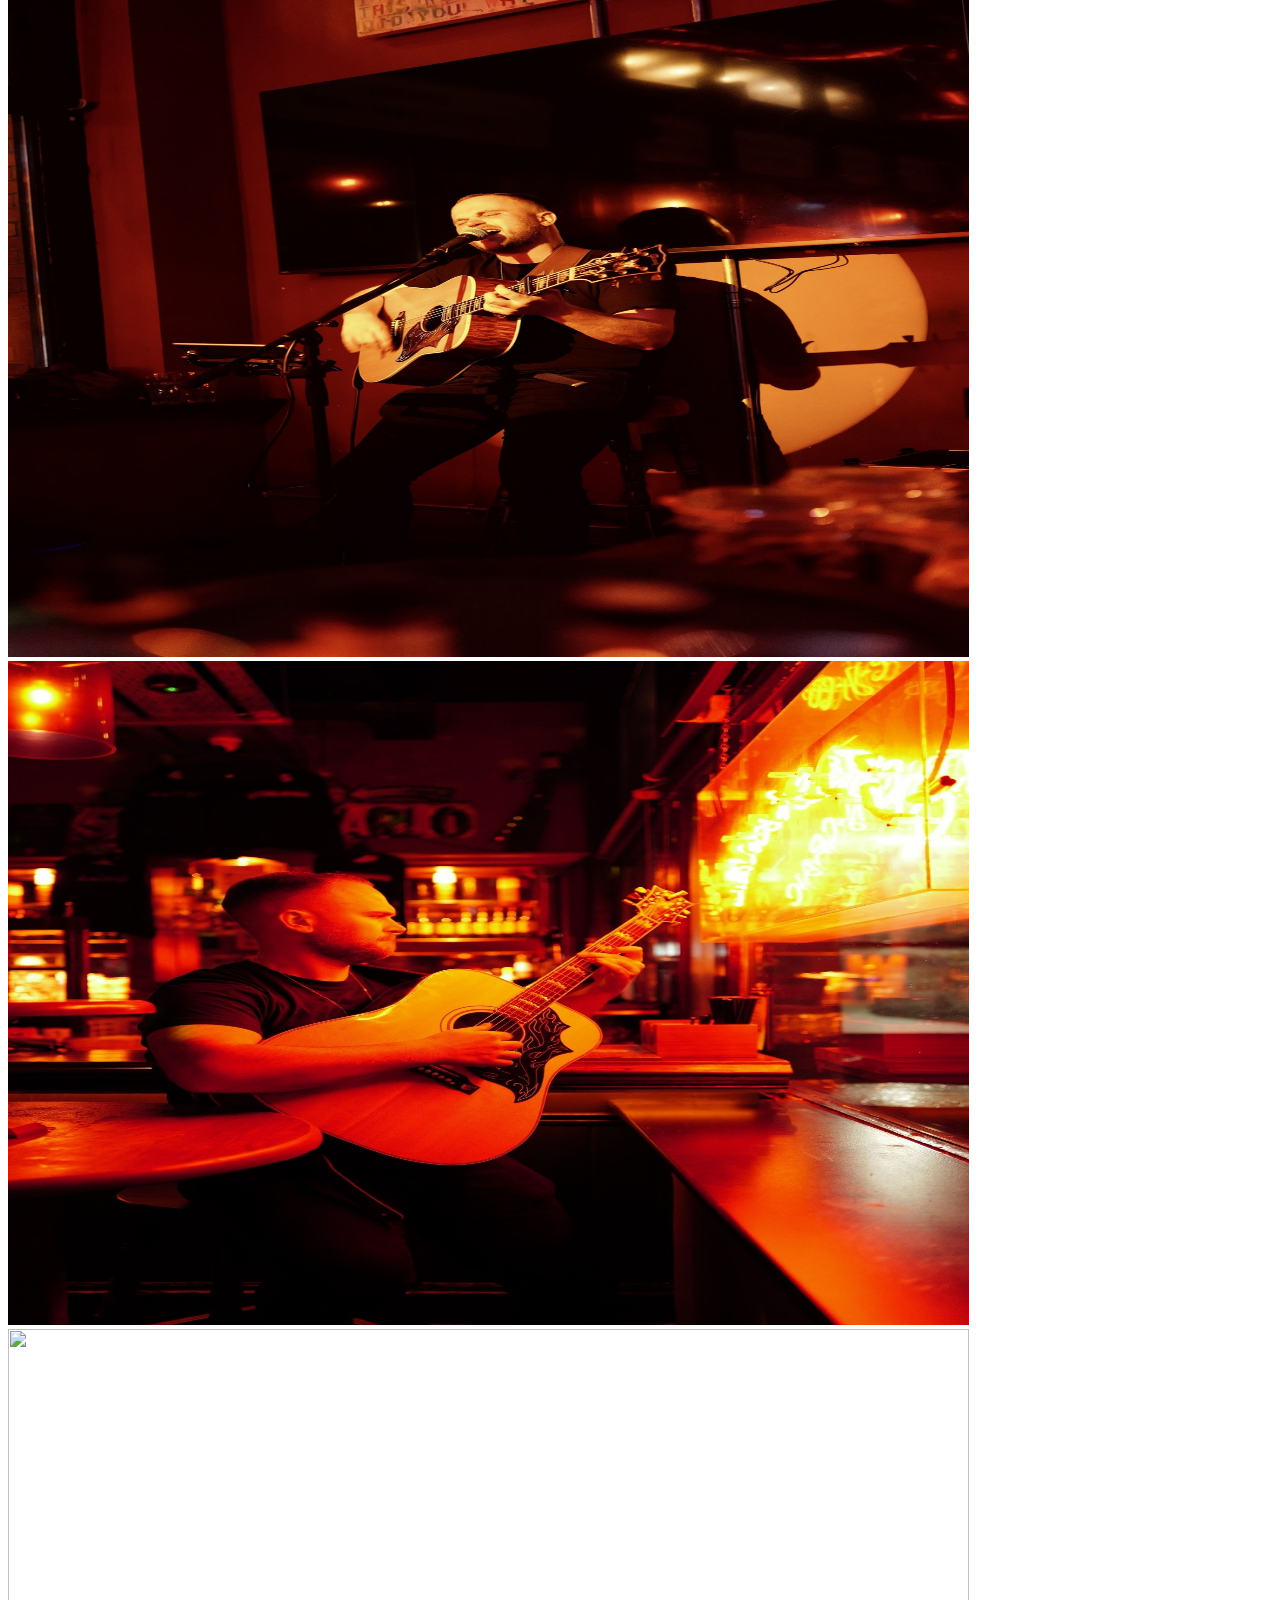
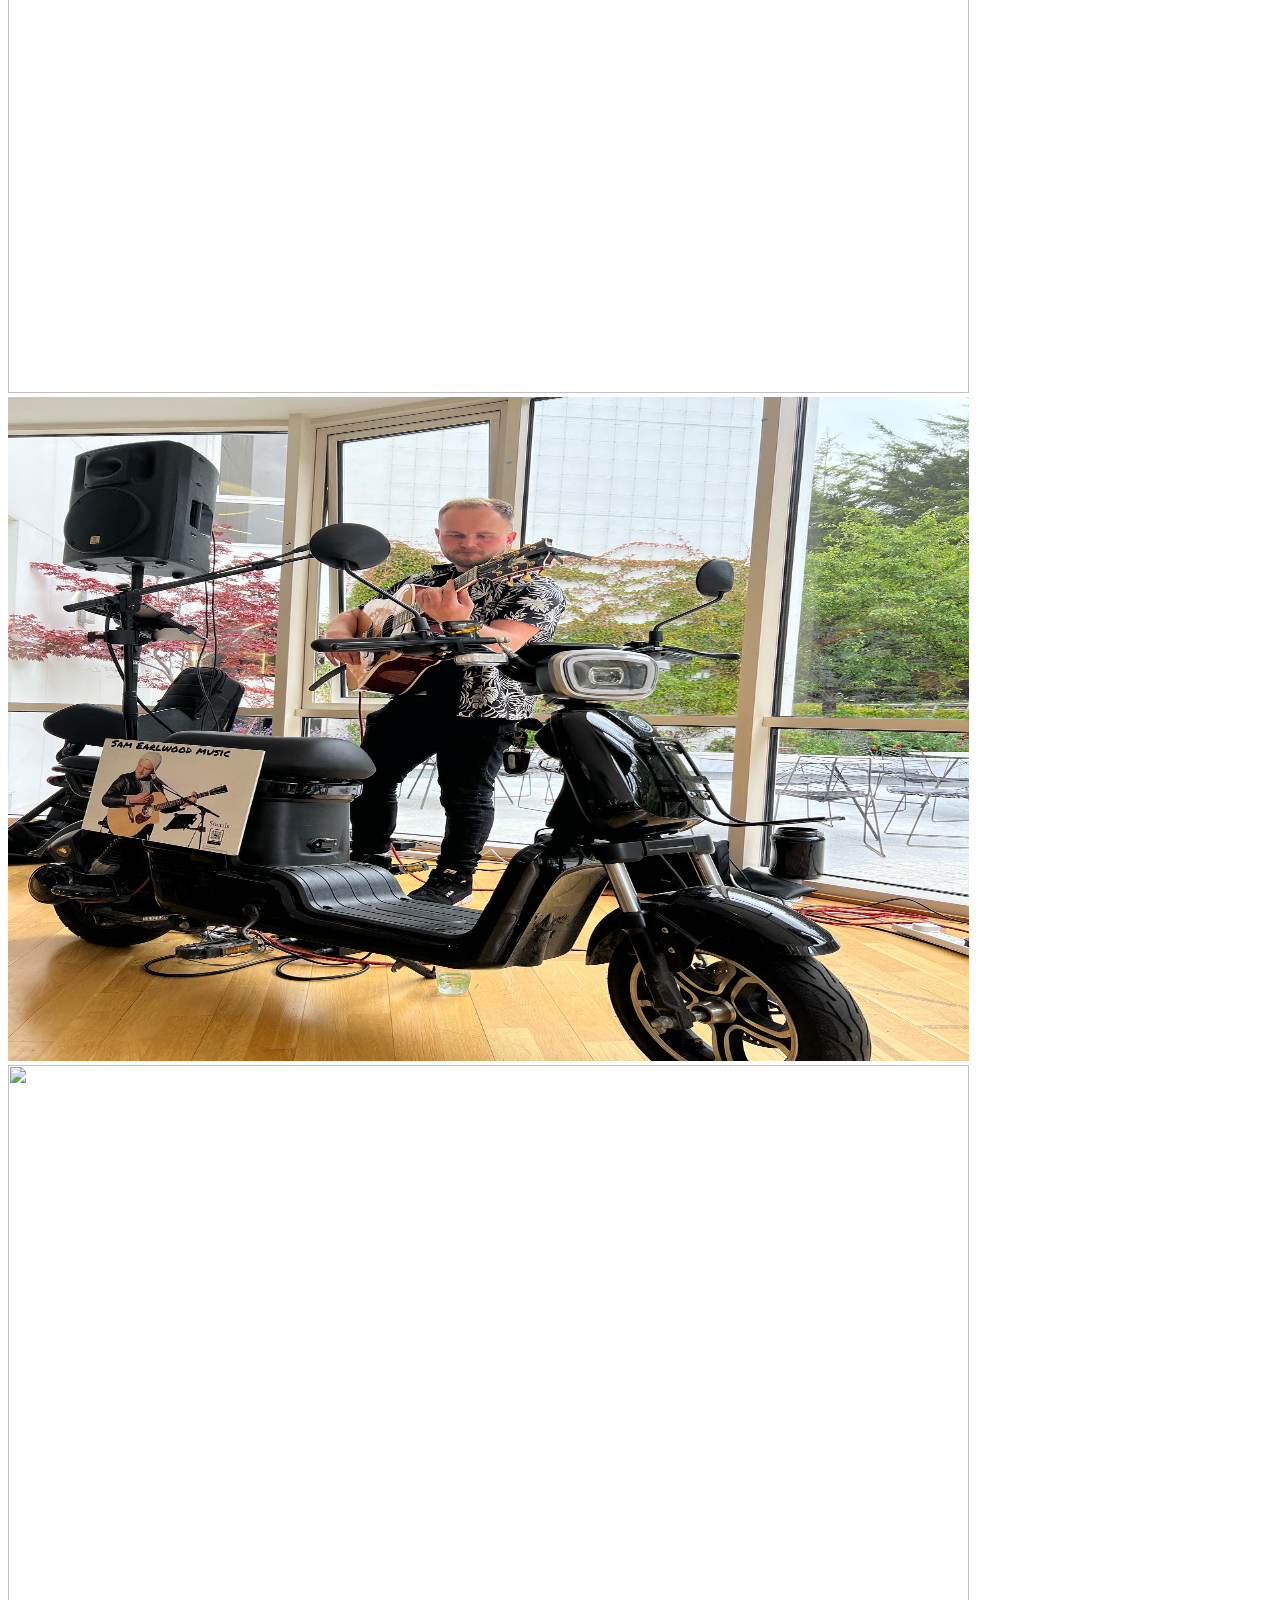
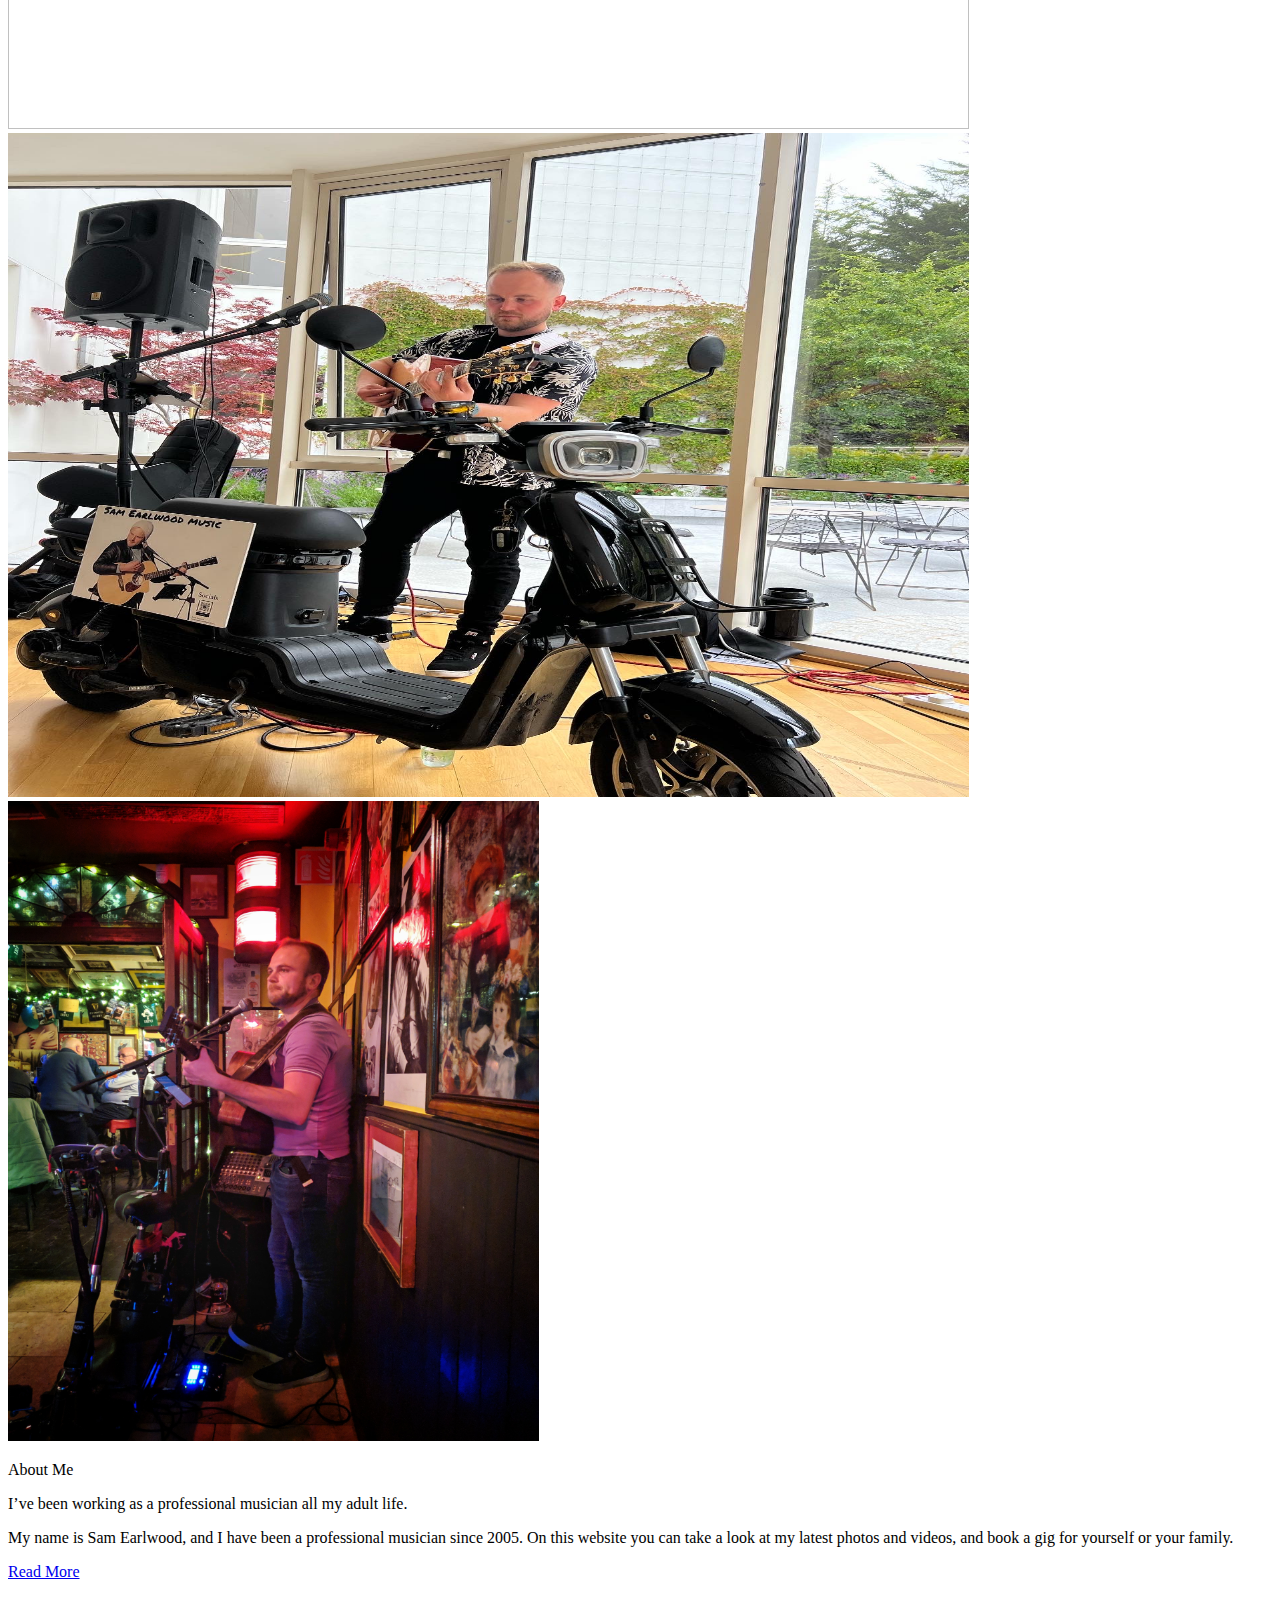
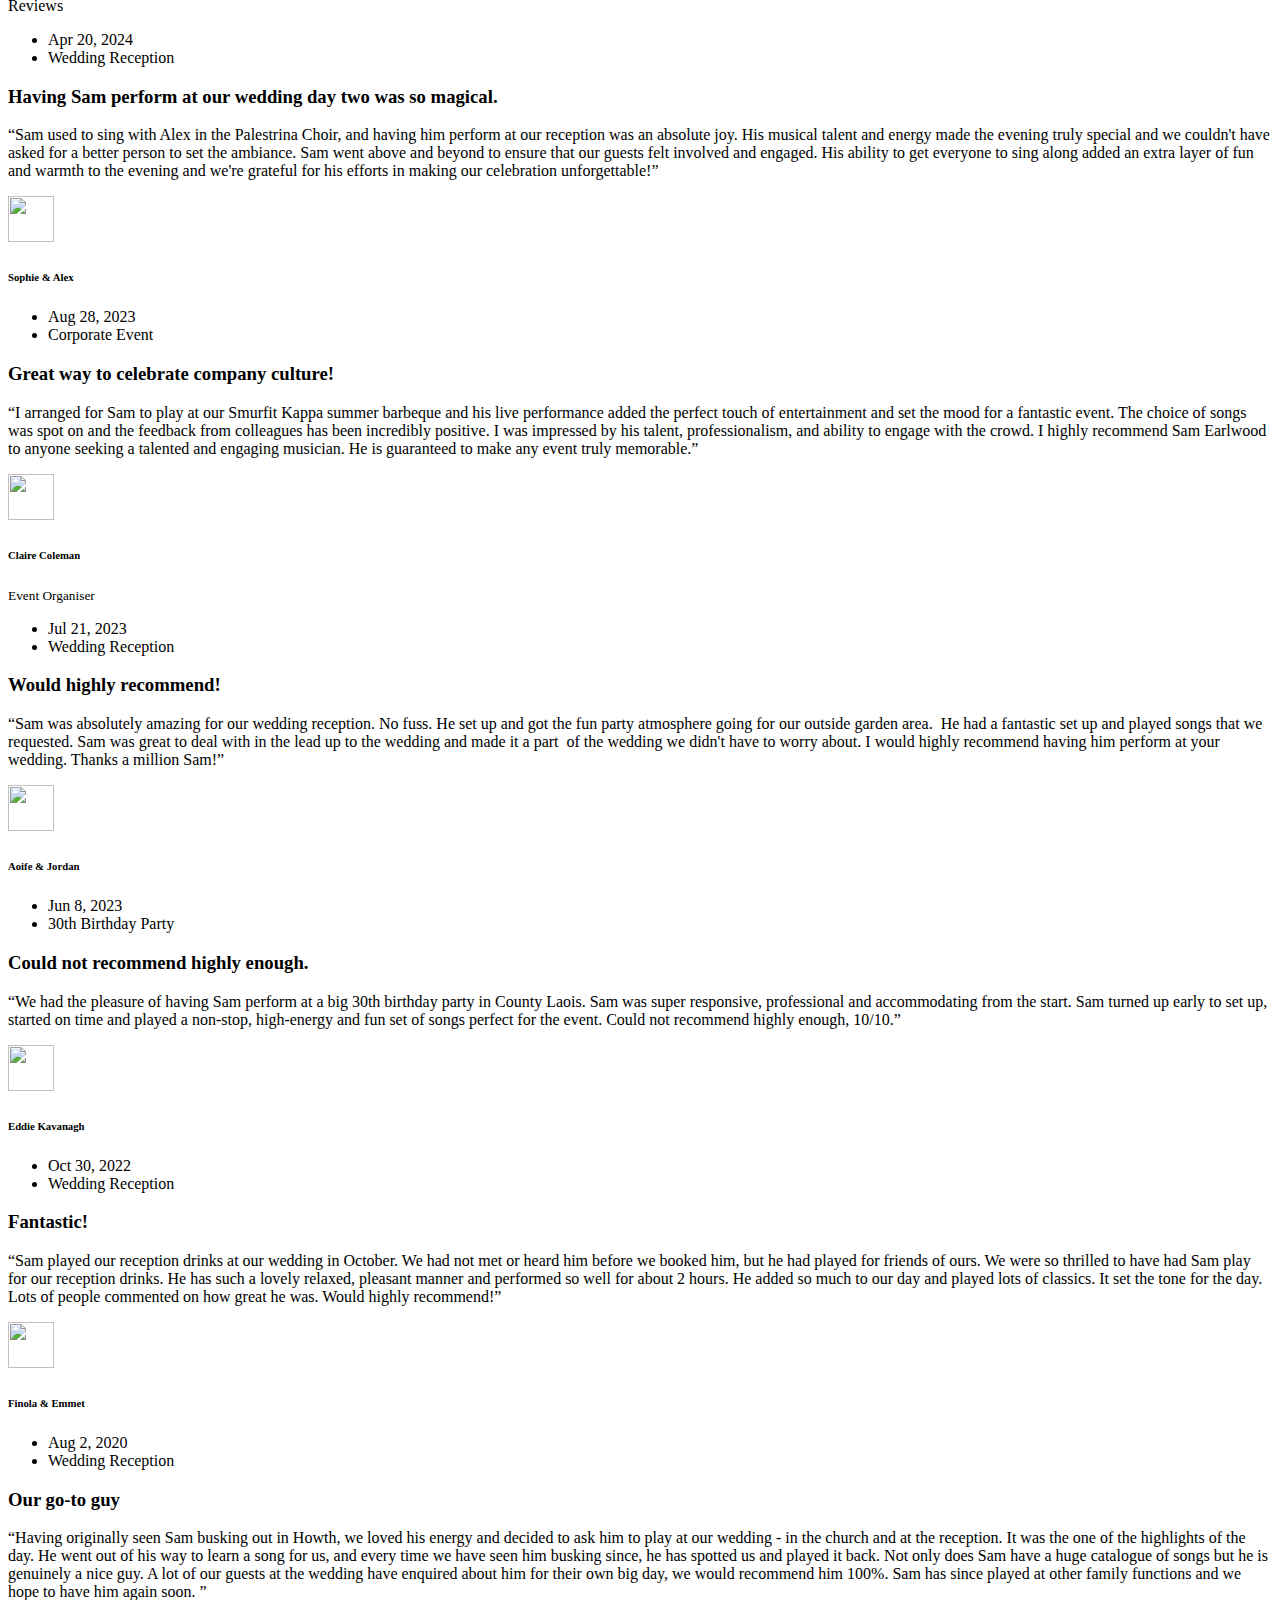
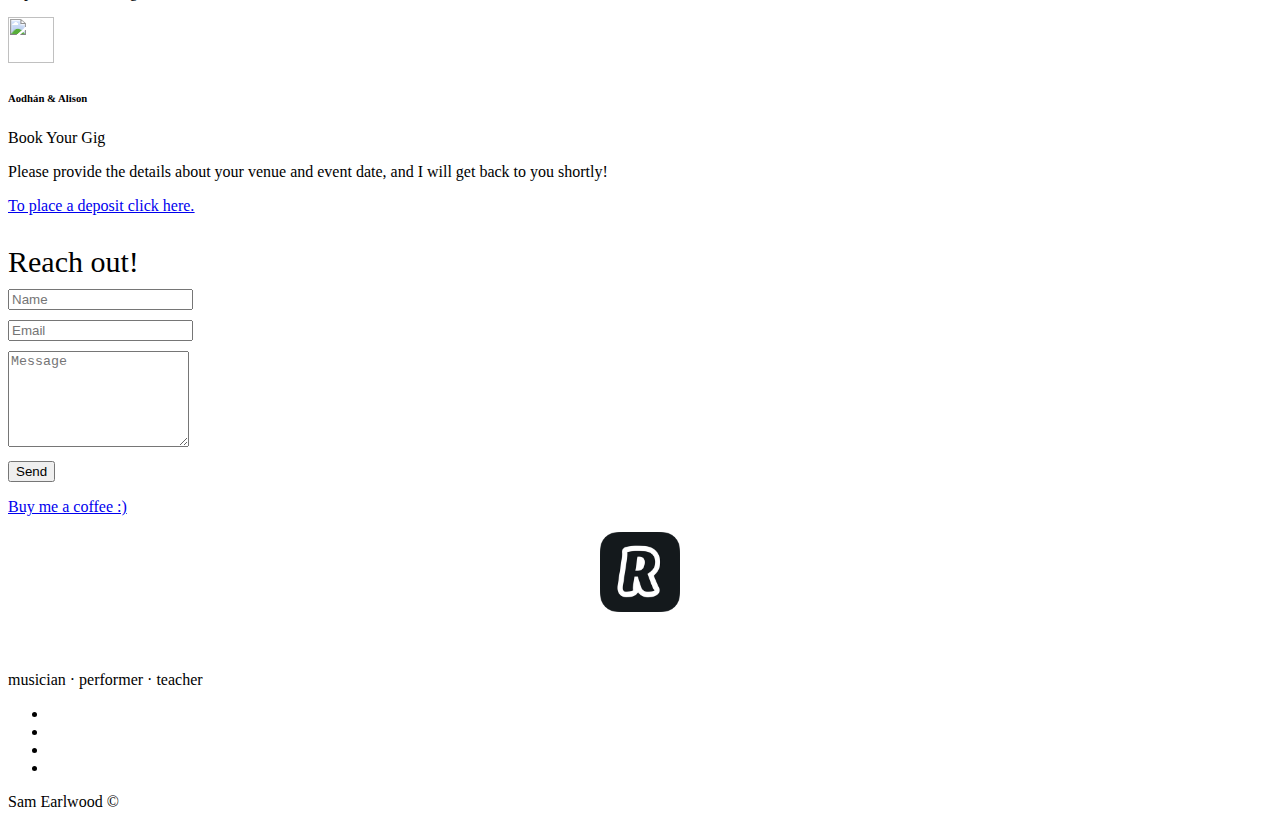
==== commit 23dc21a2: "Update index.html" ====
--- a/index.html
+++ b/index.html
@@ -429,7 +429,7 @@
                 <p class="heading-1">Book Your Gig</p>
                 <p>Please provide the details about your
                   venue and event date, and I will get back to you shortly!</p>
-		<p class="heading-1"><a href="https://revolut.me/samearlwoodmusic"><u>To place a deposit for a reservation click here.</u></a></p>
+		<p><a href="https://revolut.me/samearlwoodmusic"><u>To place a deposit click here.</u></a></p>
               </div>
             </div>
             <div class="cell-sm-10 cell-md-6 wow fadeInLeft">
